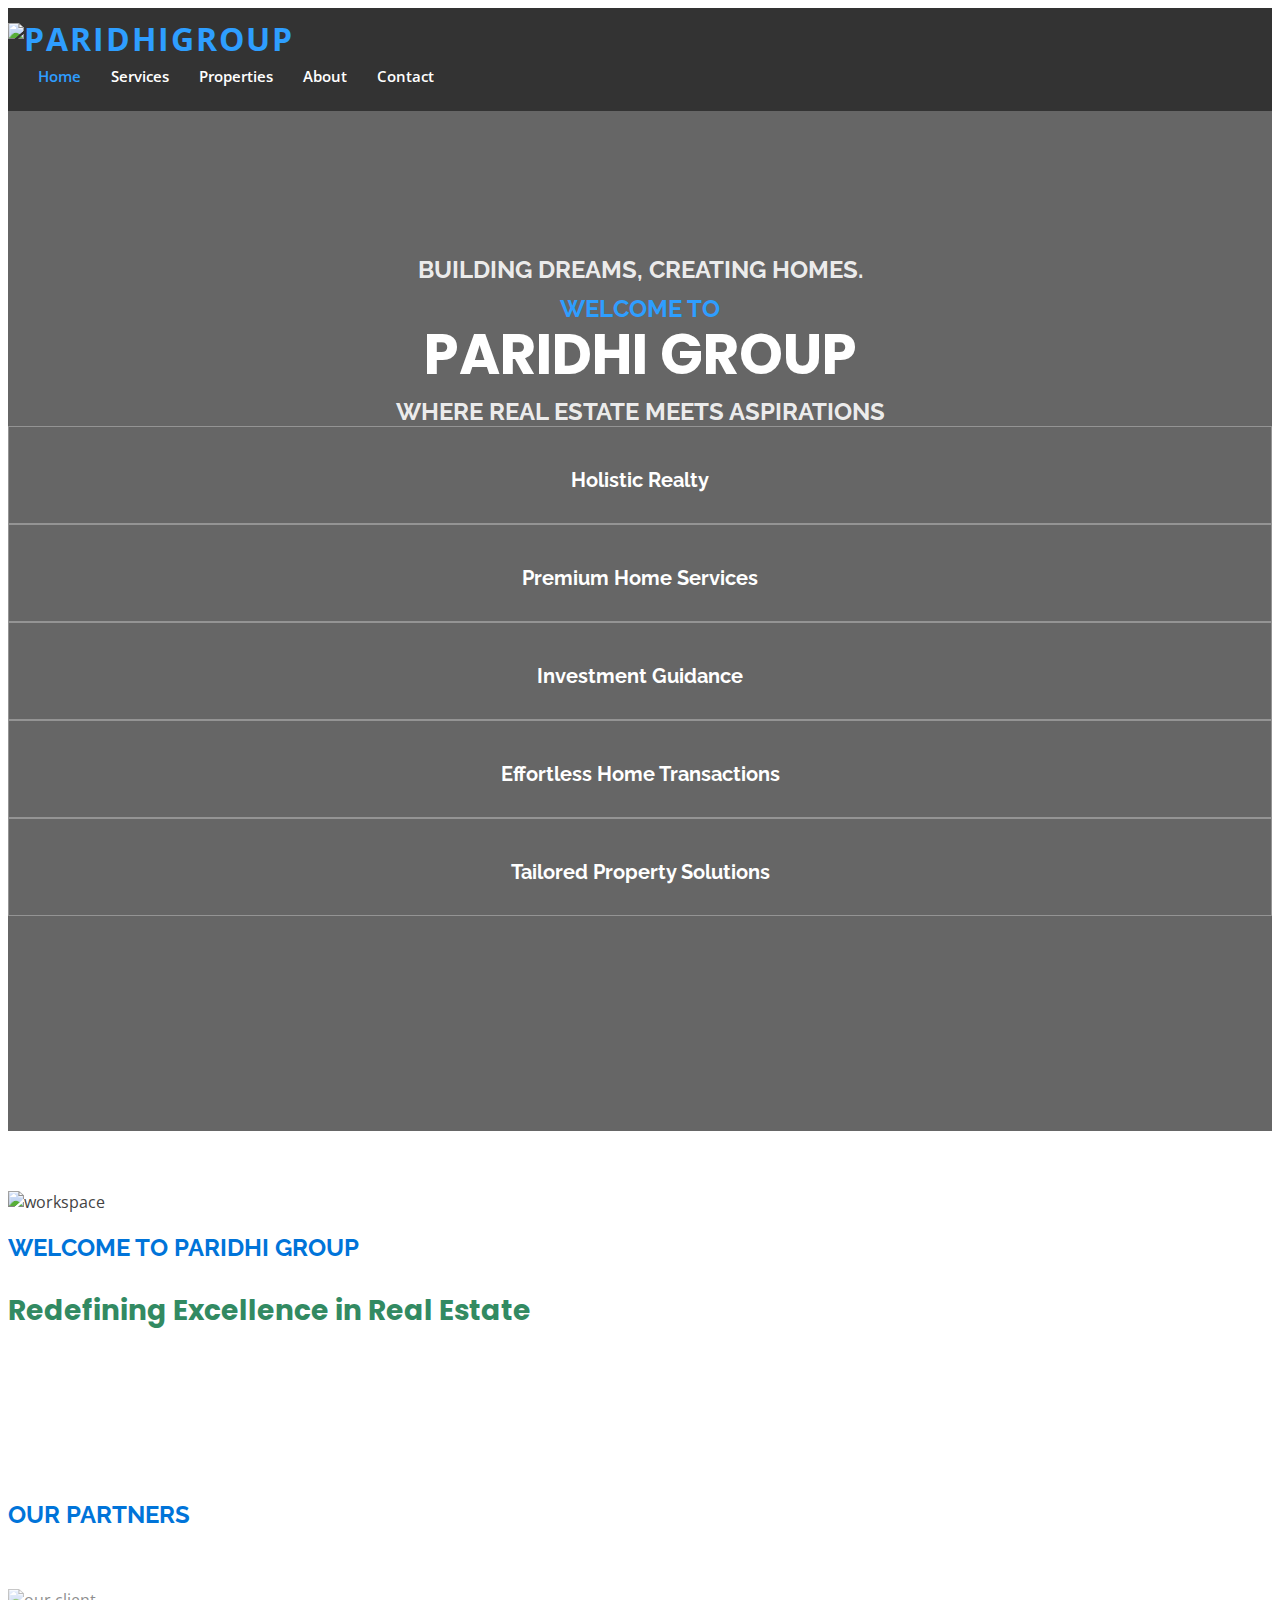
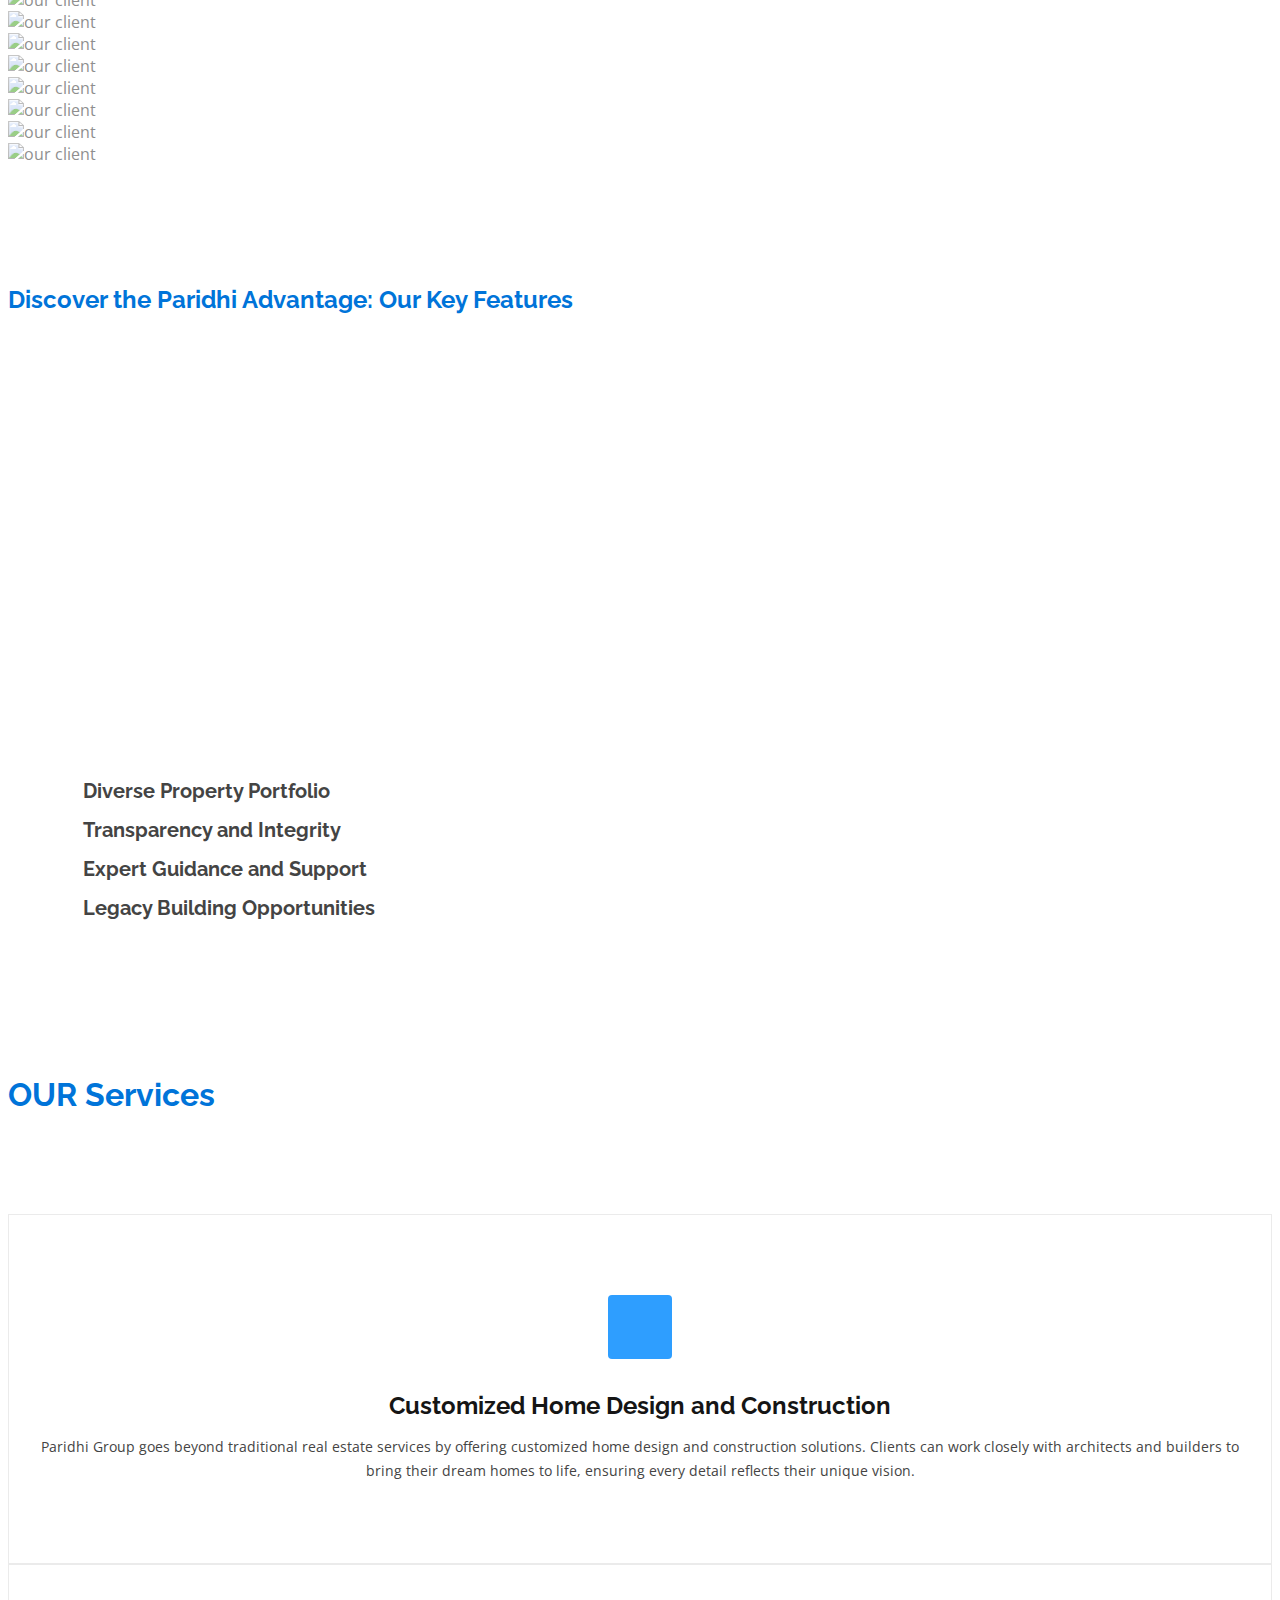
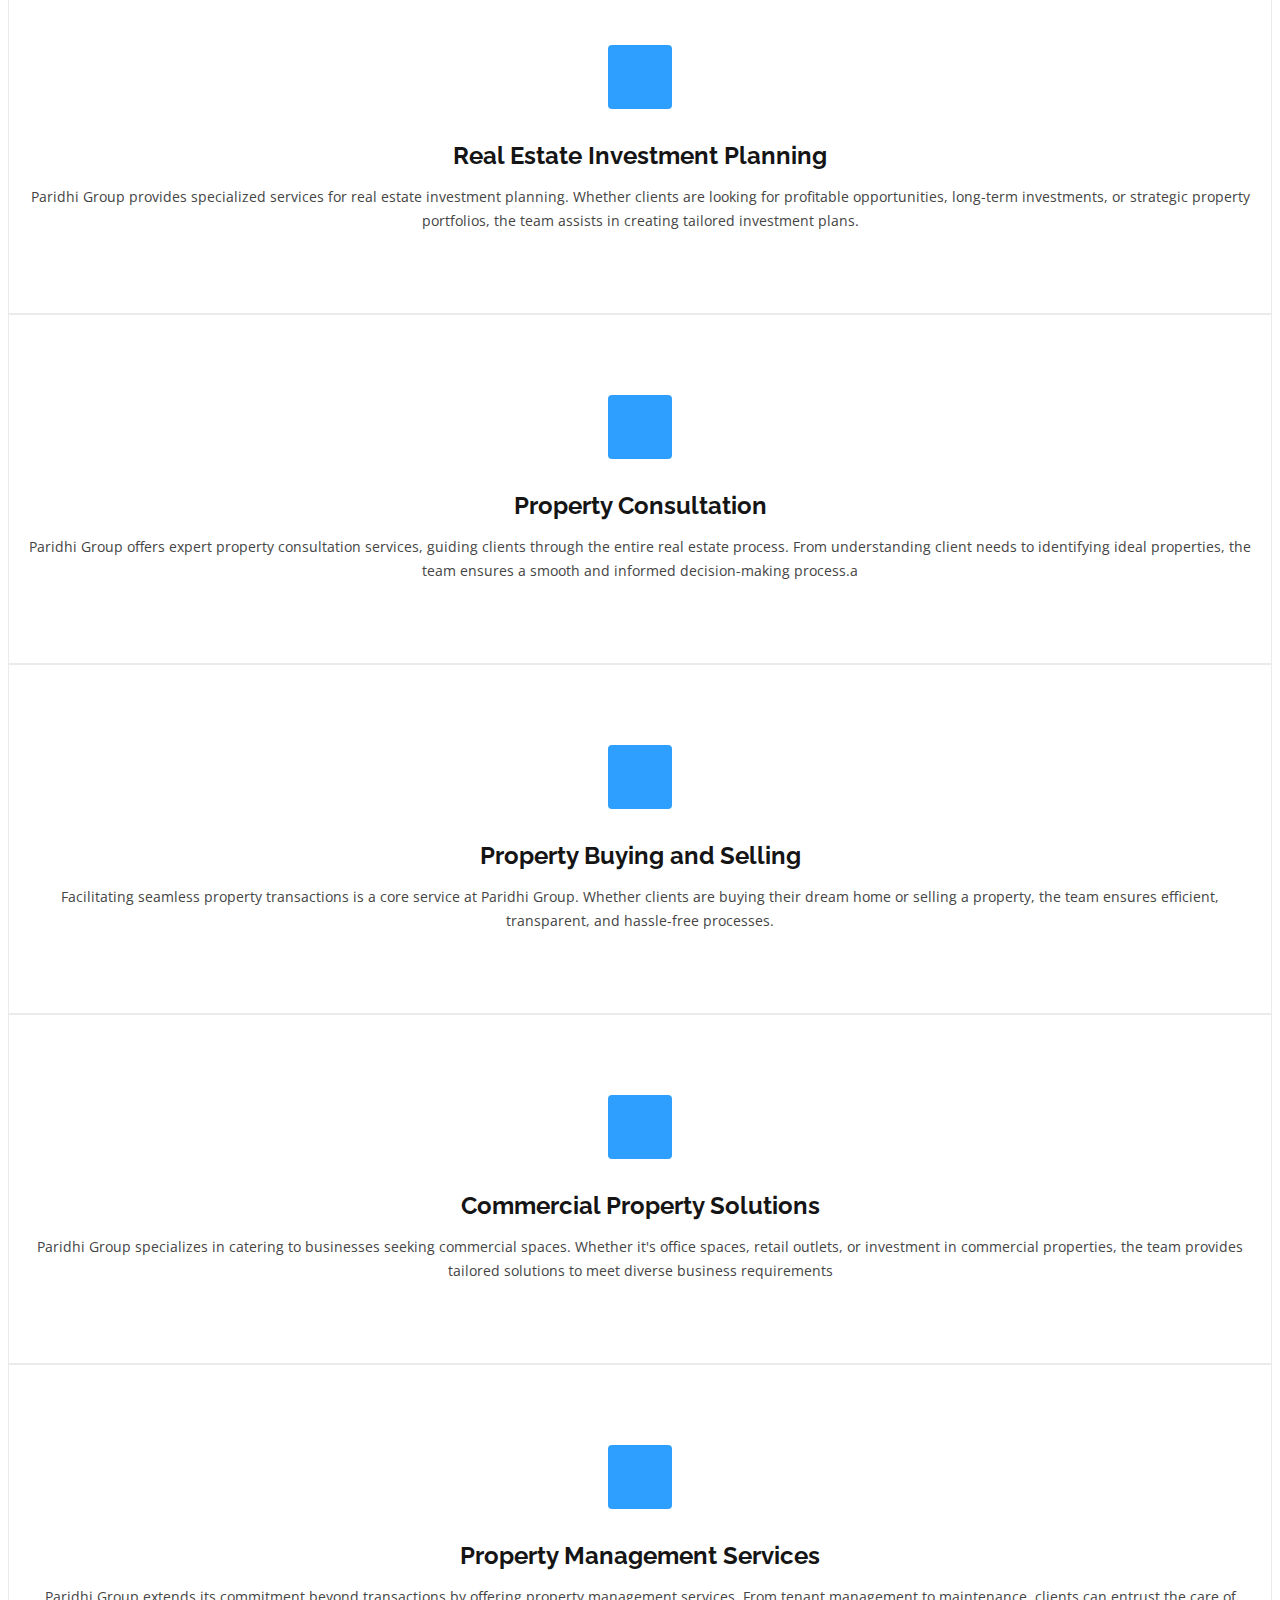
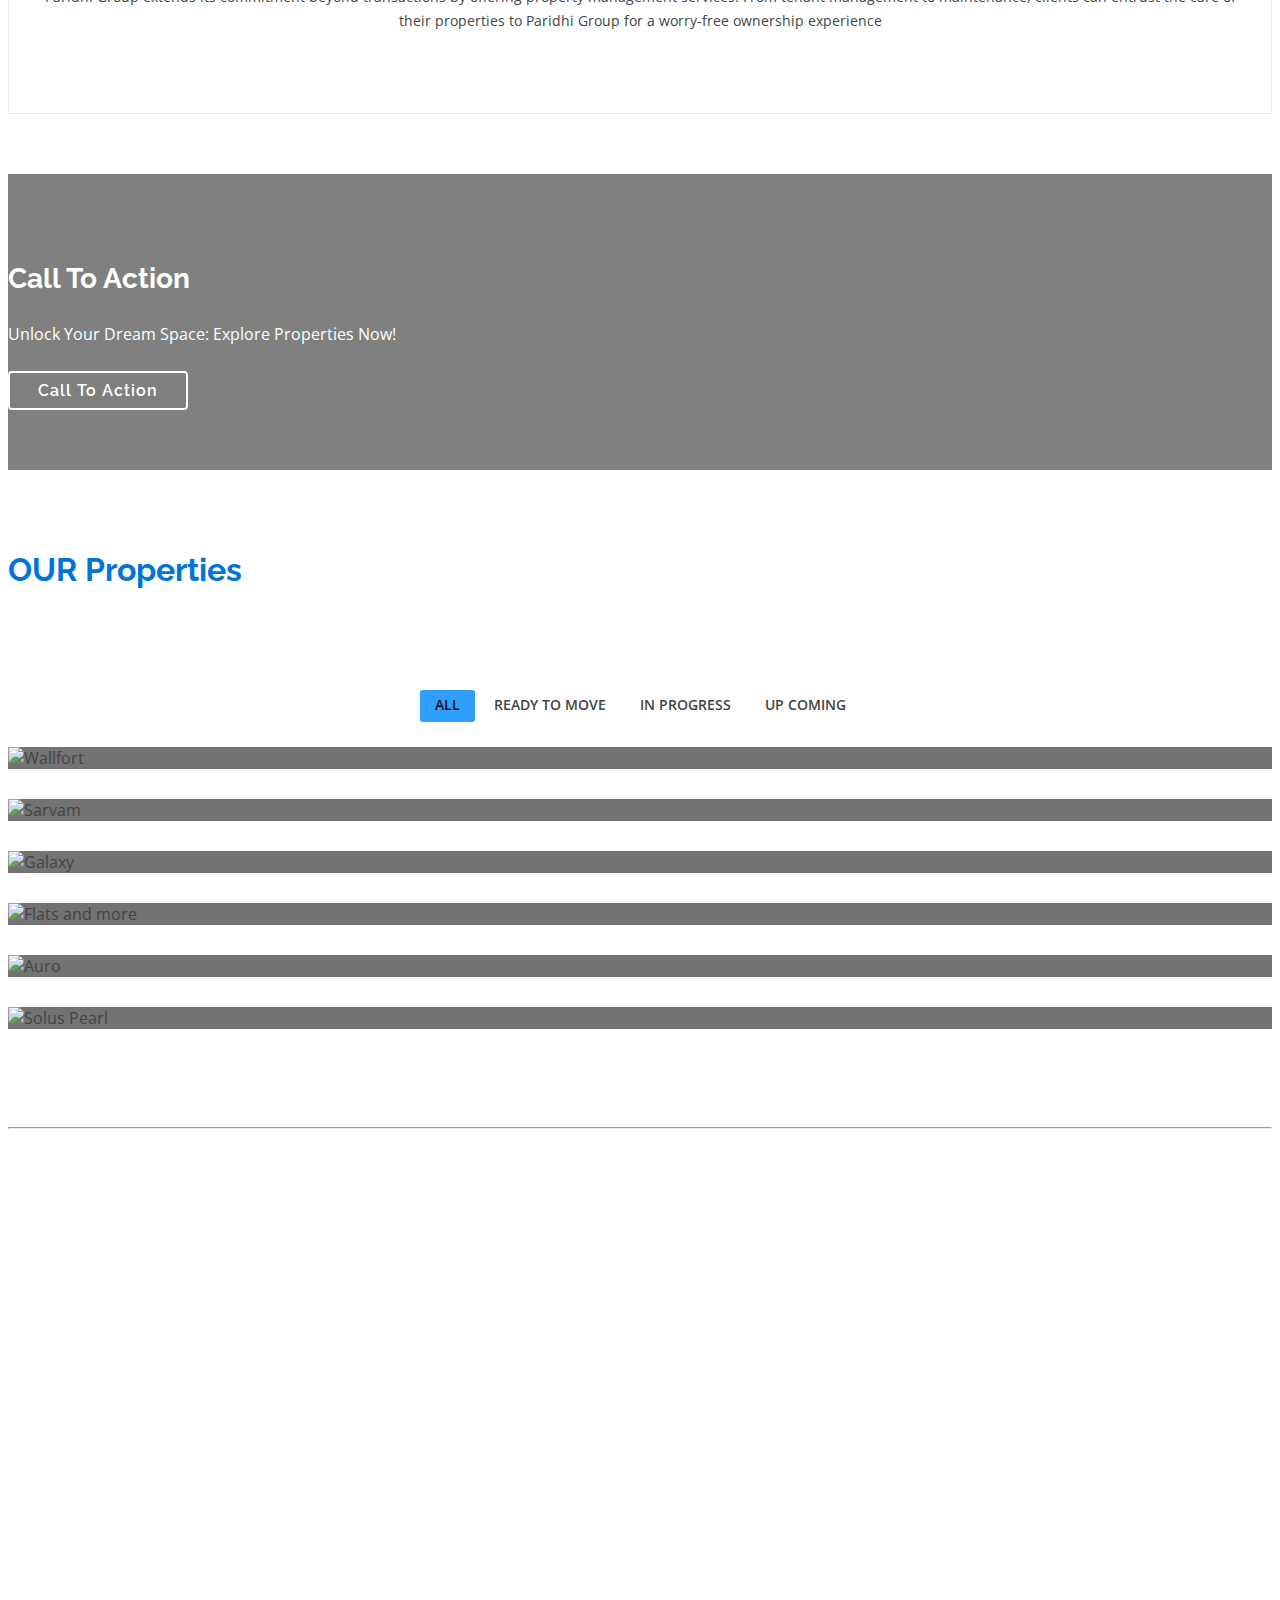
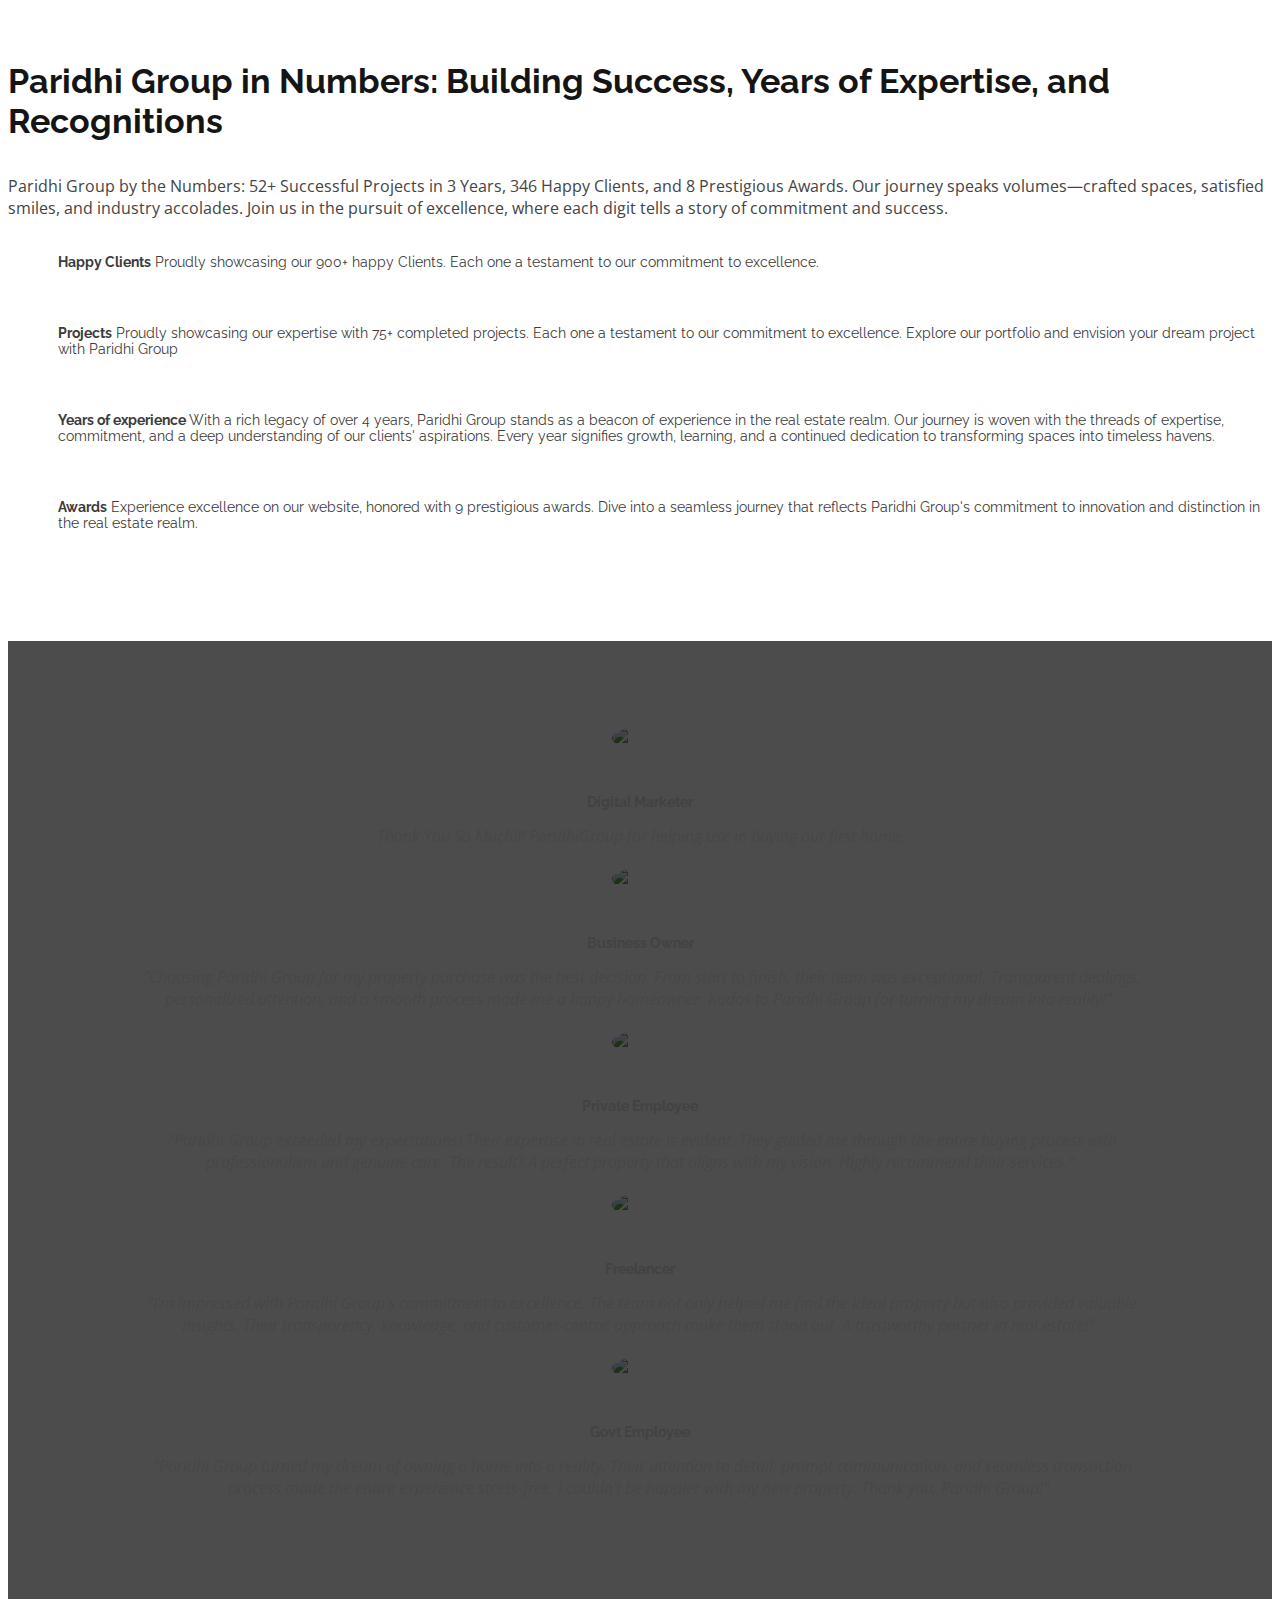
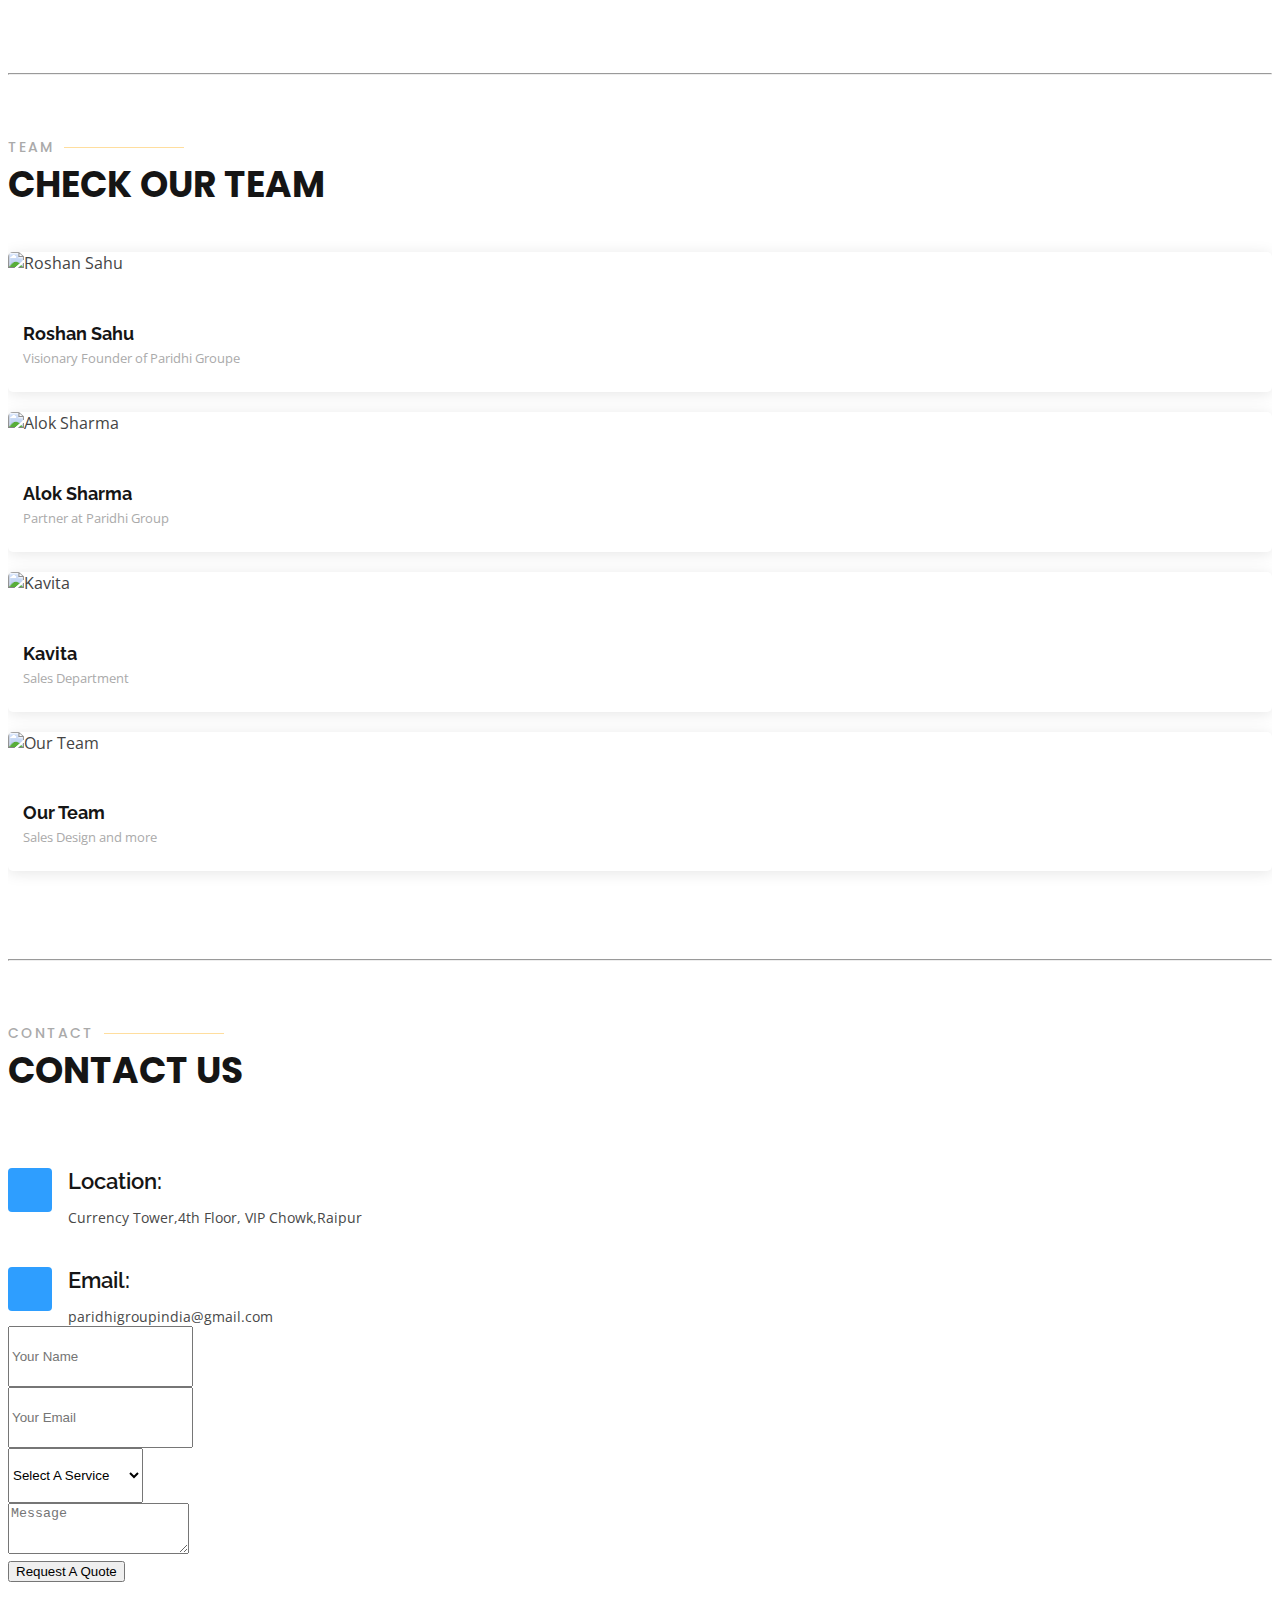
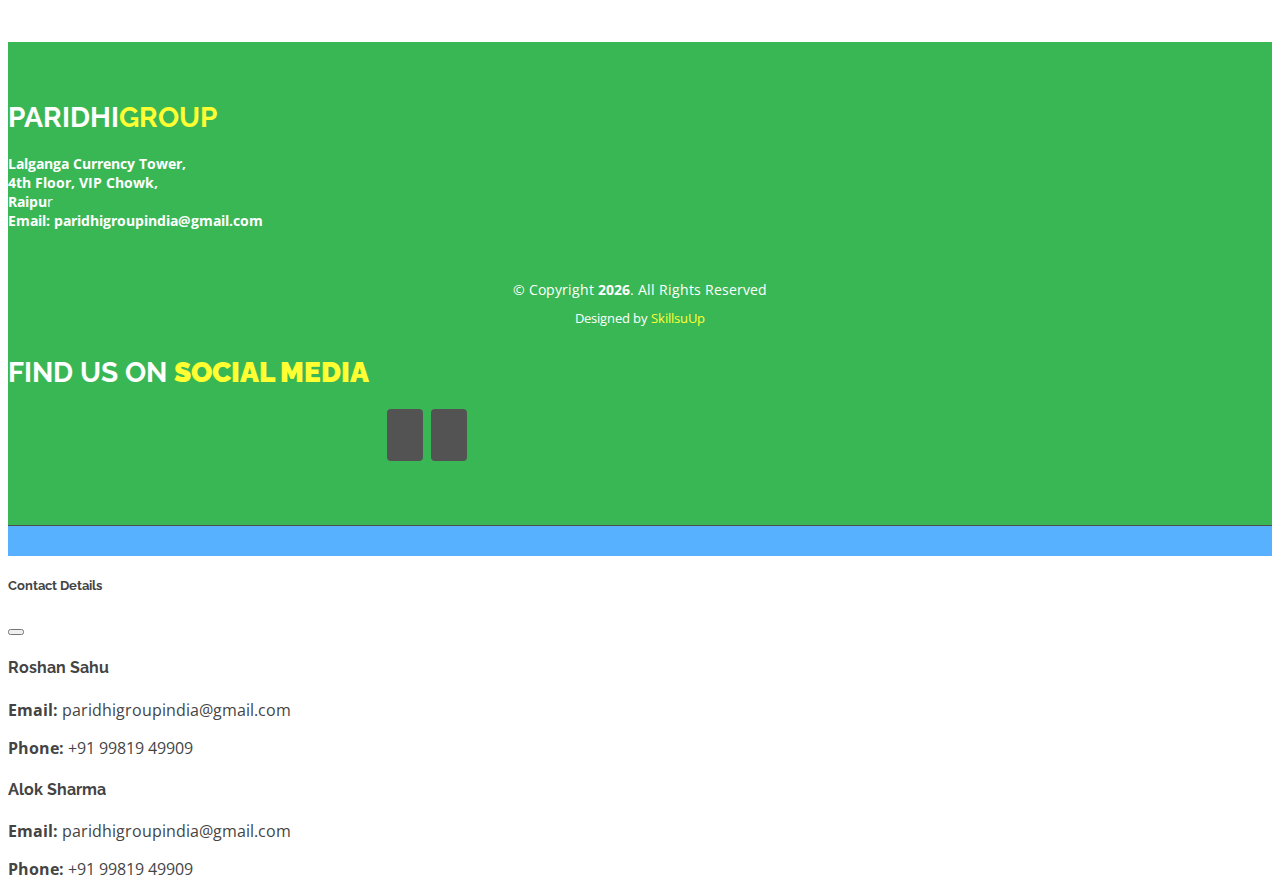
==== index.html @ 6c8f05ec "added information collection and other stulf" ====
<!DOCTYPE html>
<html lang="en">

<head>
  <meta charset="utf-8">
  <meta content="width=device-width, initial-scale=1.0" name="viewport">

  <title>ParidhiGroup</title>
  <meta content="" name="description">
  <meta content="" name="keywords">

  <!-- Favicons -->
  <link href="assets/img/Paridhi-Group-Logo.png" rel="icon">
  <link href="assets/img/apple-touch-icon.png" rel="apple-touch-icon">

  <!-- Google Fonts -->
  <link href="https://fonts.googleapis.com/css?family=Open+Sans:300,300i,400,400i,600,600i,700,700i|Raleway:300,300i,400,400i,500,500i,600,600i,700,700i|Poppins:300,300i,400,400i,500,500i,600,600i,700,700i" rel="stylesheet">

  <!-- Vendor CSS Files -->
  <link href="assets/vendor/aos/aos.css" rel="stylesheet">
  <link href="assets/vendor/bootstrap/css/bootstrap.min.css" rel="stylesheet">
  <link href="assets/vendor/bootstrap-icons/bootstrap-icons.css" rel="stylesheet">
  <link href="assets/vendor/boxicons/css/boxicons.min.css" rel="stylesheet">
  <link href="assets/vendor/glightbox/css/glightbox.min.css" rel="stylesheet">
  <link href="assets/vendor/remixicon/remixicon.css" rel="stylesheet">
  <link href="assets/vendor/swiper/swiper-bundle.min.css" rel="stylesheet">
  <link rel="stylesheet" href="https://cdnjs.cloudflare.com/ajax/libs/font-awesome/6.6.0/css/all.min.css" integrity="sha512-Kc323vGBEqzTmouAECnVceyQqyqdsSiqLQISBL29aUW4U/M7pSPA/gEUZQqv1cwx4OnYxTxve5UMg5GT6L4JJg==" crossorigin="anonymous" referrerpolicy="no-referrer" />

  <!-- Template Main CSS File -->
  <link href="assets/css/style.css" rel="stylesheet">
</head>

<body>
<style>
  #header-container {
    background: rgba(0, 0, 0, 0.8);
}

</style>
  <!-- ======= Header ======= -->
  <div id="header-container"></div>
  <!-- End Header -->

  <!-- ======= Hero Section ======= -->
  <section id="hero" class="d-flex align-items-center justify-content-center" data-aos="fade-up">
    <div class="container">
  
      <div class="row justify-content-center" data-aos="fade-up" data-aos-delay="150">
        <div class="col-xl-6 col-lg-8" style="text-transform: uppercase;">
          <h2 data-aos="fade-up" data-aos-delay="200">Building dreams, creating homes. <br><h2 style="color: rgb(46 158 255);" class="welcome-text">Welcome to</h2></h2>
  
          <h1 data-aos="fade-up" data-aos-delay="250" class="welcome-text">Paridhi Group</h1>
          <h2 data-aos="fade-up" data-aos-delay="300">Where real estate meets aspirations</h2>
        </div>
      </div>
  
      <div class="row gy-4 mt-5 justify-content-center" data-aos="zoom-in" data-aos-delay="250">
        <div class="col-xl-2 col-md-4">
          <div class="icon-box" data-aos="zoom-in" data-aos-delay="350">
            <i class="ri-store-line"></i>
            <h3><a >Holistic Realty</a></h3>
          </div>
        </div>
        <div class="col-xl-2 col-md-4">
          <div class="icon-box" data-aos="zoom-in" data-aos-delay="400">
            <i class="ri-bar-chart-box-line"></i>
            <h3><a >Premium Home Services</a></h3>
          </div>
        </div>
        <div class="col-xl-2 col-md-4">
          <div class="icon-box" data-aos="zoom-in" data-aos-delay="450">
            <i class="ri-calendar-todo-line"></i>
            <h3><a > Investment Guidance</a></h3>
          </div>
        </div>
        <div class="col-xl-2 col-md-4">
          <div class="icon-box" data-aos="zoom-in" data-aos-delay="500">
            <i class="ri-paint-brush-line"></i>
            <h3><a >Effortless Home Transactions</a></h3>
          </div>
        </div>
        <div class="col-xl-2 col-md-4">
          <div class="icon-box" data-aos="zoom-in" data-aos-delay="550">
            <i class="ri-database-2-line"></i>
            <h3><a >Tailored Property Solutions</a></h3>
          </div>
        </div>
      </div>
  
    </div>
  </section>
  
  <!-- End Hero -->

  <main id="main">

    <!-- ======= About Section ======= -->
    <section id="about" class="about">
      <div class="container" data-aos="fade-up">

        <div class="row">
          <div class="col-lg-6 order-1 order-lg-2" data-aos="fade-left" data-aos-delay="100">
            <img src="assets/img/workspace.jpg" class="img-fluid" alt="workspace">
          </div>
          <div class="col-lg-6 pt-4 pt-lg-0 order-2 order-lg-1 content" data-aos="fade-right" data-aos-delay="100">
            <h2 style="text-transform: uppercase; color: #0074d9; font-weight: bolder;">Welcome to Paridhi Group</h2>
              <h3 style=" color: #328a62;">Redefining Excellence in Real Estate</h3>
            <p class="fst-italic" id="estabishmentInformation">
      
            </p>
            <ul>
              <li id="point1"><i class="ri-check-double-line" ></i></li>
              <li id="point2"> <i class="ri-check-double-line" ></i>  </li>
              <li id="point3"><i class="ri-check-double-line"></i> </li>
            </ul>
            <p id="point4">
             
            </p>
          </div>
        </div>

      </div>
    </section><!-- End About Section -->

    <section id="clients" class="clients">
      <div class="container" data-aos="zoom-in">
        <h2 class="section-title" style="color: #0074d9; font-weight: bolder">OUR PARTNERS</h2>
        <div class="clients-slider swiper">
          <div class="swiper-wrapper align-items-center">
            <div class="swiper-slide"><img src="assets/img/clients/sun.png" class="img-fluid" alt="our client"></div>
            <div class="swiper-slide"><img src="assets/img/clients/swastik.png" class="img-fluid" alt="our client"></div>
            <div class="swiper-slide"><img src="assets/img/clients/rosbey.jpeg" class="img-fluid" alt="our client"></div>
            <div class="swiper-slide"><img src="assets/img/clients/royal.jpeg" class="img-fluid" alt="our client"></div>
            <div class="swiper-slide"><img src="assets/img/clients/sarvam.jpeg" class="img-fluid" alt="our client"></div>
            <div class="swiper-slide"><img src="assets/img/clients/wall.png" class="img-fluid" alt="our client"></div>
            <div class="swiper-slide"><img src="assets/img/clients/shris.png" class="img-fluid" alt="our client"></div>
            <div class="swiper-slide"><img src="assets/img/clients/auro.jpeg" class="img-fluid" alt="our client"></div>
          </div>
          <div class="swiper-pagination"></div>
        </div>
      </div>
    </section>
    
    
    <!-- ======= Features Section ======= -->
    <section id="features" class="features">
      <div class="container" data-aos="fade-up">

        <h2 class="section-title" style="color: #0074d9; font-weight: bolder">Discover the Paridhi Advantage: Our Key Features</h2>
        <div class="row">
          <div class="image col-lg-6" style='background-image: url("assets/img/clients/key\ Features.jpg");' data-aos="fade-right"></div>
          <div class="col-lg-6" data-aos="fade-left" data-aos-delay="100">
            <div class="icon-box mt-5 mt-lg-0" data-aos="zoom-in" data-aos-delay="150">
              <i class="bx bx-receipt"></i>
              <h4>Diverse Property Portfolio</h4>
              <p id="point5"></p>
            </div>
            <div class="icon-box mt-5" data-aos="zoom-in" data-aos-delay="150">
              <i class="bx bx-cube-alt"></i>
              <h4>Transparency and Integrity</h4>
              <p id="point8"></p>
            </div>
            <div class="icon-box mt-5" data-aos="zoom-in" data-aos-delay="150">
              <i class="bx bx-images"></i>
              <h4>Expert Guidance and Support</h4>
              <p id="point6">
              </p>
            </div>
            <div class="icon-box mt-5" data-aos="zoom-in" data-aos-delay="150">
              <i class="bx bx-shield"></i>
              <h4>Legacy Building Opportunities</h4>
              <p id="point7"></p>
            </div>
          </div>
        </div>

      </div>
    </section><!-- End Features Section -->

    <!-- ======= Services Section ======= -->
    <section id="services" class="services">
      <div class="container" data-aos="fade-up">

        <div class="section-title">
          <h1 class="section-title" style="color: #0074d9; font-weight: bolder">OUR Services</h1>

        </div>

        <div class="row">
          <div class="col-lg-4 col-md-6 d-flex align-items-stretch" data-aos="zoom-in" data-aos-delay="100">
            <div class="icon-box">
              <div class="icon"><i class="bx bxl-dribbble"></i></div>
              <h4><a href="">Customized Home Design and Construction</a></h4>
              <p>Paridhi Group goes beyond traditional real estate services by offering customized home design and construction solutions. 
                Clients can work closely with architects and builders to bring their dream homes to life, ensuring every detail reflects their unique vision. </p>
            </div>
          </div>

          <div class="col-lg-4 col-md-6 d-flex align-items-stretch mt-4 mt-md-0" data-aos="zoom-in" data-aos-delay="200">
            <div class="icon-box">
              <div class="icon"><i class="bx bx-file"></i></div>
              <h4><a href="">Real Estate Investment Planning</a></h4>
              <p>Paridhi Group provides specialized services for real estate investment planning. Whether clients are looking for profitable opportunities, 
                long-term investments, or strategic property portfolios, the team assists in creating tailored investment plans.</p>
            </div>
          </div>

          <div class="col-lg-4 col-md-6 d-flex align-items-stretch mt-4 mt-lg-0" data-aos="zoom-in" data-aos-delay="300">
            <div class="icon-box">
              <div class="icon"><i class="bx bx-tachometer"></i></div>
              <h4><a href="">Property Consultation</a></h4>
              <p>Paridhi Group offers expert property consultation services, guiding clients through the entire real estate process. 
                From understanding client needs to identifying ideal properties, the team ensures a smooth and informed decision-making process.a</p>
            </div>
          </div>

          <div class="col-lg-4 col-md-6 d-flex align-items-stretch mt-4" data-aos="zoom-in" data-aos-delay="100">
            <div class="icon-box">
              <div class="icon"><i class="bx bx-world"></i></div>
              <h4><a href="">Property Buying and Selling</a></h4>
              <p>Facilitating seamless property transactions is a core service at Paridhi Group. Whether clients are buying their dream home or selling a property,
                 the team ensures efficient, transparent, and hassle-free processes.</p>
            </div>
          </div>

          <div class="col-lg-4 col-md-6 d-flex align-items-stretch mt-4" data-aos="zoom-in" data-aos-delay="200">
            <div class="icon-box">
              <div class="icon"><i class="bx bx-slideshow"></i></div>
              <h4><a href="">Commercial Property Solutions</a></h4>
              <p>Paridhi Group specializes in catering to businesses seeking commercial spaces. Whether it's office spaces, retail outlets, or investment in commercial properties, 
                the team provides tailored solutions to meet diverse business requirements</p>
            </div>
          </div>

          <div class="col-lg-4 col-md-6 d-flex align-items-stretch mt-4" data-aos="zoom-in" data-aos-delay="300">
            <div class="icon-box">
              <div class="icon"><i class="bx bx-arch"></i></div>
              <h4><a href="">Property Management Services</a></h4>
              <p>Paridhi Group extends its commitment beyond transactions by offering property management services. From tenant management to maintenance, 
                clients can entrust the care of their properties to Paridhi Group for a worry-free ownership experience</p>
            </div>
          </div>

        </div>

      </div>
    </section><!-- End Services Section -->

    <!-- ======= Cta Section ======= -->
    <section id="cta" class="cta">
      <div class="container" data-aos="zoom-in">

        <div class="text-center">
          <h3>Call To Action</h3>
          <p>Unlock Your Dream Space: Explore Properties Now!</p>
      <a href="#" class="cta-btn" data-bs-toggle="modal" data-bs-target="#contactModal">Call To Action</a>
        </div>

      </div>
    </section><!-- End Cta Section -->

    <!-- ======= Portfolio Section ======= -->
    <section id="portfolio" class="portfolio">
      <div class="container" data-aos="fade-up">

        <div class="section-title">
          <h1 class="section-title" style="color: #0074d9; font-weight: bolder">OUR Properties</h1>
        </div>

        <div class="row" data-aos="fade-up" data-aos-delay="100">
          <div class="col-lg-12 d-flex justify-content-center">
            <ul id="portfolio-flters">
              <li data-filter="*" class="filter-active">All</li>
              <li data-filter=".filter-app">Ready To Move</li>
              <li data-filter=".filter-card">In Progress</li>
              <li data-filter=".filter-web">Up Coming</li>
            </ul>
          </div>
        </div>

        <div class="row portfolio-container" data-aos="fade-up" data-aos-delay="200">

          <div class="col-lg-4 col-md-6 portfolio-item filter-app">
            <div class="portfolio-wrap">
              <img src="assets/img/portfolio/wallfor.jpg" class="img-fluid" alt="Wallfort">
              <div class="portfolio-info">
                <h4>Wallfort </h4>
                <p>Wallfort</p>
                <div class="portfolio-links">
                  <a href="assets/img/portfolio/Wallfort.jpeg" data-gallery="portfolioGallery" class="portfolio-lightbox" title="Wallfort Park View"><i class="bx bx-plus"></i></a>
                  <a href="portfolio-details.html#0" title="More Details"><i class="bx bx-link"></i></a>
                </div>
              </div>
            </div>
          </div>

          <div class="col-lg-4 col-md-6 portfolio-item filter-card">
            <div class="portfolio-wrap">
              <img src="assets/img/portfolio/sarvam-.jpg" class="img-fluid" alt="Sarvam">
              <div class="portfolio-info">
                <h4>Sarvam </h4>
                <p>The Complete Life</p>
                <div class="portfolio-links">
                  <a href="assets/img/portfolio/SARVAM.jpeg" data-gallery="portfolioGallery" class="portfolio-lightbox" title="Sarvam The Complet Life! "><i class="bx bx-plus"></i></a>
                  <a href="portfolio-details.html#1" title="More Details"><i class="bx bx-link"></i></a>
                </div>
              </div>
            </div>
          </div>

          <div class="col-lg-4 col-md-6 portfolio-item filter-web">
            <div class="portfolio-wrap">
              <img src="assets/img/portfolio/shristi2.jpg" class="img-fluid" alt="Galaxy">
              <div class="portfolio-info">
                <h4>Galaxy Shrishti Heights</h4>
                <p>Galaxy Shrishti Heights</p>
                <div class="portfolio-links">
                  <a href="assets/img/portfolio/Shristi.jpeg" data-gallery="portfolioGallery" class="portfolio-lightbox" title="Galaxy Shrishti Heights"><i class="bx bx-plus"></i></a>
                  <a href="portfolio-details.html#2" title="More Details"><i class="bx bx-link"></i></a>
                </div>
              </div>
            </div>
          </div>

          <div class="col-lg-4 col-md-6 portfolio-item filter-app">
            <div class="portfolio-wrap">
              <img src="assets/img/portfolio/flats.jpg" class="img-fluid" alt="Flats and more">
              <div class="portfolio-info">
                <h4>Apartment</h4>
                <p>Flats to move</p>
                <div class="portfolio-links">
                  <a href="assets/img/portfolio/flat2.jpg" data-gallery="portfolioGallery" class="portfolio-lightbox" title="Ready to Move "><i class="bx bx-plus"></i></a>
                  <a href="portfolio-details.html#3" title="More Details"><i class="bx bx-link"></i></a>
                </div>
              </div>
            </div>
          </div>

          <div class="col-lg-4 col-md-6 portfolio-item filter-card">
            <div class="portfolio-wrap">
              <img src="assets/img/portfolio/Aura-.jpg" class="img-fluid" alt="Auro">
              <div class="portfolio-info">
                <h4>Auro</h4>
                <p>Auro Villas</p>
                <div class="portfolio-links">
                  <a href="assets/img/portfolio/AURA.jpeg" data-gallery="portfolioGallery" class="portfolio-lightbox" title="Auro Villas"><i class="bx bx-plus"></i></a>
                  <a href="portfolio-details.html#4" title="More Details"><i class="bx bx-link"></i></a>
                </div>
              </div>
            </div>
          </div>

          <div class="col-lg-4 col-md-6 portfolio-item filter-app">
            <div class="portfolio-wrap">
              <img src="assets/img/portfolio/souls.jpg" class="img-fluid" alt="Solus Pearl">
              <div class="portfolio-info">
                <h4>Sun & Sun </h4>
                <p>Solus Pearl</p>
                <div class="portfolio-links">
                  <a href="assets/img/portfolio/souls-2.jpg" data-gallery="portfolioGallery" class="portfolio-lightbox" title="Solus Pearl "><i class="bx bx-plus"></i></a>
                  <a href="portfolio-details.html#5" title="More Details"><i class="bx bx-link"></i></a>
                </div>
              </div>
            </div>
          </div>
        </div>

      </div>
    </section><!-- End Portfolio Section -->
    <hr style="color: rgb(46 158 255); font-weight: bolder;">
    <!-- ======= Counts Section ======= -->
    <section id="counts" class="counts">
      <div class="container" data-aos="fade-up">

        <div class="row no-gutters">
          <div class="image col-xl-5 d-flex align-items-stretch justify-content-center justify-content-lg-start" data-aos="fade-right" data-aos-delay="100"></div>
          <div class="col-xl-7 ps-4 ps-lg-5 pe-4 pe-lg-1 d-flex align-items-stretch" data-aos="fade-left" data-aos-delay="100">
            <div class="content d-flex flex-column justify-content-center">
              <h3>Paridhi Group in Numbers: Building Success, Years of Expertise, and Recognitions</h3>
              <p>

Paridhi Group by the Numbers: 52+ Successful Projects in 3 Years, 346 Happy Clients, and 8 Prestigious Awards. Our journey speaks volumes—crafted spaces, satisfied smiles, and industry accolades. 
Join us in the pursuit of excellence, where each digit tells a story of commitment and success.
            </p>
              <div class="row">
                <div class="col-md-6 d-md-flex align-items-md-stretch">
                  <div class="count-box">
                    <i class="bi bi-emoji-smile"></i>
                    <span data-purecounter-start="0" data-purecounter-end="988" data-purecounter-duration="2" class="purecounter"></span>
                    <p><strong>Happy Clients</strong>  Proudly showcasing our 900+ happy Clients. Each one a testament to our commitment to excellence. </p>
                  </div>
                </div>

                <div class="col-md-6 d-md-flex align-items-md-stretch">
                  <div class="count-box">
                    <i class="bi bi-journal-richtext"></i>
                    <span data-purecounter-start="0" data-purecounter-end="78" data-purecounter-duration="2" class="purecounter"></span>
                    <p><strong>Projects</strong> Proudly showcasing our expertise with 75+ completed projects. Each one a testament to our commitment to excellence. Explore our portfolio and envision your dream project with Paridhi Group</p>
                  </div>
                </div>

                <div class="col-md-6 d-md-flex align-items-md-stretch">
                  <div class="count-box">
                    <i class="bi bi-clock"></i>
                    <span data-purecounter-start="0" data-purecounter-end="4" data-purecounter-duration="2" class="purecounter"></span>
                    <p><strong>Years of experience </strong>With a rich legacy of over 4 years, Paridhi Group stands as a beacon of experience in the real estate realm. Our journey is woven with the threads of expertise, commitment, and a deep understanding of our clients' aspirations. Every year signifies growth, learning, and a continued dedication to transforming spaces into timeless havens. </p>
                  </div>
                </div>

                <div class="col-md-6 d-md-flex align-items-md-stretch">
                  <div class="count-box">
                    <i class="bi bi-award"></i>
                    <span data-purecounter-start="0" data-purecounter-end="9" data-purecounter-duration="2" class="purecounter"></span>
                    <p><strong>Awards</strong> Experience excellence on our website, honored with 9 prestigious awards. 
                      Dive into a seamless journey that reflects Paridhi Group's commitment to innovation and distinction in the real estate realm.</p>
                  </div>
                </div>
              </div>
            </div><!-- End .content-->
          </div>
        </div>

      </div>
    </section><!-- End Counts Section -->

    <!-- ======= Testimonials Section ======= -->
    <section id="testimonials" class="testimonials">
      <div class="container" data-aos="zoom-in">

        <div class="testimonials-slider swiper" data-aos="fade-up" data-aos-delay="100">
          <div class="swiper-wrapper">
            <div class="swiper-slide">
              <div class="testimonial-item">
                <img src="assets/img/testimonials/IMG_8819.jpg" class="testimonial-img" alt="client">
                <h3>Vandana Meena</h3>
                <h4>Digital Marketer</h4>
                <p>
                  <i class="bx bxs-quote-alt-left quote-icon-left"></i>
                  Thank You So Much!!! ParidhiGroup for helping use in buying our first home.
              <i class="bx bxs-quote-alt-right quote-icon-right"></i>
                </p>
              </div>
            </div><!-- End testimonial item -->

            <div class="swiper-slide">
              <div class="testimonial-item">
                <img src="assets/img/testimonials/testimonials-1.jpg" class="testimonial-img" alt="client">
                <h3>Mr Bhatiya</h3>
                <h4>Business Owner</h4>
                <p>
                  <i class="bx bxs-quote-alt-left quote-icon-left"></i>
                  "Choosing Paridhi Group for my property purchase was the best decision. From start to finish, their team was exceptional.
                   Transparent dealings, personalized attention, and a smooth process made me a happy homeowner. Kudos to Paridhi Group for turning my dream into reality!"
                 <i class="bx bxs-quote-alt-right quote-icon-right"></i>
                </p>
              </div>
            </div><!-- End testimonial item -->

          
            <div class="swiper-slide">
              <div class="testimonial-item">
                <img src="assets/img/testimonials/testimonials-3.jpg" class="testimonial-img" alt="client">
                <h3>Jia Sen</h3>
                <h4>Private Employee</h4>
                <p>
                  <i class="bx bxs-quote-alt-left quote-icon-left"></i>
                  "Paridhi Group exceeded my expectations! Their expertise in real estate is evident. They guided me through the entire buying process with professionalism and genuine care. The result? A perfect property that aligns with my vision. Highly recommend their services."<i class="bx bxs-quote-alt-right quote-icon-right"></i>
                </p>
              </div>
            </div><!-- End testimonial item -->

            <div class="swiper-slide">
              <div class="testimonial-item">
                <img src="assets/img/testimonials/testimonials-4.jpg" class="testimonial-img" alt="client">
                <h3>Mithesh Gupta</h3>
                <h4>Freelancer</h4>
                <p>
                  <i class="bx bxs-quote-alt-left quote-icon-left"></i>
                  "I'm impressed with Paridhi Group's commitment to excellence. The team not only helped me find the ideal property but also provided valuable insights. Their transparency, knowledge, and customer-centric approach make them stand out. A trustworthy partner in real estate!"
                <i class="bx bxs-quote-alt-right quote-icon-right"></i>
                </p>
              </div>
            </div><!-- End testimonial item -->

            <div class="swiper-slide">
              <div class="testimonial-item">
                <img src="assets/img/testimonials/testimonials-5.jpg" class="testimonial-img" alt="client">
                <h3>Ajesh M.</h3>
                <h4>Govt Employee</h4>
                <p>
                  <i class="bx bxs-quote-alt-left quote-icon-left"></i>
                  "Paridhi Group turned my dream of owning a home into a reality. Their attention to detail, prompt communication, and seamless transaction process made the entire experience stress-free. I couldn't be happier with my new property. Thank you, Paridhi Group!"
              <i class="bx bxs-quote-alt-right quote-icon-right"></i>
                </p>
              </div>
            </div><!-- End testimonial item -->
          </div>
          <div class="swiper-pagination"></div>
        </div>

      </div>
    </section><!-- End Testimonials Section -->
    <br><br><br>
    <hr style="color: rgb(46 158 255); font-weight: bolder;">
    <!-- ======= Team Section ======= -->
    <section id="team" class="team">
      <div class="container" data-aos="fade-up">

        <div class="section-title">
          <h2>Team</h2>
          <p>Check our Team</p>
        </div>

        <div class="row">

          <div class="col-lg-3 col-md-6 d-flex align-items-stretch">
            <div class="member" data-aos="fade-up" data-aos-delay="100">
              <div class="member-img">
                <img src="assets/img/team/Alok.jpeg" class="img-fluid" alt="Roshan Sahu">
              </div>
              <div class="member-info">
                <h4>Roshan Sahu</h4>
                <span>Visionary Founder  of Paridhi Groupe</span>
              </div>
            </div>
          </div>

          <div class="col-lg-3 col-md-6 d-flex align-items-stretch">
            <div class="member" data-aos="fade-up" data-aos-delay="200">
              <div class="member-img">
                <img src="assets/img/team/Alok_Roshan.jpeg" class="img-fluid" alt="Alok Sharma">
              </div>
              <div class="member-info">
                <h4>Alok Sharma </h4>
                <span>Partner at Paridhi Group</span>
              </div>
            </div>
          </div>

          <div class="col-lg-3 col-md-6 d-flex align-items-stretch">
            <div class="member" data-aos="fade-up" data-aos-delay="300">
              <div class="member-img">
                <img src="assets/img/team/kavita.png" class="img-fluid" alt="Kavita">
              </div>
              <div class="member-info">
                <h4>Kavita </h4>
                <span>Sales Department</span>
              </div>
            </div>
          </div>

          <div class="col-lg-3 col-md-6 d-flex align-items-stretch">
            <div class="member" data-aos="fade-up" data-aos-delay="400">
              <div class="member-img">
                <img src="assets/img/team/team.jpg" class="img-fluid" alt="Our Team">
              </div>
              <div class="member-info">
                <h4>Our Team</h4>
                <span>Sales Design and more</span>
              </div>
            </div>
          </div>

        </div>

      </div>
    </section><!-- End Team Section -->
    <hr style="color: rgb(46 158 255); font-weight: bolder;">
    <!-- ======= Contact Section ======= -->
    <section id="contact" class="contact">
      <div class="container" data-aos="fade-up">

        <div class="section-title">
          <h2>Contact</h2>
          <p>Contact Us</p>
        </div>
        <div class="row mt-5">

          <div class="col-lg-4">
            <div class="info">
              <div class="address">
                <i class="bi bi-geo-alt"></i>
                <h4>Location:</h4>
                <p> Currency Tower,4th Floor, VIP Chowk,Raipur</p>
              </div>

              <div class="email">
                <i class="bi bi-envelope"></i>
                <h4>Email:</h4>
                <p>paridhigroupindia@gmail.com</p>
              </div>

            </div>

          </div>

          <div class="col-lg-8 mt-5 mt-lg-0">

            <form action="https://formspree.io/f/meqyeppg" method="POST" onsubmit="clearForm()">
              <div class="row g-3">
                  <div class="col-xl-12">
                      <input type="text" class="form-control bg-light border-0" placeholder="Your Name" style="height: 55px;" id="name" name="name">
                  </div>
                  <div class="col-12">
                      <input type="email" class="form-control bg-light border-0" placeholder="Your Email" style="height: 55px;" id="email" name="email">
                  </div>
                  <div class="col-12">
                      <select class="form-select bg-light border-0" style="height: 55px;" id="service" name="service">
                          <option selected>Select A Service</option>
                          <option value="1">Looking For House</option>
                          <option value="2">Looking For Flats</option>
                          <option value="3">Plots </option>
                          <option value="4">Rental </option>
                      </select>
                  </div>
                  <div class="col-12">
                      <textarea class="form-control bg-light border-0" rows="3" placeholder="Message" id="message" name="message"></textarea>
                  </div>
                  <div class="col-12">
                      <button class="btn btn-dark w-100 py-3" type="submit">Request A Quote</button>
                  </div>
              </div>
          </form>
          
         
          

          </div>

        </div>
      </div>
    </section><!-- End Contact Section -->

  </main><!-- End #main -->

  <!-- ======= Footer ======= -->
  <div id="footer-container"></div>
  <!-- End Footer -->

  <div id="preloader"></div>
  <a href="https://api.whatsapp.com/send?phone=917400329511" style="position: fixed;left: 10px;bottom: 0;"><i class="fa-brands fa-whatsapp" style="font-size: 40px;"></i></a>
  <a href="#" class="back-to-top d-flex align-items-center justify-content-center"><i class="bi bi-arrow-up-short"></i></a>

  <!-- Vendor JS Files -->
  <script src="assets/vendor/purecounter/purecounter_vanilla.js"></script>
  <script src="assets/vendor/aos/aos.js"></script>
  <script src="assets/vendor/bootstrap/js/bootstrap.bundle.min.js"></script>
  <script src="assets/vendor/glightbox/js/glightbox.min.js"></script>
  <script src="assets/vendor/isotope-layout/isotope.pkgd.min.js"></script>
  <script src="assets/vendor/swiper/swiper-bundle.min.js"></script>
  <script src="assets/vendor/php-email-form/validate.js"></script>

<!-- Modal -->
<div class="modal fade" id="contactModal" tabindex="-1" aria-labelledby="contactModalLabel" aria-hidden="true">
  <div class="modal-dialog modal-dialog-centered">
    <div class="modal-content">
      <div class="modal-header">
        <h5 class="modal-title" id="contactModalLabel">Contact Details</h5>
        <button type="button" class="btn-close" data-bs-dismiss="modal" aria-label="Close"></button>
      </div>
      <div class="modal-body">
        <div class="row">
          <div class="col-lg-6 col-md-6 d-flex align-items-stretch" data-aos="zoom-in" data-aos-delay="200">
            <div class="icon-box">
              <div class="icon"><i class="bx bx-user"></i></div>
              <h4>Roshan Sahu</h4>
              <p><strong>Email:</strong> paridhigroupindia@gmail.com</p>
              <p><strong>Phone:</strong> +91 99819 49909</p>
            </div>
          </div>
          <div class="col-lg-6 col-md-6 d-flex align-items-stretch" data-aos="zoom-in" data-aos-delay="100">
            <div class="icon-box">
              <div class="icon"><i class="bx bx-user"></i></div>
              <h4>Alok Sharma</h4>
              <p><strong>Email:</strong>  paridhigroupindia@gmail.com</p>
              <p><strong>Phone:</strong> +91 99819 49909</p>
            </div>
          </div>
         
        </div>
      </div>
    </div>
  </div>
</div>

<script>
  fetch('header.html')
    .then(response => response.text())
    .then(data => {
      document.getElementById('header-container').innerHTML = data;
    });

    fetch('footer.html')
    .then(response => response.text())
    .then(data => {
      document.getElementById('footer-container').innerHTML = data;
       document.getElementById("currentYear").textContent = new Date().getFullYear();
    });
</script>
<script>
  
  function clearForm() {
      // Reset the form after submission
      document.getElementById('name').value = '';
      document.getElementById('email').value = '';
      document.getElementById('service').selectedIndex = 0;
      document.getElementById('message').value = '';
      document.getElementById("sub").value=''

  }
</script>




  <!-- Template Main JS File -->
  <script type="module" src="assets/js/main.js"></script>
  <script type="module" src="assets/js/firebase.js"></script>

</body>

</html>
---- assets/css/style.css ----
/**
* Template Name: Gp
* Updated: Jan 09 2024 with Bootstrap v5.3.2
* Template URL: https://bootstrapmade.com/gp-free-multipurpose-html-bootstrap-template/
* Author: BootstrapMade.com
* License: https://bootstrapmade.com/license/
*/

/*--------------------------------------------------------------
# General
--------------------------------------------------------------*/
body {
  font-family: "Open Sans", sans-serif;
  color: #444444;
}

a {
  color: rgb(46 158 255);
  text-decoration: none;
}

a:hover {
  color: #ffd584;
  text-decoration: none;
}

h1,
h2,
h3,
h4,
h5,
h6 {
  font-family: "Raleway", sans-serif;
}

/*--------------------------------------------------------------
# Back to top button
--------------------------------------------------------------*/
.back-to-top {
  position: fixed;
  visibility: hidden;
  opacity: 0;
  right: 15px;
  bottom: 15px;
  z-index: 996;
  background: rgb(46 158 255);
  width: 40px;
  height: 40px;
  border-radius: 4px;
  transition: all 0.4s;
}

.back-to-top i {
  font-size: 28px;
  color: #151515;
  line-height: 0;
}

.back-to-top:hover {
  background: #151515;
}

.back-to-top:hover i {
  color: rgb(46 158 255);
}

.back-to-top.active {
  visibility: visible;
  opacity: 1;
}

/*--------------------------------------------------------------
# Preloader
--------------------------------------------------------------*/
#preloader {
  position: fixed;
  top: 0;
  left: 0;
  right: 0;
  bottom: 0;
  z-index: 9999;
  overflow: hidden;
  background: #151515;
}

#preloader:before {
  content: "";
  position: fixed;
  top: calc(50% - 0px);
  left: calc(50% - 30px);
  border: 6px solid rgb(46 158 255);
  border-top-color: #151515;
  border-bottom-color: #151515;
  border-radius: 50%;
  width: 60px;
  height: 60px;
  animation: animate-preloader 1s linear infinite;
}

@keyframes animate-preloader {
  0% {
    transform: rotate(0deg);
  }

  100% {
    transform: rotate(360deg);
  }
}

/*--------------------------------------------------------------
# Disable aos animation delay on mobile devices
--------------------------------------------------------------*/
@media screen and (max-width: 768px) {
  [data-aos-delay] {
    transition-delay: 0 !important;
  }
}

/*--------------------------------------------------------------
# Header
--------------------------------------------------------------*/
#header {
  transition: all 0.5s;
  z-index: 997;
  padding: 15px 0;
}

#header.header-scrolled,
#header.header-inner-pages {
  background: rgba(0, 0, 0, 0.8);
}

#header .logo {
  font-size: 32px;
  margin: 0;
  padding: 0;
  line-height: 1;
  font-weight: 700;
  letter-spacing: 2px;
  text-transform: uppercase;
  
}

#header .logo a {
  color: #fff;
}

#header .logo a span {
  color: rgb(46 158 255);
}

#header .logo img {
  max-height: 48px;
}

/*--------------------------------------------------------------
#  Get Startet Button
--------------------------------------------------------------*/
.get-started-btn {
  color: #fff;
  border-radius: 4px;
  padding: 7px 25px 8px 25px;
  white-space: nowrap;
  transition: 0.3s;
  font-size: 14px;
  display: inline-block;
  border: 2px solid rgb(46 158 255);
}

.get-started-btn:hover {
  background: #ffbb38;
  color: #343a40;
}

@media (max-width: 992px) {
  .get-started-btn {
    padding: 7px 20px 8px 20px;
    margin-right: 15px;
  }
}

/*--------------------------------------------------------------
# Navigation Menu
--------------------------------------------------------------*/
/**
* Desktop Navigation 
*/
.navbar {
  padding: 0;
}

.navbar ul {
  margin: 0;
  padding: 0;
  display: flex;
  list-style: none;
  align-items: center;
}

.navbar li {
  position: relative;
}

.navbar a,
.navbar a:focus {
  display: flex;
  align-items: center;
  justify-content: space-between;
  padding: 10px 0 10px 30px;
  font-size: 15px;
  font-weight: 600;
  color: #fff;
  white-space: nowrap;
  transition: 0.3s;
}

.navbar a i,
.navbar a:focus i {
  font-size: 12px;
  line-height: 0;
  margin-left: 5px;
}

.navbar a:hover,
.navbar .active,
.navbar .active:focus,
.navbar li:hover>a {
  color: rgb(46 158 255);
}

.navbar .dropdown ul {
  display: block;
  position: absolute;
  left: 14px;
  top: calc(100% + 30px);
  margin: 0;
  padding: 10px 0;
  z-index: 99;
  opacity: 0;
  visibility: hidden;
  background: #fff;
  box-shadow: 0px 0px 30px rgba(127, 137, 161, 0.25);
  transition: 0.3s;
}

.navbar .dropdown ul li {
  min-width: 200px;
}

.navbar .dropdown ul a {
  padding: 10px 20px;
  font-size: 14px;
  text-transform: none;
  color: #151515;
  font-weight: 400;
}

.navbar .dropdown ul a i {
  font-size: 12px;
}

.navbar .dropdown ul a:hover,
.navbar .dropdown ul .active:hover,
.navbar .dropdown ul li:hover>a {
  background-color: rgb(46 158 255);
}

.navbar .dropdown:hover>ul {
  opacity: 1;
  top: 100%;
  visibility: visible;
}

.navbar .dropdown .dropdown ul {
  top: 0;
  left: calc(100% - 30px);
  visibility: hidden;
}

.navbar .dropdown .dropdown:hover>ul {
  opacity: 1;
  top: 0;
  left: 100%;
  visibility: visible;
}

@media (max-width: 1366px) {
  .navbar .dropdown .dropdown ul {
    left: -90%;
  }

  .navbar .dropdown .dropdown:hover>ul {
    left: -100%;
  }
}

/**
* Mobile Navigation 
*/
.mobile-nav-toggle {
  color: #fff;
  font-size: 28px;
  cursor: pointer;
  display: none;
  line-height: 0;
  transition: 0.5s;
}

@media (max-width: 991px) {
  .mobile-nav-toggle {
    display: block;
  }

  .navbar ul {
    display: none;
  }
}

.navbar-mobile {
  position: fixed;
  overflow: hidden;
  top: 0;
  right: 0;
  left: 0;
  bottom: 0;
  background: rgba(0, 0, 0, 0.9);
  transition: 0.3s;
  z-index: 999;
}

.navbar-mobile .mobile-nav-toggle {
  position: absolute;
  top: 15px;
  right: 15px;
}

.navbar-mobile ul {
  display: block;
  position: absolute;
  top: 55px;
  right: 15px;
  bottom: 15px;
  left: 15px;
  padding: 10px 0;
  background-color: #fff;
  overflow-y: auto;
  transition: 0.3s;
}

.navbar-mobile a,
.navbar-mobile a:focus {
  padding: 10px 20px;
  font-size: 15px;
  color: #151515;
}

.navbar-mobile a:hover,
.navbar-mobile .active,
.navbar-mobile li:hover>a {
  color: #151515;
  background-color: rgb(46 158 255);
}

.navbar-mobile .getstarted,
.navbar-mobile .getstarted:focus {
  margin: 15px;
}

.navbar-mobile .dropdown ul {
  position: static;
  display: none;
  margin: 10px 20px;
  padding: 10px 0;
  z-index: 99;
  opacity: 1;
  visibility: visible;
  background: #fff;
  box-shadow: 0px 0px 30px rgba(127, 137, 161, 0.25);
}

.navbar-mobile .dropdown ul li {
  min-width: 200px;
}

.navbar-mobile .dropdown ul a {
  padding: 10px 20px;
  color: #151515;
}

.navbar-mobile .dropdown ul a i {
  font-size: 12px;
}

.navbar-mobile .dropdown ul a:hover,
.navbar-mobile .dropdown ul .active:hover,
.navbar-mobile .dropdown ul li:hover>a {
  background-color: rgb(46 158 255);
}

.navbar-mobile .dropdown>.dropdown-active {
  display: block;
}

/*--------------------------------------------------------------
# Hero Section
--------------------------------------------------------------*/
#hero {
  width: 100%;
  min-height: 100vh;
  background: url("../img/background.png") top center;
  background-size: cover;
  position: relative;
}

#hero:before {
  content: "";
  background: rgba(0, 0, 0, 0.6);
  position: absolute;
  bottom: 0;
  top: 0;
  left: 0;
  right: 0;
}

#hero .container {
  position: relative;
  padding-top: 74px;
  text-align: center;
}

#hero h1 {
  margin: 0;
  font-size: 56px;
  font-weight: 700;
  line-height: 64px;
  color: #fff;
  font-family: "Poppins", sans-serif;
}

#hero h1 span {
  color: rgb(46 158 255);
}

#hero h2 {
  color: rgba(255, 255, 255, 0.9);
  margin: 10px 0 0 0;
  font-size: 24px;
}

#hero .icon-box {
  padding: 30px 20px;
  transition: ease-in-out 0.3s;
  border: 1px solid rgba(255, 255, 255, 0.3);
  height: 100%;
  text-align: center;
}

#hero .icon-box i {
  font-size: 32px;
  line-height: 1;
  color: rgb(46 158 255);
}

#hero .icon-box h3 {
  font-weight: 700;
  margin: 10px 0 0 0;
  padding: 0;
  line-height: 1;
  font-size: 20px;
  line-height: 26px;
}

#hero .icon-box h3 a {
  color: #fff;
  transition: ease-in-out 0.3s;
}

#hero .icon-box h3 a:hover {
  color: rgb(46 158 255);
}

#hero .icon-box:hover {
  border-color: rgb(46 158 255);
}

@media (min-width: 1024px) {
  #hero {
    background-attachment: fixed;
  }
}

@media (max-width: 768px) {
  #hero h1 {
    font-size: 28px;
    line-height: 36px;
  }

  #hero h2 {
    font-size: 20px;
    line-height: 24px;
  }
}

/*--------------------------------------------------------------
# Sections General
--------------------------------------------------------------*/
section {
  padding: 60px 0;
  overflow: hidden;
}

.section-title {
  padding-bottom: 40px;
}

.section-title h2 {
  font-size: 14px;
  font-weight: 500;
  padding: 0;
  line-height: 1px;
  margin: 0 0 5px 0;
  letter-spacing: 2px;
  text-transform: uppercase;
  color: #aaaaaa;
  font-family: "Poppins", sans-serif;
}

.section-title h2::after {
  content: "";
  width: 120px;
  height: 1px;
  display: inline-block;
  background: #ffde9e;
  margin: 4px 10px;
}

.section-title p {
  margin: 0;
  margin: 0;
  font-size: 36px;
  font-weight: 700;
  text-transform: uppercase;
  font-family: "Poppins", sans-serif;
  color: #151515;
}

/*--------------------------------------------------------------
# About
--------------------------------------------------------------*/
.about .content h3 {
  font-weight: 700;
  font-size: 28px;
  font-family: "Poppins", sans-serif;
}

.about .content ul {
  list-style: none;
  padding: 0;
}

.about .content ul li {
  padding: 0 0 8px 26px;
  position: relative;
}

.about .content ul i {
  position: absolute;
  font-size: 20px;
  left: 0;
  top: -3px;
  color: rgb(46 158 255);
}

.about .content p:last-child {
  margin-bottom: 0;
}

/*--------------------------------------------------------------
# Clients
--------------------------------------------------------------*/
.clients {
  padding-top: 20px;
}

.clients .swiper-slide img {
  opacity: 0.6;
  transition: 0.3s;
 
}

.clients .swiper-slide img:hover {
  filter: none;
  opacity: 1;
}

.clients .swiper-pagination {
  margin-top: 20px;
  position: relative;
}

.clients .swiper-pagination .swiper-pagination-bullet {
  width: 12px;
  height: 12px;
  background-color: #fff;
  opacity: 1;
  background-color: #ddd;
}

.clients .swiper-pagination .swiper-pagination-bullet-active {
  background-color: rgb(46 158 255);
}

/*--------------------------------------------------------------
# Features
--------------------------------------------------------------*/
.features {
  padding-top: 20px;
}

.features .icon-box {
  padding-left: 15px;
}

.features .icon-box h4 {
  font-size: 20px;
  font-weight: 700;
  margin: 5px 0 10px 60px;
}

.features .icon-box i {
  font-size: 48px;
  float: left;
  color: rgb(46 158 255);
}

.features .icon-box p {
  font-size: 15px;
  color: #848484;
  margin-left: 60px;
}

.features .image {
  background-position: center center;
  background-repeat: no-repeat;
  background-size: cover;
  min-height: 400px;
}

/*--------------------------------------------------------------
# Services
--------------------------------------------------------------*/
.services .icon-box {
  text-align: center;
  border: 1px solid #ebebeb;
  padding: 80px 20px;
  transition: all ease-in-out 0.3s;
  background: #fff;
}

.services .icon-box .icon {
  margin: 0 auto;
  width: 64px;
  height: 64px;
  background: rgb(46 158 255);
  border-radius: 4px;
  display: flex;
  align-items: center;
  justify-content: center;
  margin-bottom: 20px;
  transition: 0.3s;
}

.services .icon-box .icon i {
  color: #151515;
  font-size: 28px;
  transition: ease-in-out 0.3s;
}

.services .icon-box h4 {
  font-weight: 700;
  margin-bottom: 15px;
  font-size: 24px;
}

.services .icon-box h4 a {
  color: #151515;
  transition: ease-in-out 0.3s;
}

.services .icon-box h4 a:hover {
  color: rgb(46 158 255);
}

.services .icon-box p {
  line-height: 24px;
  font-size: 14px;
  margin-bottom: 0;
}

.services .icon-box:hover {
  border-color: #fff;
  box-shadow: 0px 0 25px 0 rgba(0, 0, 0, 0.1);
  transform: translateY(-10px);
}

/*--------------------------------------------------------------
# Cta
--------------------------------------------------------------*/
.cta {
  background: linear-gradient(rgba(2, 2, 2, 0.5), rgba(0, 0, 0, 0.5)), url("../img/cta-bg.jpg") fixed center center;
  background-size: cover;
  padding: 60px 0;
}

.cta h3 {
  color: #fff;
  font-size: 28px;
  font-weight: 700;
}

.cta p {
  color: #fff;
}

.cta .cta-btn {
  font-family: "Raleway", sans-serif;
  font-weight: 600;
  font-size: 16px;
  letter-spacing: 1px;
  display: inline-block;
  padding: 8px 28px;
  border-radius: 4px;
  transition: 0.5s;
  margin-top: 10px;
  border: 2px solid #fff;
  color: #fff;
}

.cta .cta-btn:hover {
  background: rgb(46 158 255);
  border-color: rgb(46 158 255);
  color: #151515;
}

/*--------------------------------------------------------------
# Portfolio
--------------------------------------------------------------*/
.portfolio .portfolio-item {
  margin-bottom: 30px;
}

.portfolio #portfolio-flters {
  padding: 0;
  margin: 0 auto 20px auto;
  list-style: none;
  text-align: center;
}

.portfolio #portfolio-flters li {
  cursor: pointer;
  display: inline-block;
  padding: 8px 15px 10px 15px;
  font-size: 14px;
  font-weight: 600;
  line-height: 1;
  text-transform: uppercase;
  color: #444444;
  margin-bottom: 5px;
  transition: all 0.3s ease-in-out;
  border-radius: 3px;
}

.portfolio #portfolio-flters li:hover,
.portfolio #portfolio-flters li.filter-active {
  color: #151515;
  background: rgb(46 158 255);
}

.portfolio #portfolio-flters li:last-child {
  margin-right: 0;
}

.portfolio .portfolio-wrap {
  transition: 0.3s;
  position: relative;
  overflow: hidden;
  z-index: 1;
  background: rgba(21, 21, 21, 0.6);
}

.portfolio .portfolio-wrap::before {
  content: "";
  background: rgba(21, 21, 21, 0.6);
  position: absolute;
  left: 0;
  right: 0;
  top: 0;
  bottom: 0;
  transition: all ease-in-out 0.3s;
  z-index: 2;
  opacity: 0;
}

.portfolio .portfolio-wrap img {
  transition: all ease-in-out 0.3s;
}

.portfolio .portfolio-wrap .portfolio-info {
  opacity: 0;
  position: absolute;
  top: 0;
  left: 0;
  right: 0;
  bottom: 0;
  z-index: 3;
  transition: all ease-in-out 0.3s;
  display: flex;
  flex-direction: column;
  justify-content: flex-end;
  align-items: flex-start;
  padding: 20px;
}

.portfolio .portfolio-wrap .portfolio-info h4 {
  font-size: 20px;
  color: #fff;
  font-weight: 600;
}

.portfolio .portfolio-wrap .portfolio-info p {
  color: rgba(255, 255, 255, 0.7);
  font-size: 14px;
  text-transform: uppercase;
  padding: 0;
  margin: 0;
  font-style: italic;
}

.portfolio .portfolio-wrap .portfolio-links {
  text-align: center;
  z-index: 4;
}

.portfolio .portfolio-wrap .portfolio-links a {
  color: #fff;
  margin: 0 5px 0 0;
  font-size: 28px;
  display: inline-block;
  transition: 0.3s;
}

.portfolio .portfolio-wrap .portfolio-links a:hover {
  color: rgb(46 158 255);
}

.portfolio .portfolio-wrap:hover::before {
  opacity: 1;
}

.portfolio .portfolio-wrap:hover img {
  transform: scale(1.2);
}

.portfolio .portfolio-wrap:hover .portfolio-info {
  opacity: 1;
}

/*--------------------------------------------------------------
# Portfolio Details
--------------------------------------------------------------*/
.portfolio-details {
  padding-top: 40px;
}

.portfolio-details .portfolio-details-slider img {
  width: 100%;
}

.portfolio-details .portfolio-details-slider .swiper-pagination {
  margin-top: 20px;
  position: relative;
}

.portfolio-details .portfolio-details-slider .swiper-pagination .swiper-pagination-bullet {
  width: 12px;
  height: 12px;
  background-color: #fff;
  opacity: 1;
  border: 1px solid rgb(46 158 255);
}

.portfolio-details .portfolio-details-slider .swiper-pagination .swiper-pagination-bullet-active {
  background-color: rgb(46 158 255);
}

.portfolio-details .portfolio-info {
  padding: 30px;
  box-shadow: 0px 0 30px rgba(21, 21, 21, 0.08);
}

.portfolio-details .portfolio-info h3 {
  font-size: 22px;
  font-weight: 700;
  margin-bottom: 20px;
  padding-bottom: 20px;
  border-bottom: 1px solid #eee;
}

.portfolio-details .portfolio-info ul {
  list-style: none;
  padding: 0;
  font-size: 15px;
}

.portfolio-details .portfolio-info ul li+li {
  margin-top: 10px;
}

.portfolio-details .portfolio-description {
  padding-top: 30px;
}

.portfolio-details .portfolio-description h2 {
  font-size: 26px;
  font-weight: 700;
  margin-bottom: 20px;
}

.portfolio-details .portfolio-description p {
  padding: 0;
}

/*--------------------------------------------------------------
# Counts
--------------------------------------------------------------*/
.counts .content {
  padding: 30px 0;
}

.counts .content h3 {
  font-weight: 700;
  font-size: 34px;
  color: #151515;
}

.counts .content p {
  margin-bottom: 0;
}

.counts .content .count-box {
  padding: 20px 0;
  width: 100%;
}

.counts .content .count-box i {
  display: block;
  font-size: 36px;
  color: rgb(46 158 255);
  float: left;
}

.counts .content .count-box span {
  font-size: 36px;
  line-height: 30px;
  display: block;
  font-weight: 700;
  color: #151515;
  margin-left: 50px;
}

.counts .content .count-box p {
  padding: 15px 0 0 0;
  margin: 0 0 0 50px;
  font-family: "Raleway", sans-serif;
  font-size: 14px;
  color: #3b3b3b;
}
@keyframes slideIn {
  0% {
    transform: translateX(-100%);
  }
  100% {
    transform: translateX(0);
  }
}

.slide-in {
  animation: slideIn 2s ease-in-out;
}


.glow {
  text-shadow: 0 0 0 #8ee7ff; /* Initial text-shadow with no glow */
  transition: text-shadow 0.5s ease-in-out;
}

.glow-active {
  text-shadow: 0 0 10px #8ee7ff; /* Final text-shadow with glow effect */
}

.counts .content .count-box a {
  font-weight: 600;
  display: block;
  margin-top: 20px;
  color: #3b3b3b;
  font-size: 15px;
  font-family: "Poppins", sans-serif;
  transition: ease-in-out 0.3s;
}

.counts .content .count-box a:hover {
  color: #626262;
}

.counts .image {
  background: url("../img/happy2.jpg") center center no-repeat;
  background-size: cover;
  min-height: 400px;
}

@media (max-width: 991px) {
  .counts .image {
    text-align: center;
  }

  .counts .image img {
    max-width: 80%;
  }
}

@media (max-width: 667px) {
  .counts .image img {
    max-width: 100%;
  }
}


.swiper-container {
  display: none;
}
/*--------------------------------------------------------------
# Testimonials
--------------------------------------------------------------*/
.testimonials {
  padding: 80px 0;
  background: url("../img/testimonials-bg.jpg") no-repeat;
  background-position: center center;
  background-size: cover;
  position: relative;
}

.testimonials::before {
  content: "";
  position: absolute;
  left: 0;
  right: 0;
  top: 0;
  bottom: 0;
  background: rgba(0, 0, 0, 0.7);
}

.testimonials .section-header {
  margin-bottom: 40px;
}

.testimonials .testimonials-carousel,
.testimonials .testimonials-slider {
  overflow: hidden;
}

.testimonials .testimonial-item {
  text-align: center;
  color: #fff;
}

.testimonials .testimonial-item .testimonial-img {
  width: 100px;
  border-radius: 50%;
  border: 6px solid rgba(255, 255, 255, 0.15);
  margin: 0 auto;
}

.testimonials .testimonial-item h3 {
  font-size: 20px;
  font-weight: bold;
  margin: 10px 0 5px 0;
  color: #fff;
}

.testimonials .testimonial-item h4 {
  font-size: 14px;
  color: #ddd;
  margin: 0 0 15px 0;
}

.testimonials .testimonial-item .quote-icon-left,
.testimonials .testimonial-item .quote-icon-right {
  color: rgba(255, 255, 255, 0.6);
  font-size: 26px;
}

.testimonials .testimonial-item .quote-icon-left {
  display: inline-block;
  left: -5px;
  position: relative;
}

.testimonials .testimonial-item .quote-icon-right {
  display: inline-block;
  right: -5px;
  position: relative;
  top: 10px;
}

.testimonials .testimonial-item p {
  font-style: italic;
  margin: 0 auto 15px auto;
  color: #eee;
}

.testimonials .swiper-pagination {
  margin-top: 20px;
  position: relative;
}

.testimonials .swiper-pagination .swiper-pagination-bullet {
  width: 12px;
  height: 12px;
  background-color: rgba(255, 255, 255, 0.4);
  opacity: 0.5;
}

.testimonials .swiper-pagination .swiper-pagination-bullet-active {
  background-color: rgb(46 158 255);
  opacity: 1;
}

@media (min-width: 1024px) {
  .testimonials {
    background-attachment: fixed;
  }
}

@media (min-width: 992px) {
  .testimonials .testimonial-item p {
    width: 80%;
  }
}

/*--------------------------------------------------------------
# Team
--------------------------------------------------------------*/
.team {
  background: #fff;
  padding: 60px 0;
}

.team .member {
  margin-bottom: 20px;
  overflow: hidden;
  border-radius: 5px;
  background: #fff;
  box-shadow: 0px 2px 15px rgba(0, 0, 0, 0.1);
}

.team .member .member-img {
  position: relative;
  overflow: hidden;
}

.team .member .social {
  position: absolute;
  left: 0;
  bottom: 30px;
  right: 0;
  opacity: 0;
  transition: ease-in-out 0.3s;
  text-align: center;
}

.team .member .social a {
  transition: color 0.3s;
  color: #151515;
  margin: 0 3px;
  border-radius: 4px;
  width: 36px;
  height: 36px;
  background: rgba(255, 255, 255, 0.8);
  transition: ease-in-out 0.3s;
  color: #484848;
  display: inline-flex;
  justify-content: center;
  align-items: center;
}

.team .member .social a:hover {
  color: #151515;
  background: rgb(46 158 255);
}

.team .member .social i {
  font-size: 18px;
  line-height: 0;
}

.team .member .member-info {
  padding: 25px 15px;
}

.team .member .member-info h4 {
  font-weight: 700;
  margin-bottom: 5px;
  font-size: 18px;
  color: #151515;
}

.team .member .member-info span {
  display: block;
  font-size: 13px;
  font-weight: 400;
  color: #aaaaaa;
}

.team .member .member-info p {
  font-style: italic;
  font-size: 14px;
  line-height: 26px;
  color: #777777;
}

.team .member:hover .social {
  opacity: 1;
  bottom: 15px;
}

/*--------------------------------------------------------------
# Contact
--------------------------------------------------------------*/
.contact .info {
  width: 100%;
  background: #fff;
}

.contact .info i {
  font-size: 20px;
  background: rgb(46 158 255);
  color: #151515;
  float: left;
  width: 44px;
  height: 44px;
  display: flex;
  justify-content: center;
  align-items: center;
  border-radius: 4px;
  transition: all 0.3s ease-in-out;
}

.contact .info h4 {
  padding: 0 0 0 60px;
  font-size: 22px;
  font-weight: 600;
  margin-bottom: 5px;
  color: #151515;
}

.contact .info p {
  padding: 0 0 0 60px;
  margin-bottom: 0;
  font-size: 14px;
  color: #484848;
}

.contact .info .email,
.contact .info .phone {
  margin-top: 40px;
}

.contact .php-email-form {
  width: 100%;
  background: #fff;
}

.contact .php-email-form .form-group {
  padding-bottom: 8px;
}

.contact .php-email-form .error-message {
  display: none;
  color: #fff;
  background: #ed3c0d;
  text-align: left;
  padding: 15px;
  font-weight: 600;
}

.contact .php-email-form .error-message br+br {
  margin-top: 25px;
}

.contact .php-email-form .sent-message {
  display: none;
  color: #fff;
  background: #18d26e;
  text-align: center;
  padding: 15px;
  font-weight: 600;
}

.contact .php-email-form .loading {
  display: none;
  background: #fff;
  text-align: center;
  padding: 15px;
}

.contact .php-email-form .loading:before {
  content: "";
  display: inline-block;
  border-radius: 50%;
  width: 24px;
  height: 24px;
  margin: 0 10px -6px 0;
  border: 3px solid #18d26e;
  border-top-color: #eee;
  animation: animate-loading 1s linear infinite;
}

.contact .php-email-form input,
.contact .php-email-form textarea {
  border-radius: 0;
  box-shadow: none;
  font-size: 14px;
  border-radius: 4px;
}

.contact .php-email-form input:focus,
.contact .php-email-form textarea:focus {
  border-color: rgb(46 158 255);
}

.contact .php-email-form input {
  height: 44px;
}

.contact .php-email-form textarea {
  padding: 10px 12px;
}

.contact .php-email-form button[type=submit] {
  background: rgb(46 158 255);
  border: 0;
  padding: 10px 24px;
  color: #151515;
  transition: 0.4s;
  border-radius: 4px;
}

.contact .php-email-form button[type=submit]:hover {
  background: #ffcd6b;
}

@keyframes animate-loading {
  0% {
    transform: rotate(0deg);
  }

  100% {
    transform: rotate(360deg);
  }
}

/*--------------------------------------------------------------
# Breadcrumbs
--------------------------------------------------------------*/
.breadcrumbs {
  padding: 15px 0;
  background: whitesmoke;
  min-height: 40px;
  margin-top: 74px;
}

.breadcrumbs h2 {
  font-size: 28px;
  font-weight: 400;
}

.breadcrumbs ol {
  display: flex;
  flex-wrap: wrap;
  list-style: none;
  padding: 0;
  margin: 0;
}

.breadcrumbs ol li+li {
  padding-left: 10px;
}

.breadcrumbs ol li+li::before {
  display: inline-block;
  padding-right: 10px;
  color: #2f2f2f;
  content: "/";
}

@media (max-width: 992px) {
  .breadcrumbs {
    margin-top: 68px;
  }

  .breadcrumbs .d-flex {
    display: block !important;
  }

  .breadcrumbs ol {
    display: block;
  }

  .breadcrumbs ol li {
    display: inline-block;
  }
}

/*--------------------------------------------------------------
# Footer
--------------------------------------------------------------*/
#footer {
  background: rgb(46 158 255);
  padding: 0 0 30px 0;
  color: #fff;
  font-size: 14px;
  opacity: .8;
}

#footer .footer-top {
  background: rgb(9, 166, 43);
  border-bottom: 1px solid #222222;
  padding: 60px 0 30px 0;
}

#footer .footer-top .footer-info {
  margin-bottom: 30px;
}

#footer .footer-top .footer-info h3 {
  font-size: 28px;
  margin: 0 0 20px 0;
  padding: 2px 0 2px 0;
  line-height: 1;
  font-weight: 700;
  text-transform: uppercase;
}

#footer .footer-top .footer-info h3 span {
  color: rgb(46 158 255);
}

#footer .footer-top .footer-info p {
  font-size: 14px;
  line-height: 24px;
  margin-bottom: 0;
  font-family: "Raleway", sans-serif;
  color: #fff;
}

#footer .footer-top .social-links a {
  font-size: 18px;
  display: inline-block;
  background: #292929;
  color: #fff;
  line-height: 1;
  padding: 8px 0;
  margin-right: 4px;
  border-radius: 4px;
  text-align: center;
  width: 36px;
  height: 36px;
  transition: 0.3s;
}

#footer .footer-top .social-links a:hover {
  background: rgb(46 158 255);
  color: #151515;
  text-decoration: none;
}

#footer .footer-top h4 {
  font-size: 16px;
  font-weight: 600;
  color: #fff;
  position: relative;
  padding-bottom: 12px;
}

#footer .footer-top .footer-links {
  margin-bottom: 30px;
}

#footer .footer-top .footer-links ul {
  list-style: none;
  padding: 0;
  margin: 0;
}

#footer .footer-top .footer-links ul i {
  padding-right: 2px;
  color: rgb(46 158 255);
  font-size: 18px;
  line-height: 1;
}

#footer .footer-top .footer-links ul li {
  padding: 10px 0;
  display: flex;
  align-items: center;
}

#footer .footer-top .footer-links ul li:first-child {
  padding-top: 0;
}

#footer .footer-top .footer-links ul a {
  color: #fff;
  transition: 0.3s;
  display: inline-block;
  line-height: 1;
}

#footer .footer-top .footer-links ul a:hover {
  color: rgb(46 158 255);
}

#footer .footer-top .footer-newsletter form {
  margin-top: 30px;
  background: #fff;
  padding: 6px 10px;
  position: relative;
  border-radius: 4px;
}

#footer .footer-top .footer-newsletter form input[type=email] {
  border: 0;
  padding: 4px;
  width: calc(100% - 110px);
}

#footer .footer-top .footer-newsletter form input[type=submit] {
  position: absolute;
  top: 0;
  right: -2px;
  bottom: 0;
  border: 0;
  background: none;
  font-size: 16px;
  padding: 0 20px;
  background: rgb(46 158 255);
  color: #151515;
  transition: 0.3s;
  border-radius: 0 4px 4px 0;
}

#footer .footer-top .footer-newsletter form input[type=submit]:hover {
  background: #ffcd6b;
}

#footer .copyright {
  text-align: center;
  /* padding-top: 30px; */
}

#footer .credits {
  padding-top: 10px;
  text-align: center;
  font-size: 13px;
  color: #fff;
}
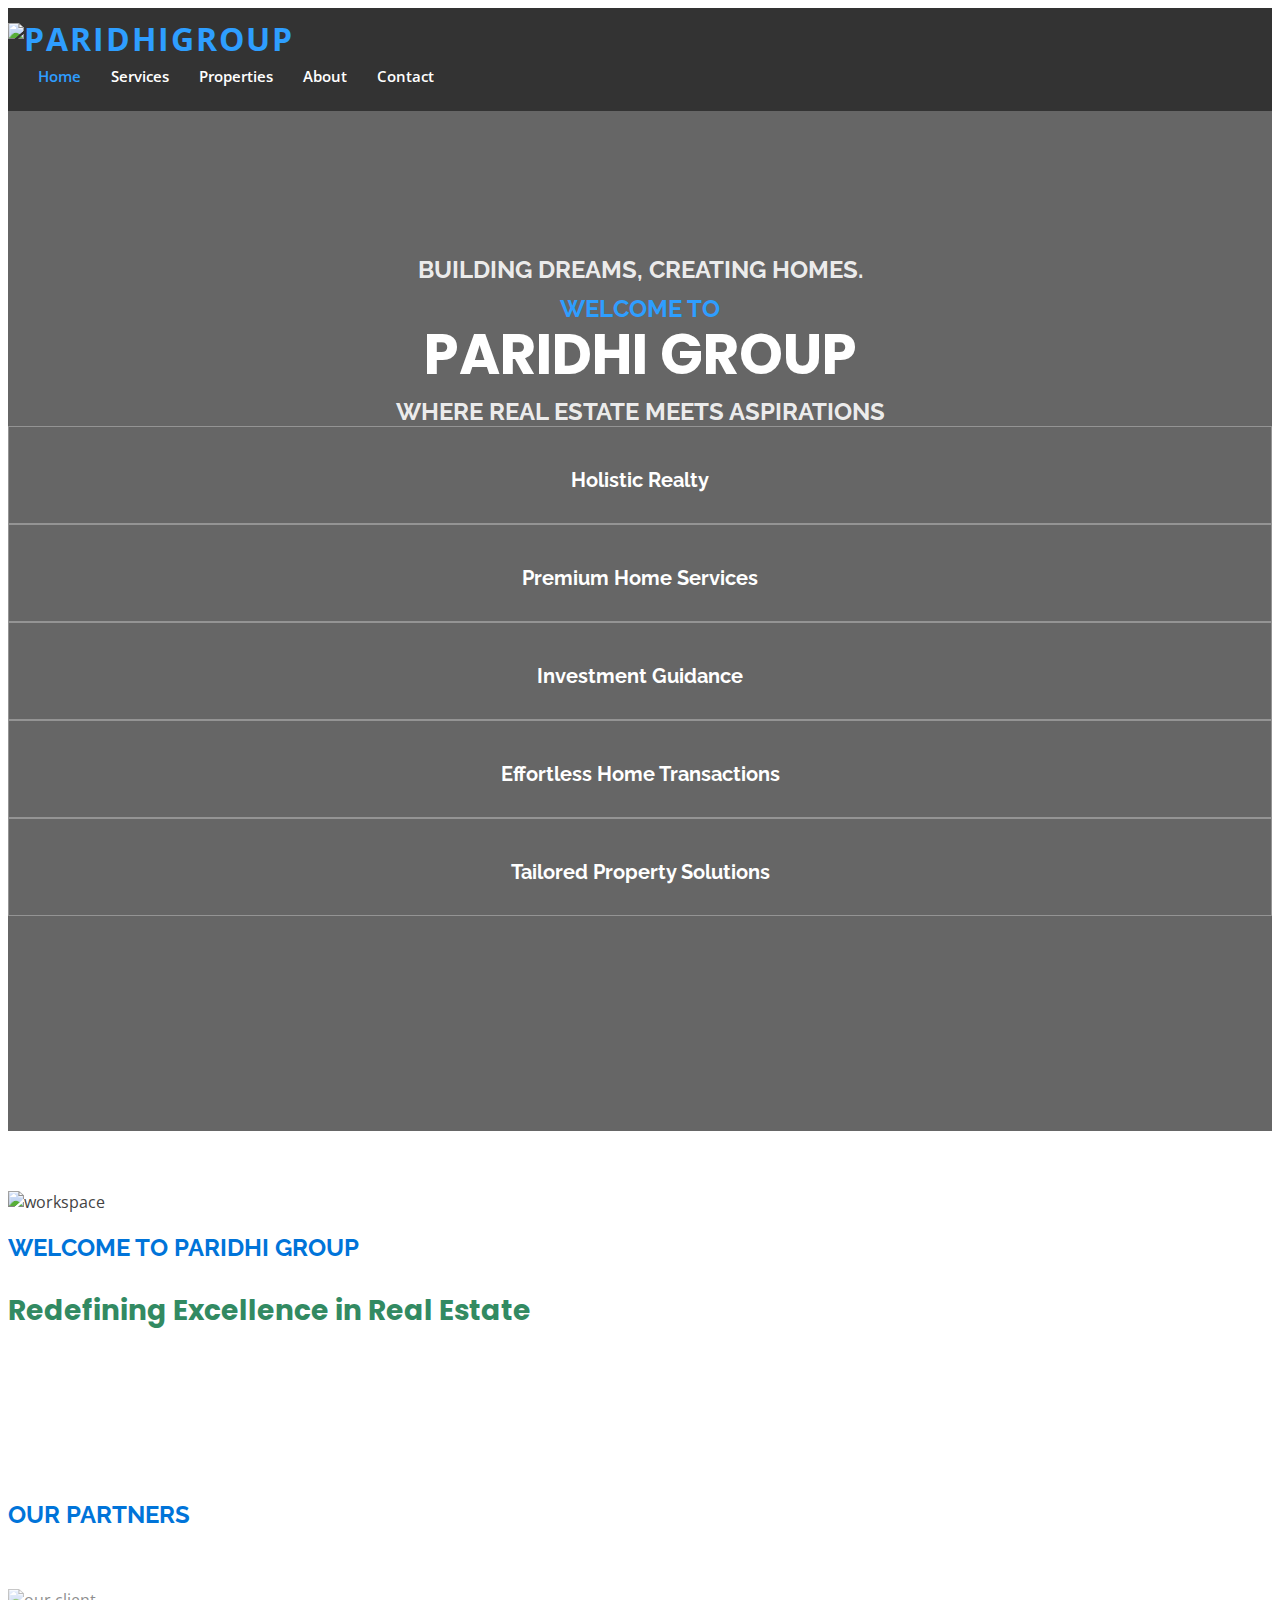
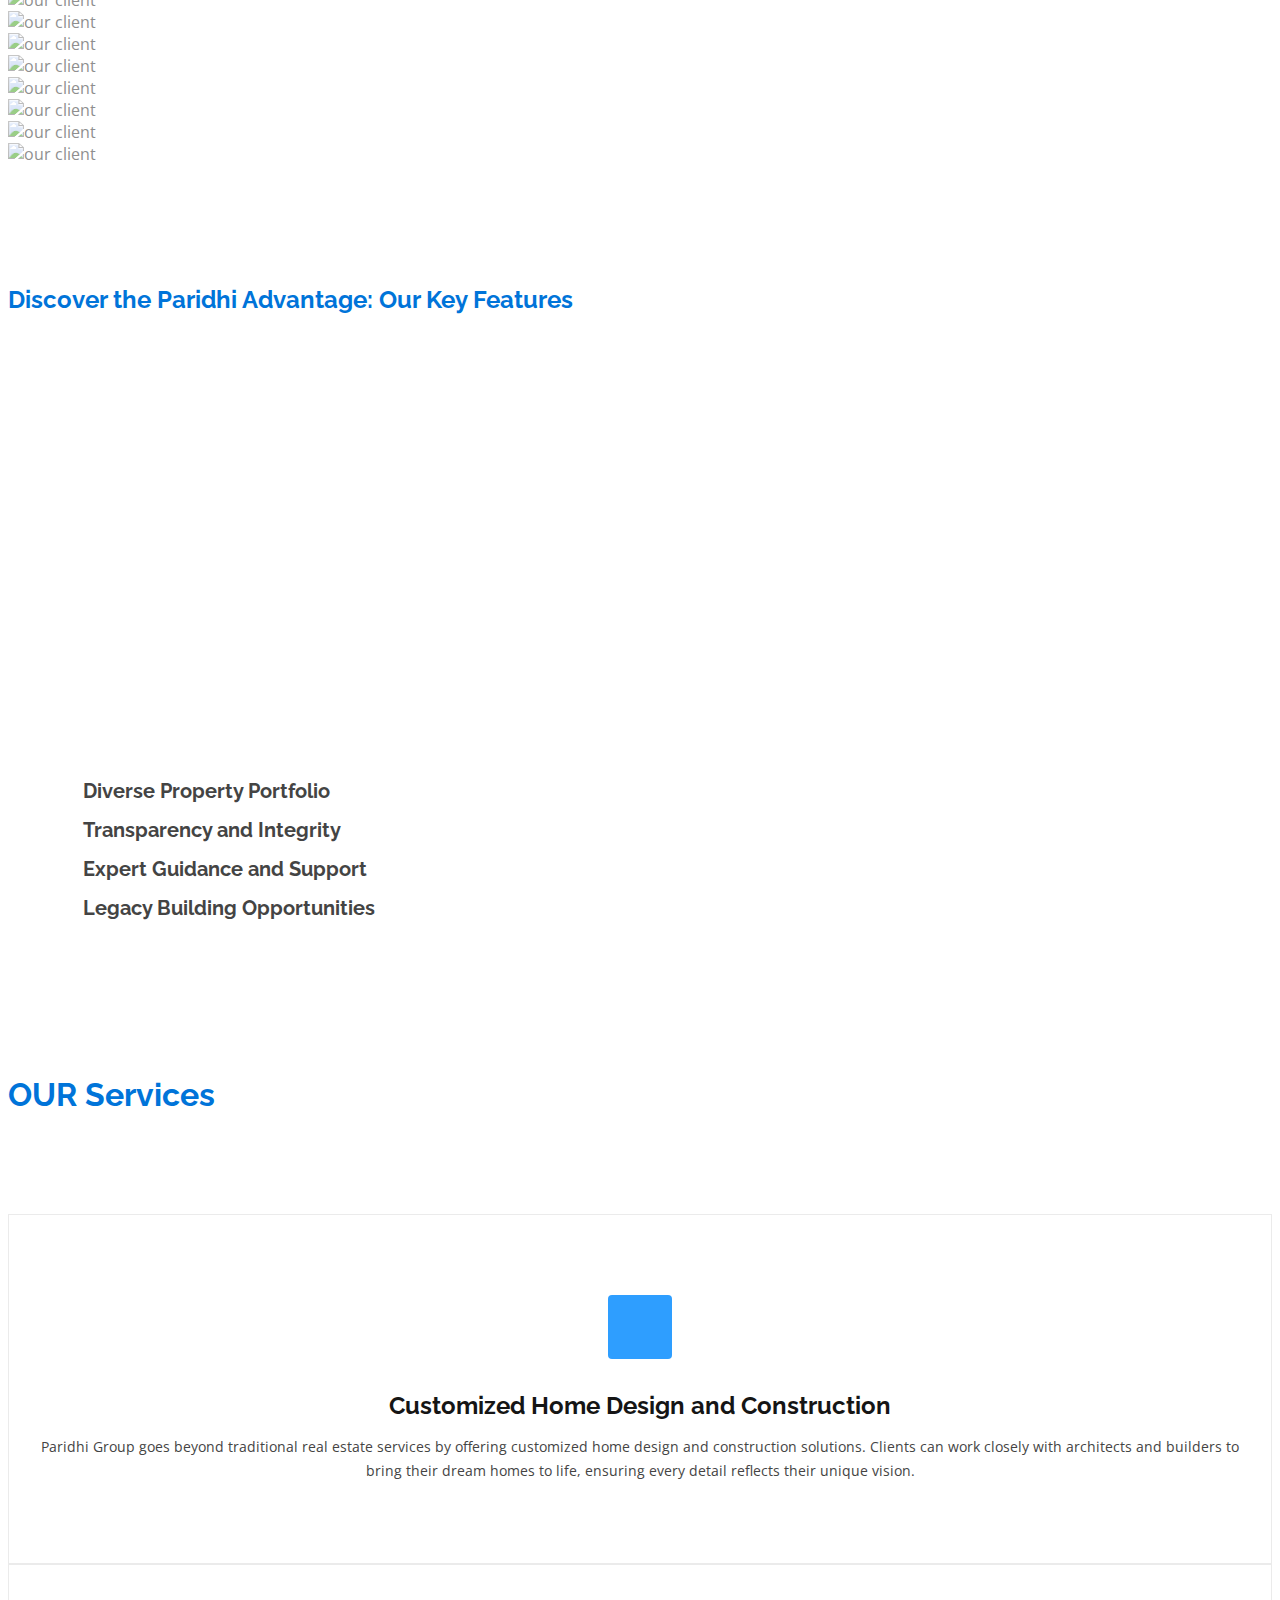
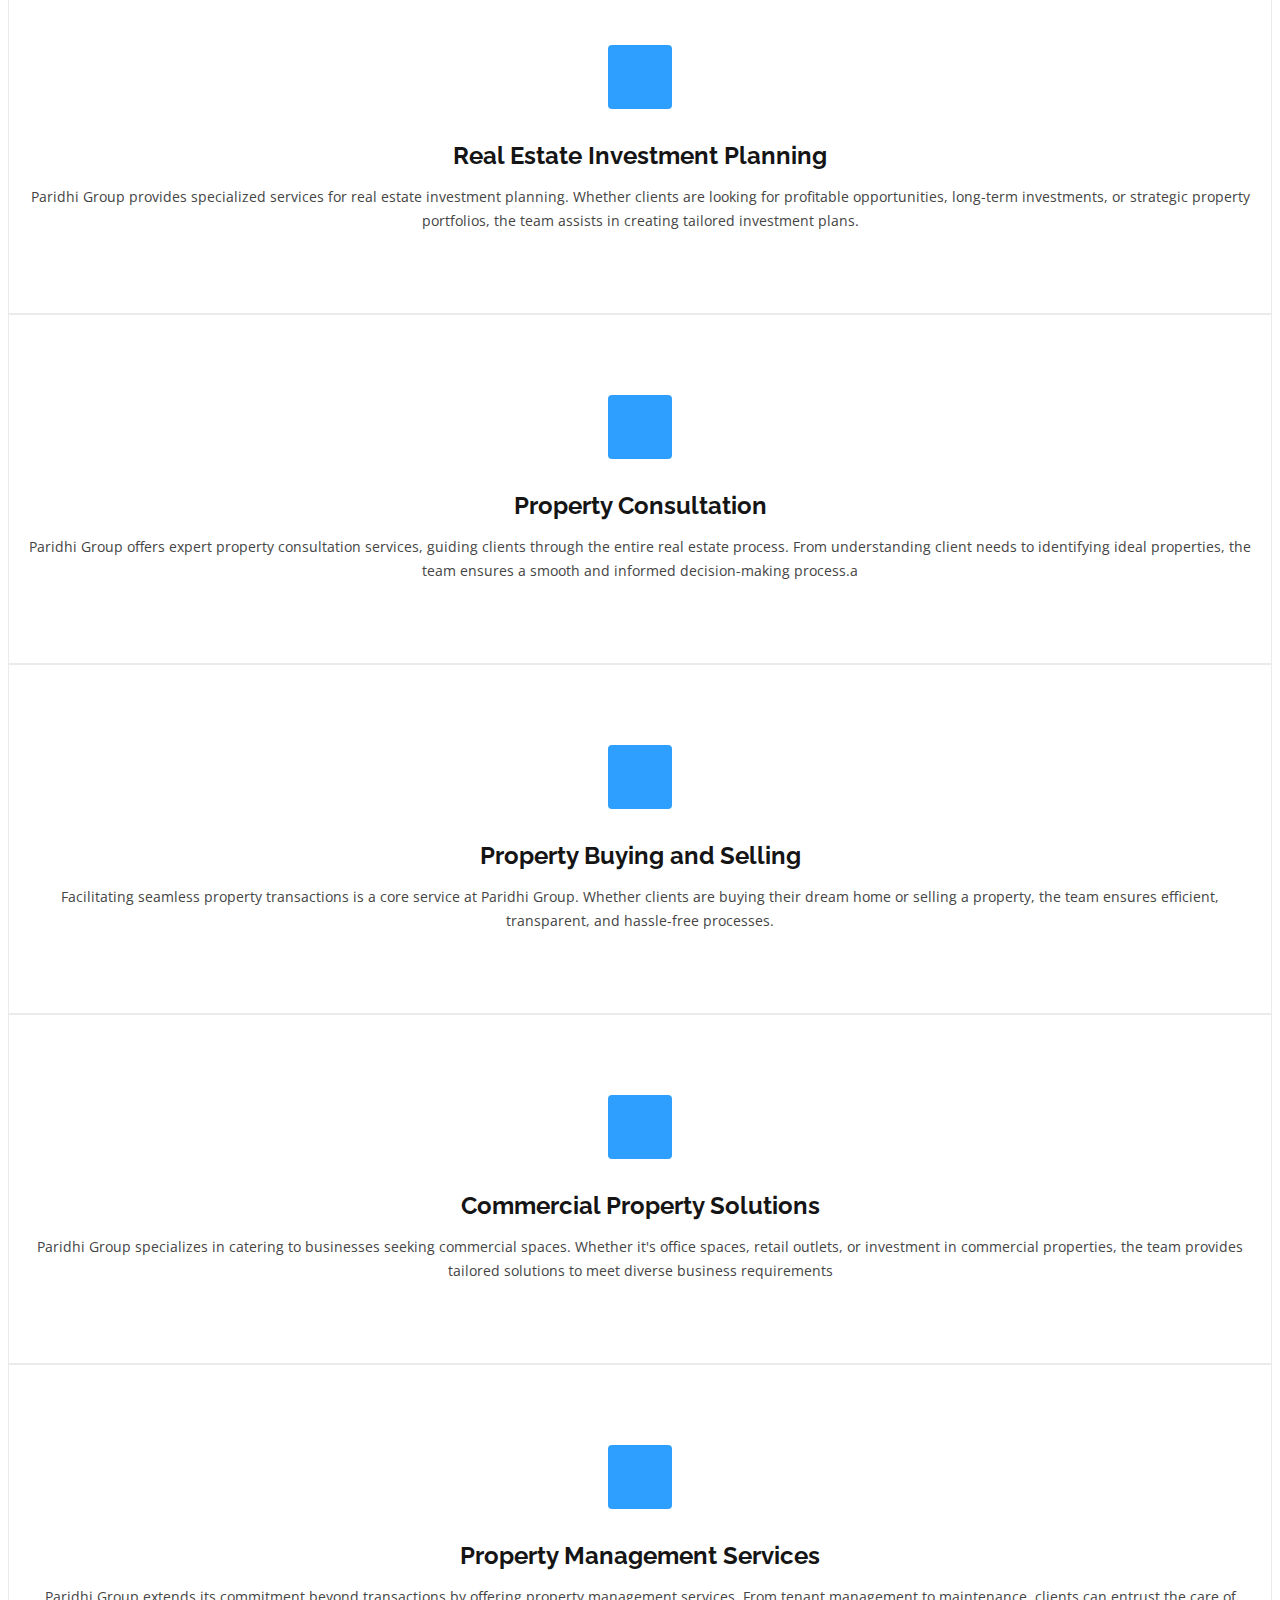
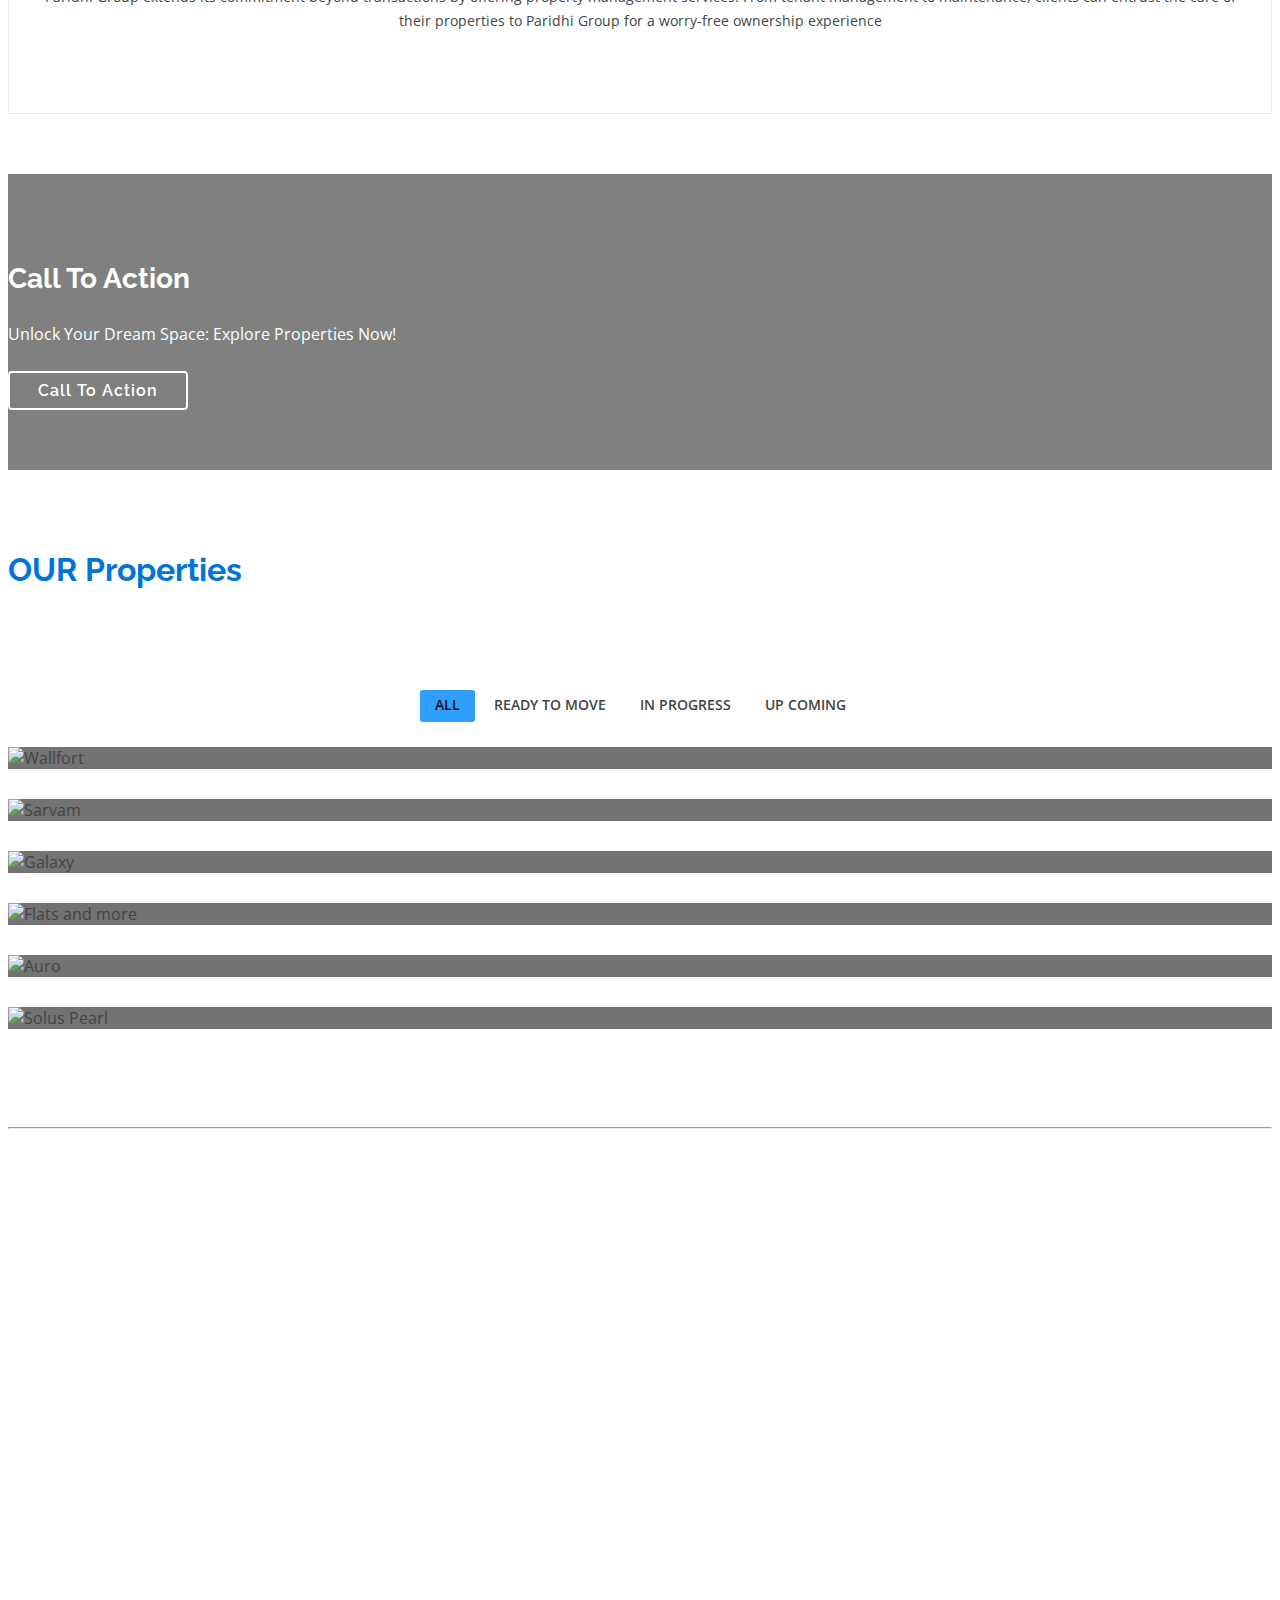
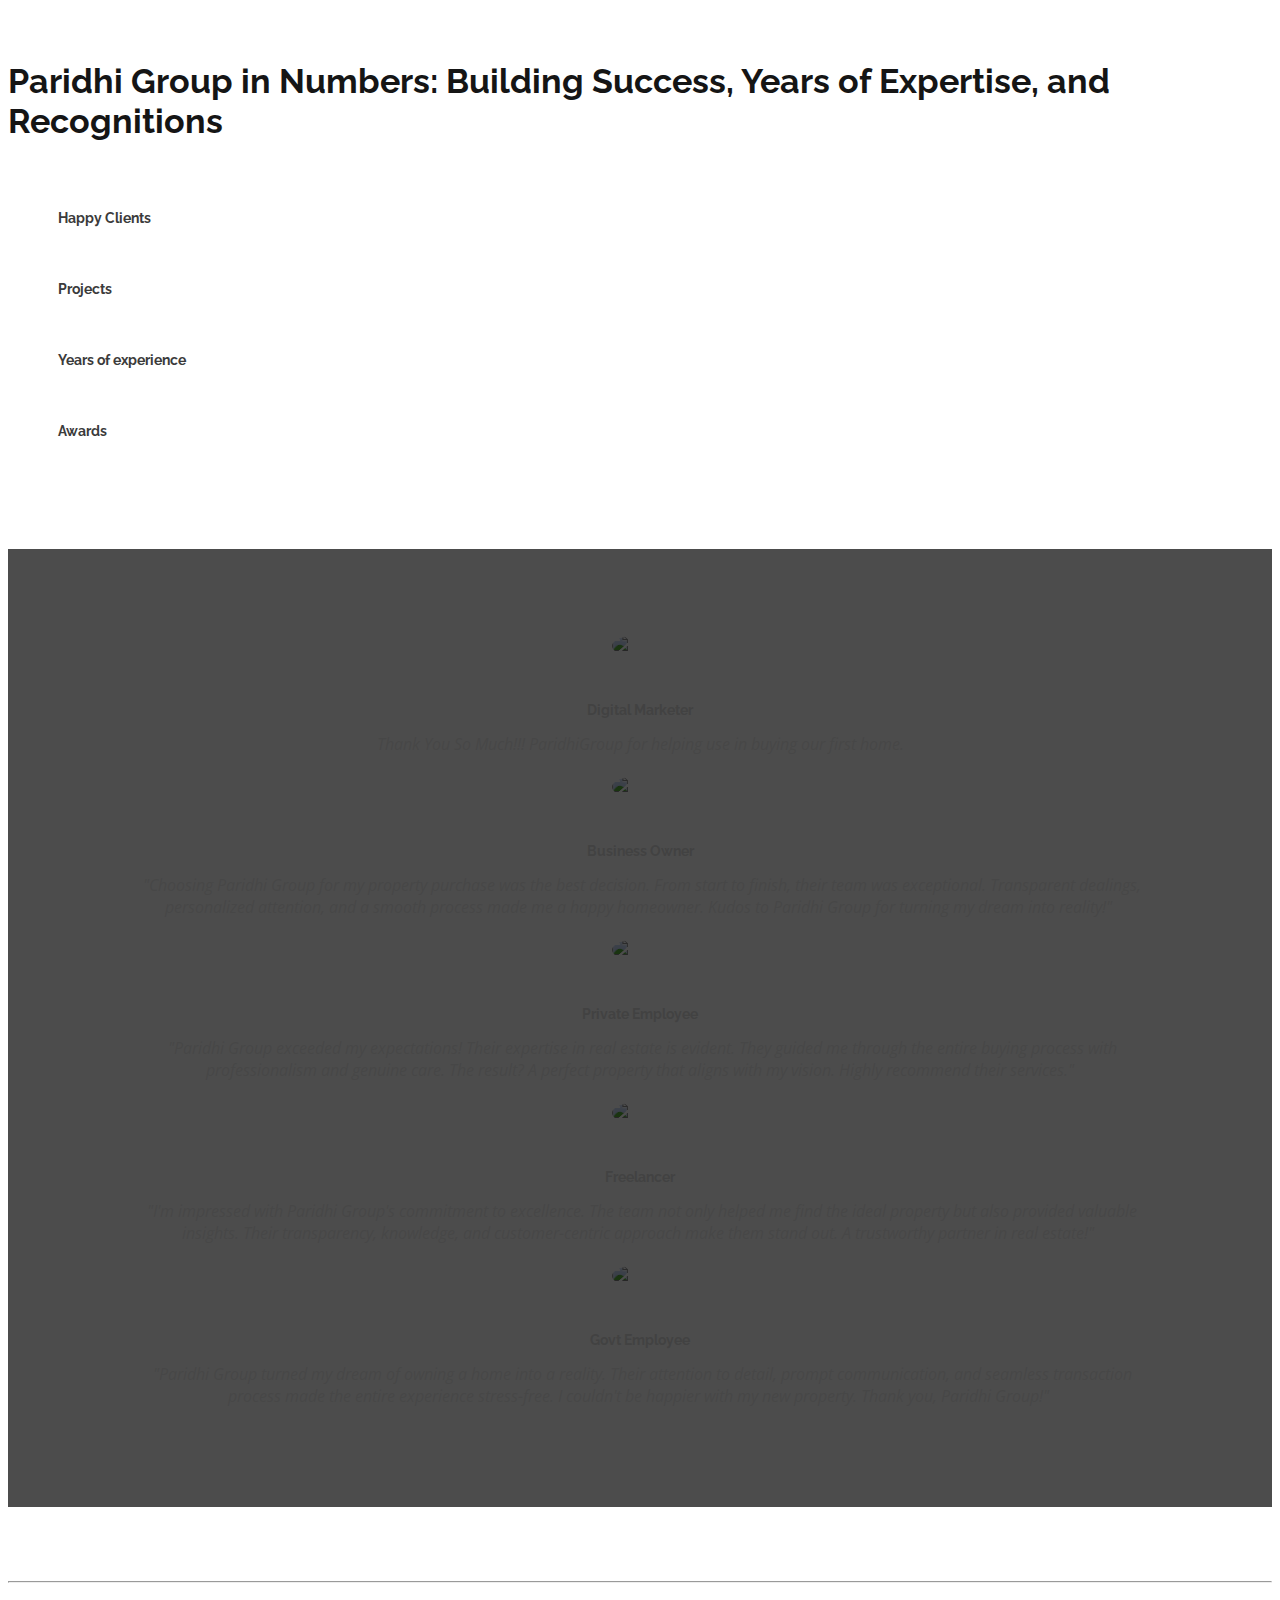
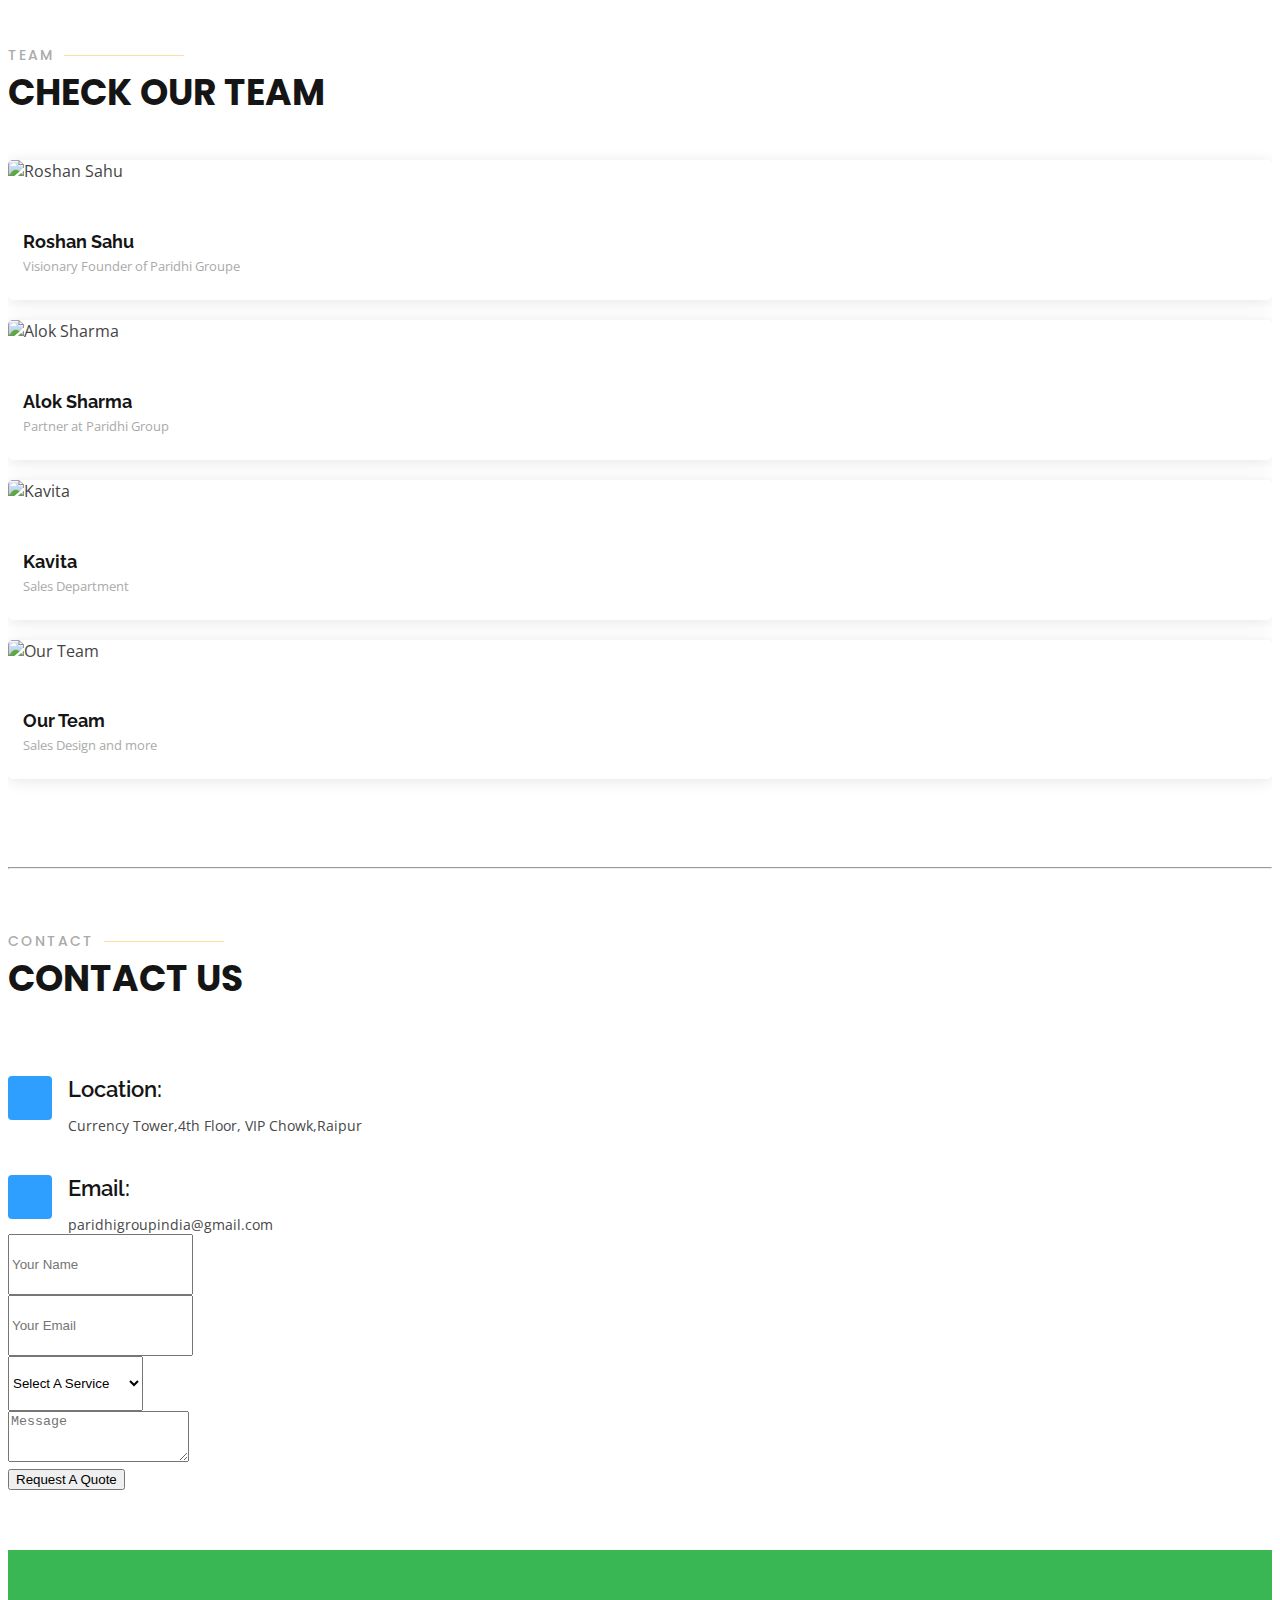
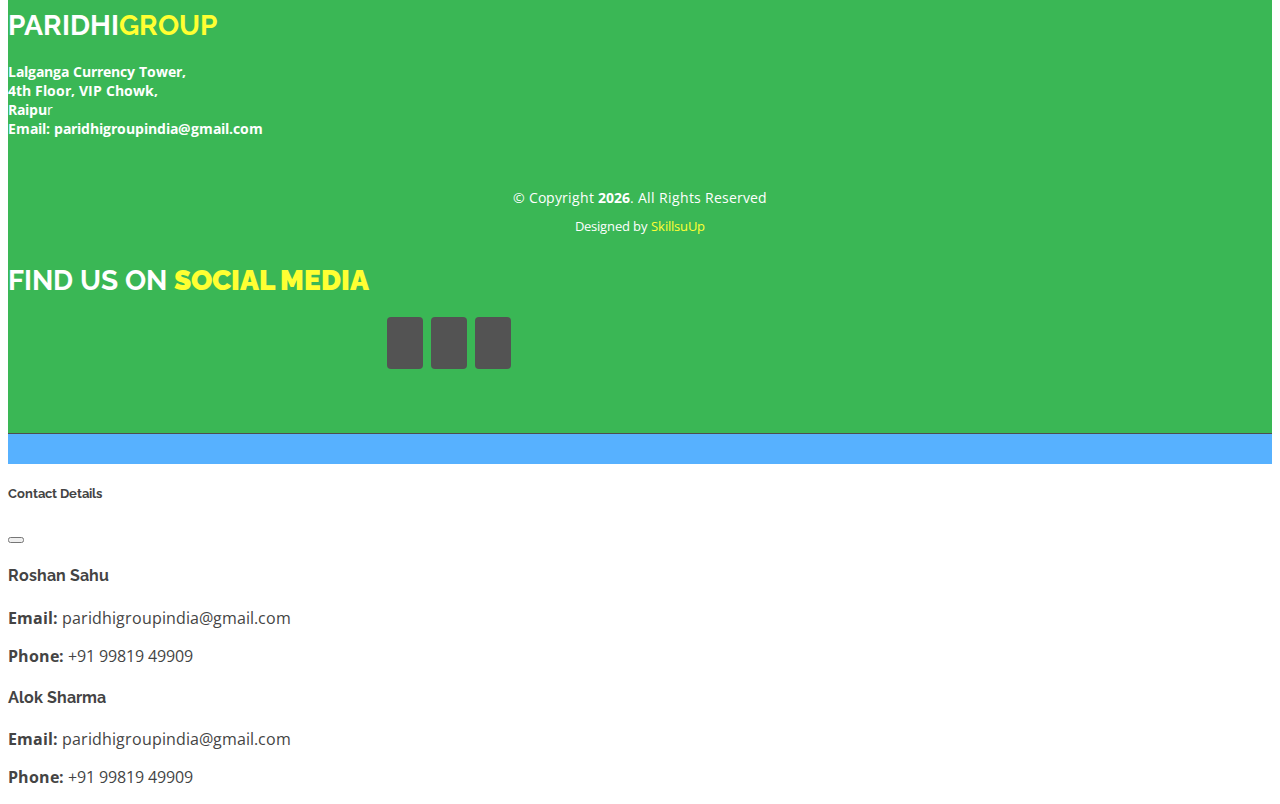
==== commit febe7285: "added the component for footer header index" ====
--- a/index.html
+++ b/index.html
@@ -377,17 +377,14 @@
           <div class="col-xl-7 ps-4 ps-lg-5 pe-4 pe-lg-1 d-flex align-items-stretch" data-aos="fade-left" data-aos-delay="100">
             <div class="content d-flex flex-column justify-content-center">
               <h3>Paridhi Group in Numbers: Building Success, Years of Expertise, and Recognitions</h3>
-              <p>
-
-Paridhi Group by the Numbers: 52+ Successful Projects in 3 Years, 346 Happy Clients, and 8 Prestigious Awards. Our journey speaks volumes—crafted spaces, satisfied smiles, and industry accolades. 
-Join us in the pursuit of excellence, where each digit tells a story of commitment and success.
+              <p id="point9">
             </p>
               <div class="row">
                 <div class="col-md-6 d-md-flex align-items-md-stretch">
                   <div class="count-box">
                     <i class="bi bi-emoji-smile"></i>
                     <span data-purecounter-start="0" data-purecounter-end="988" data-purecounter-duration="2" class="purecounter"></span>
-                    <p><strong>Happy Clients</strong>  Proudly showcasing our 900+ happy Clients. Each one a testament to our commitment to excellence. </p>
+                    <p id="point10"><strong>Happy Clients</strong>  </p>
                   </div>
                 </div>
 
@@ -395,7 +392,7 @@
                   <div class="count-box">
                     <i class="bi bi-journal-richtext"></i>
                     <span data-purecounter-start="0" data-purecounter-end="78" data-purecounter-duration="2" class="purecounter"></span>
-                    <p><strong>Projects</strong> Proudly showcasing our expertise with 75+ completed projects. Each one a testament to our commitment to excellence. Explore our portfolio and envision your dream project with Paridhi Group</p>
+                    <p id="point11"><strong>Projects</strong></p>
                   </div>
                 </div>
 
@@ -403,7 +400,7 @@
                   <div class="count-box">
                     <i class="bi bi-clock"></i>
                     <span data-purecounter-start="0" data-purecounter-end="4" data-purecounter-duration="2" class="purecounter"></span>
-                    <p><strong>Years of experience </strong>With a rich legacy of over 4 years, Paridhi Group stands as a beacon of experience in the real estate realm. Our journey is woven with the threads of expertise, commitment, and a deep understanding of our clients' aspirations. Every year signifies growth, learning, and a continued dedication to transforming spaces into timeless havens. </p>
+                    <p id="point12"><strong>Years of experience </strong></p>
                   </div>
                 </div>
 
@@ -411,8 +408,7 @@
                   <div class="count-box">
                     <i class="bi bi-award"></i>
                     <span data-purecounter-start="0" data-purecounter-end="9" data-purecounter-duration="2" class="purecounter"></span>
-                    <p><strong>Awards</strong> Experience excellence on our website, honored with 9 prestigious awards. 
-                      Dive into a seamless journey that reflects Paridhi Group's commitment to innovation and distinction in the real estate realm.</p>
+                    <p id="point13"> <strong>Awards</strong> </p>
                   </div>
                 </div>
               </div>
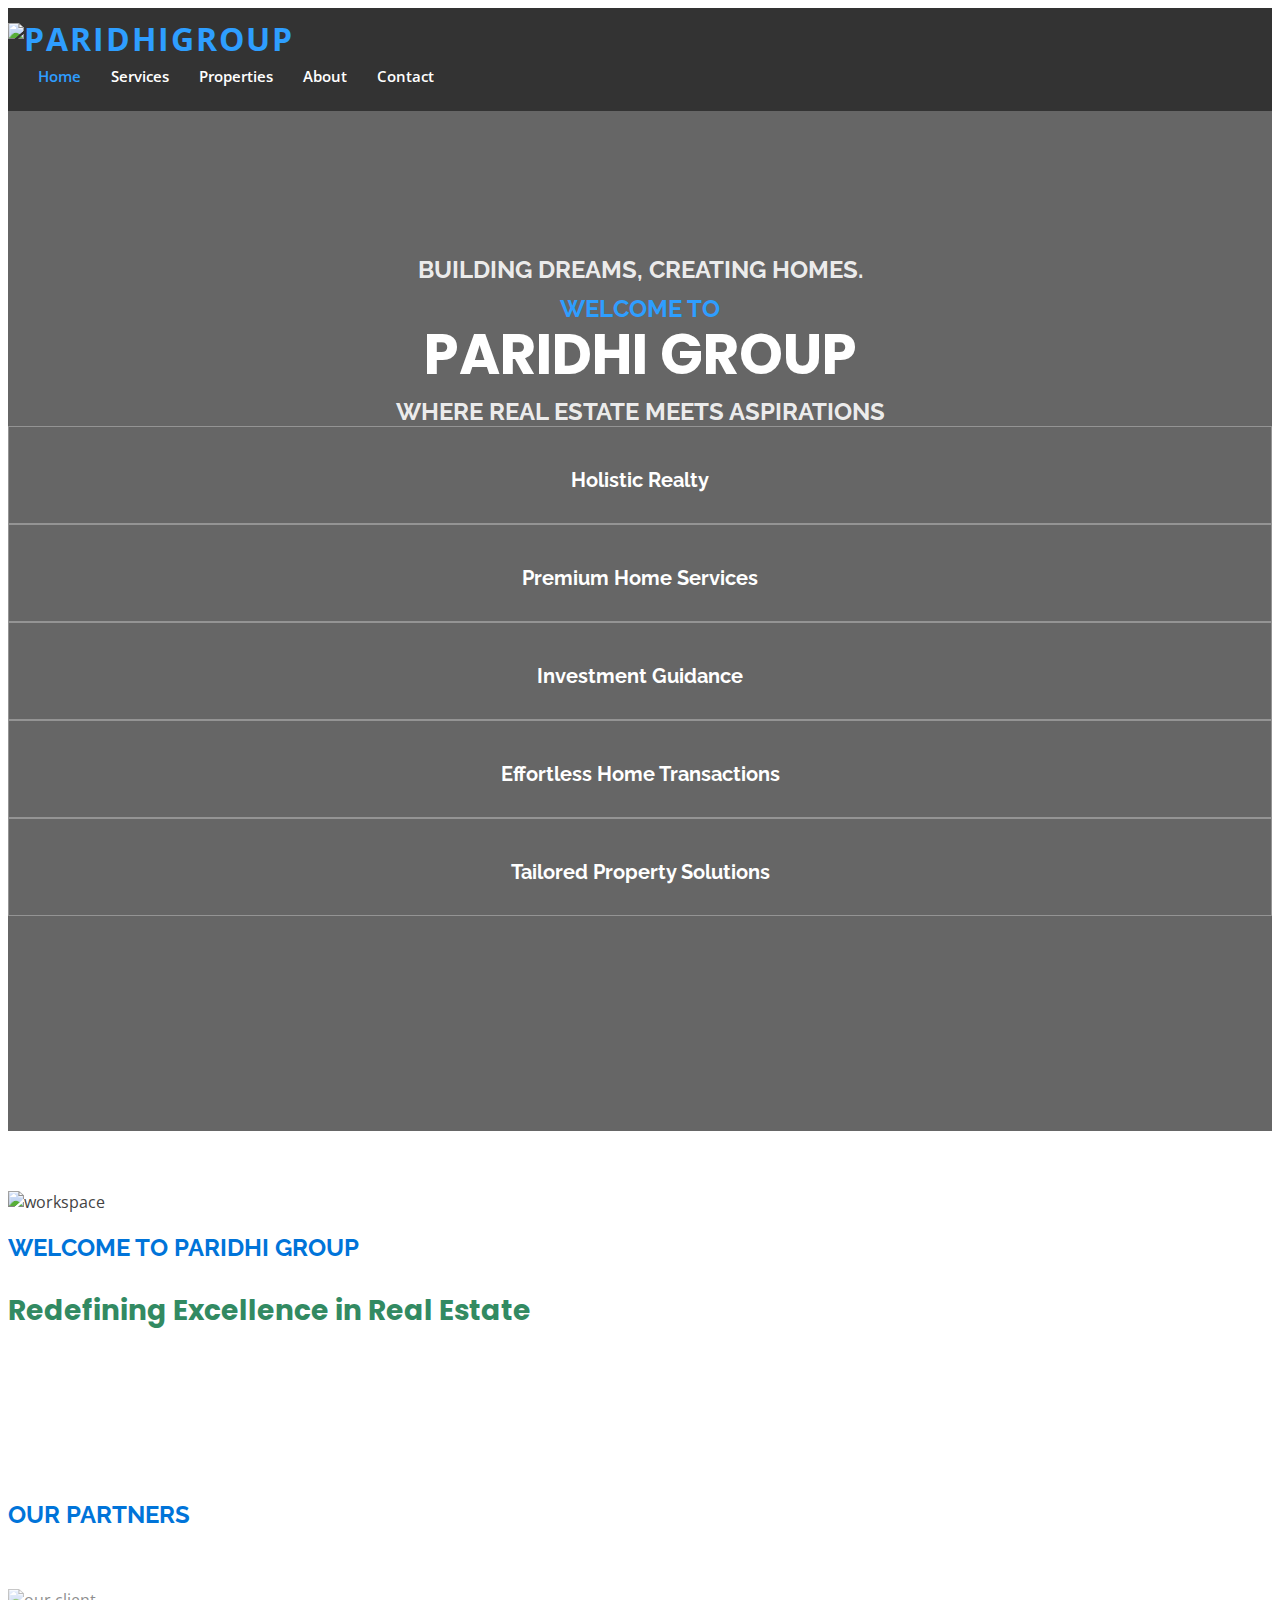
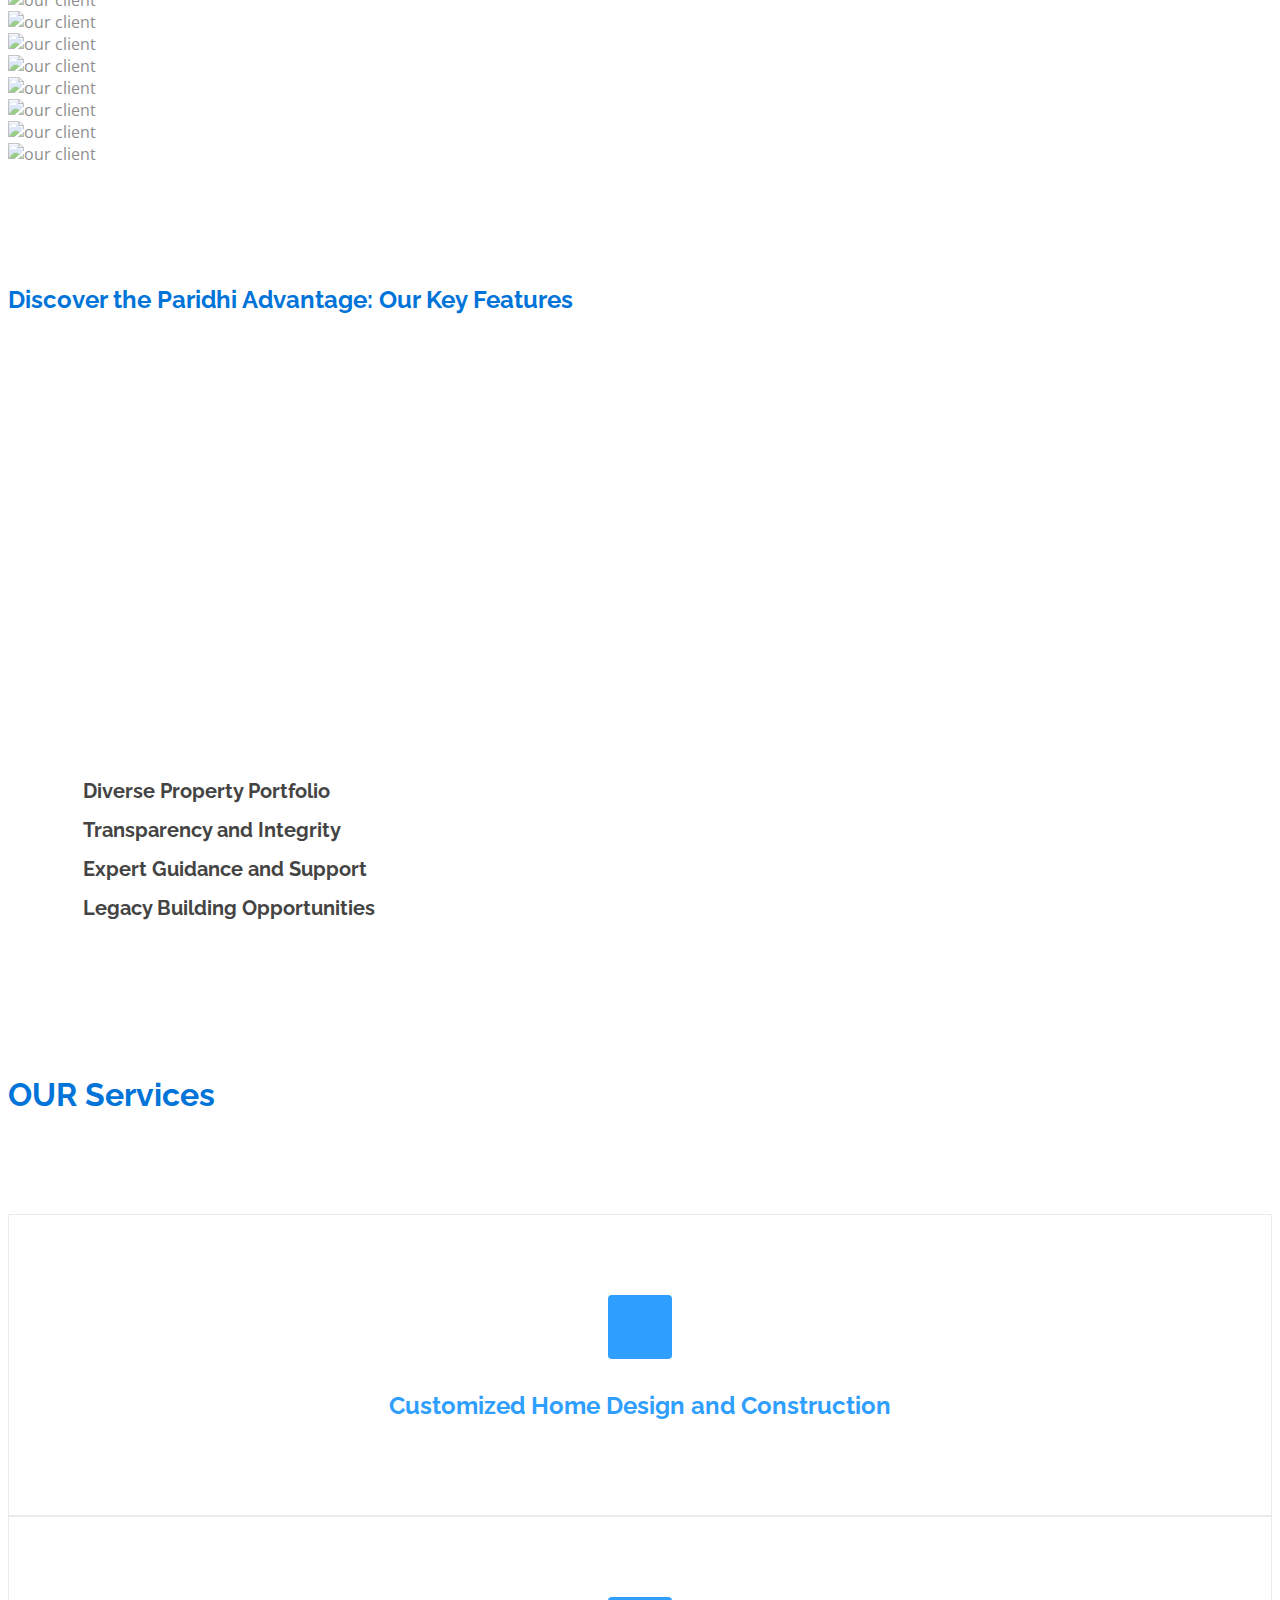
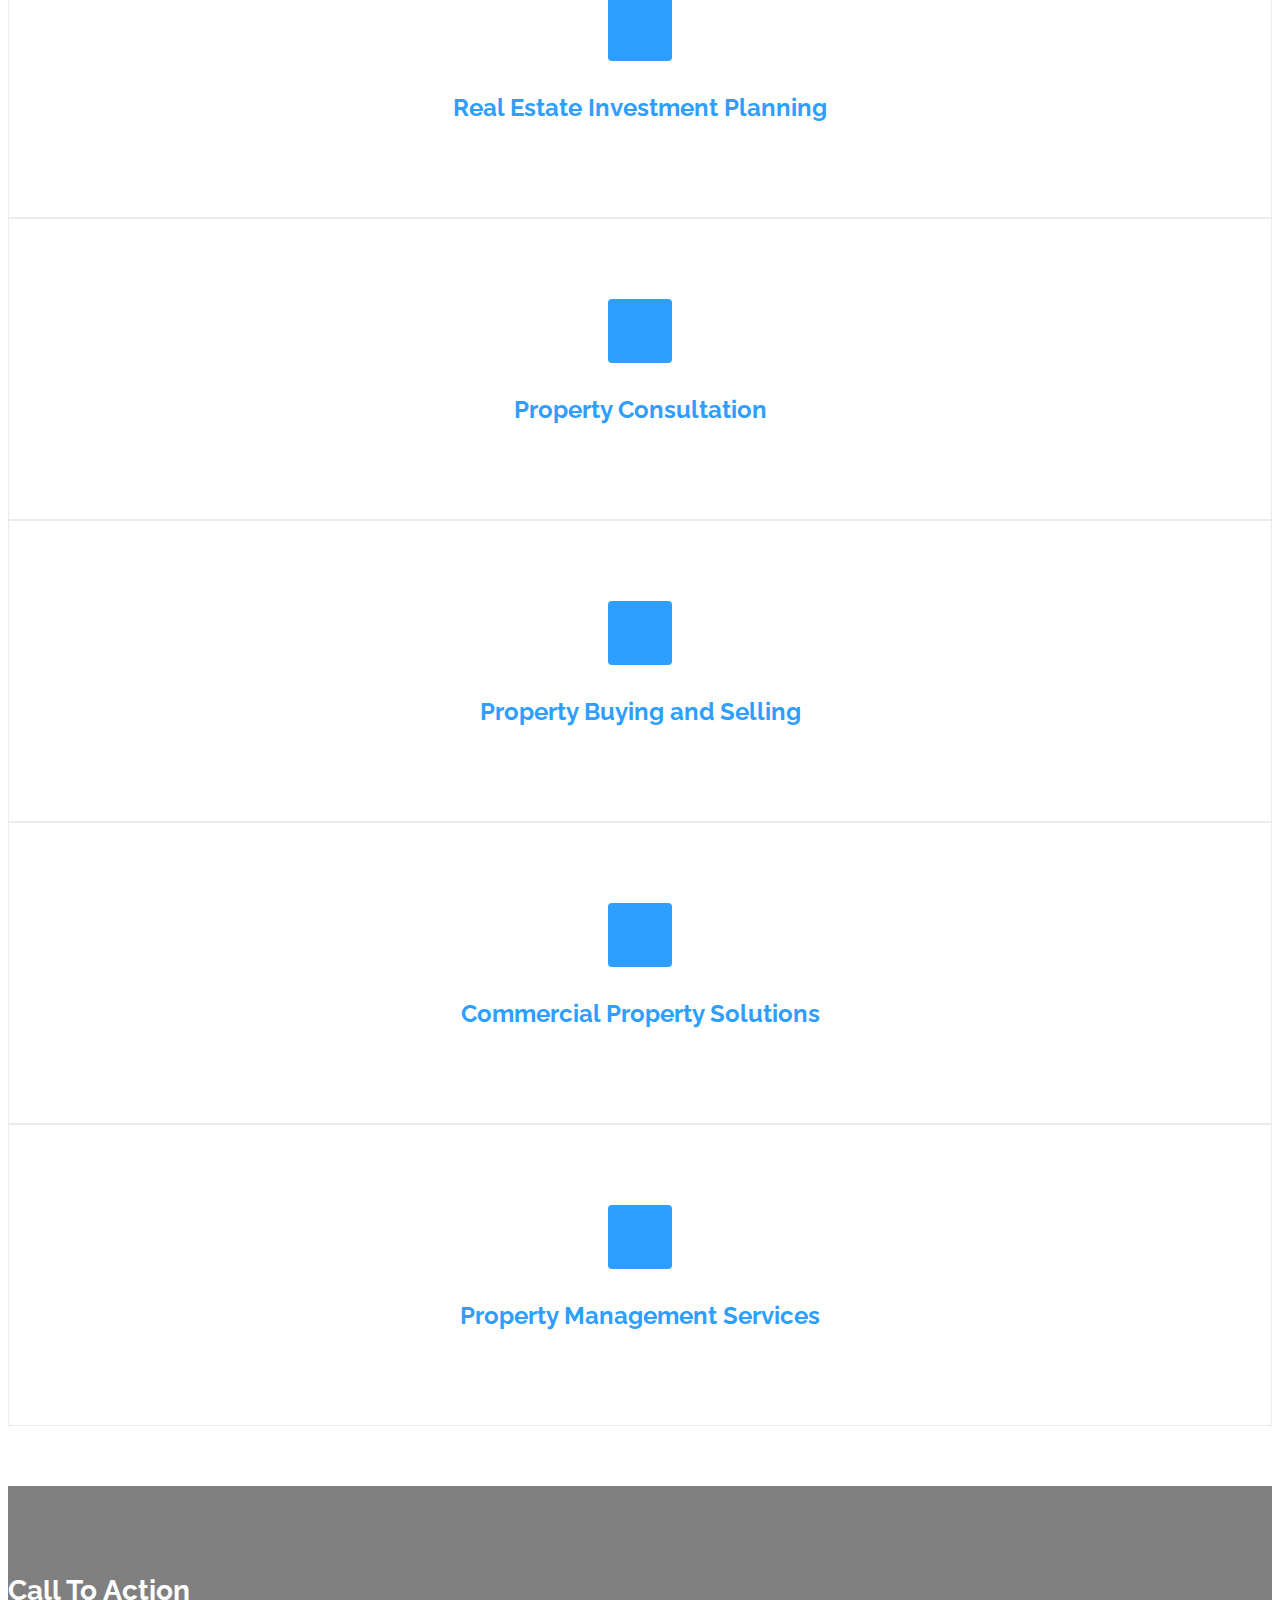
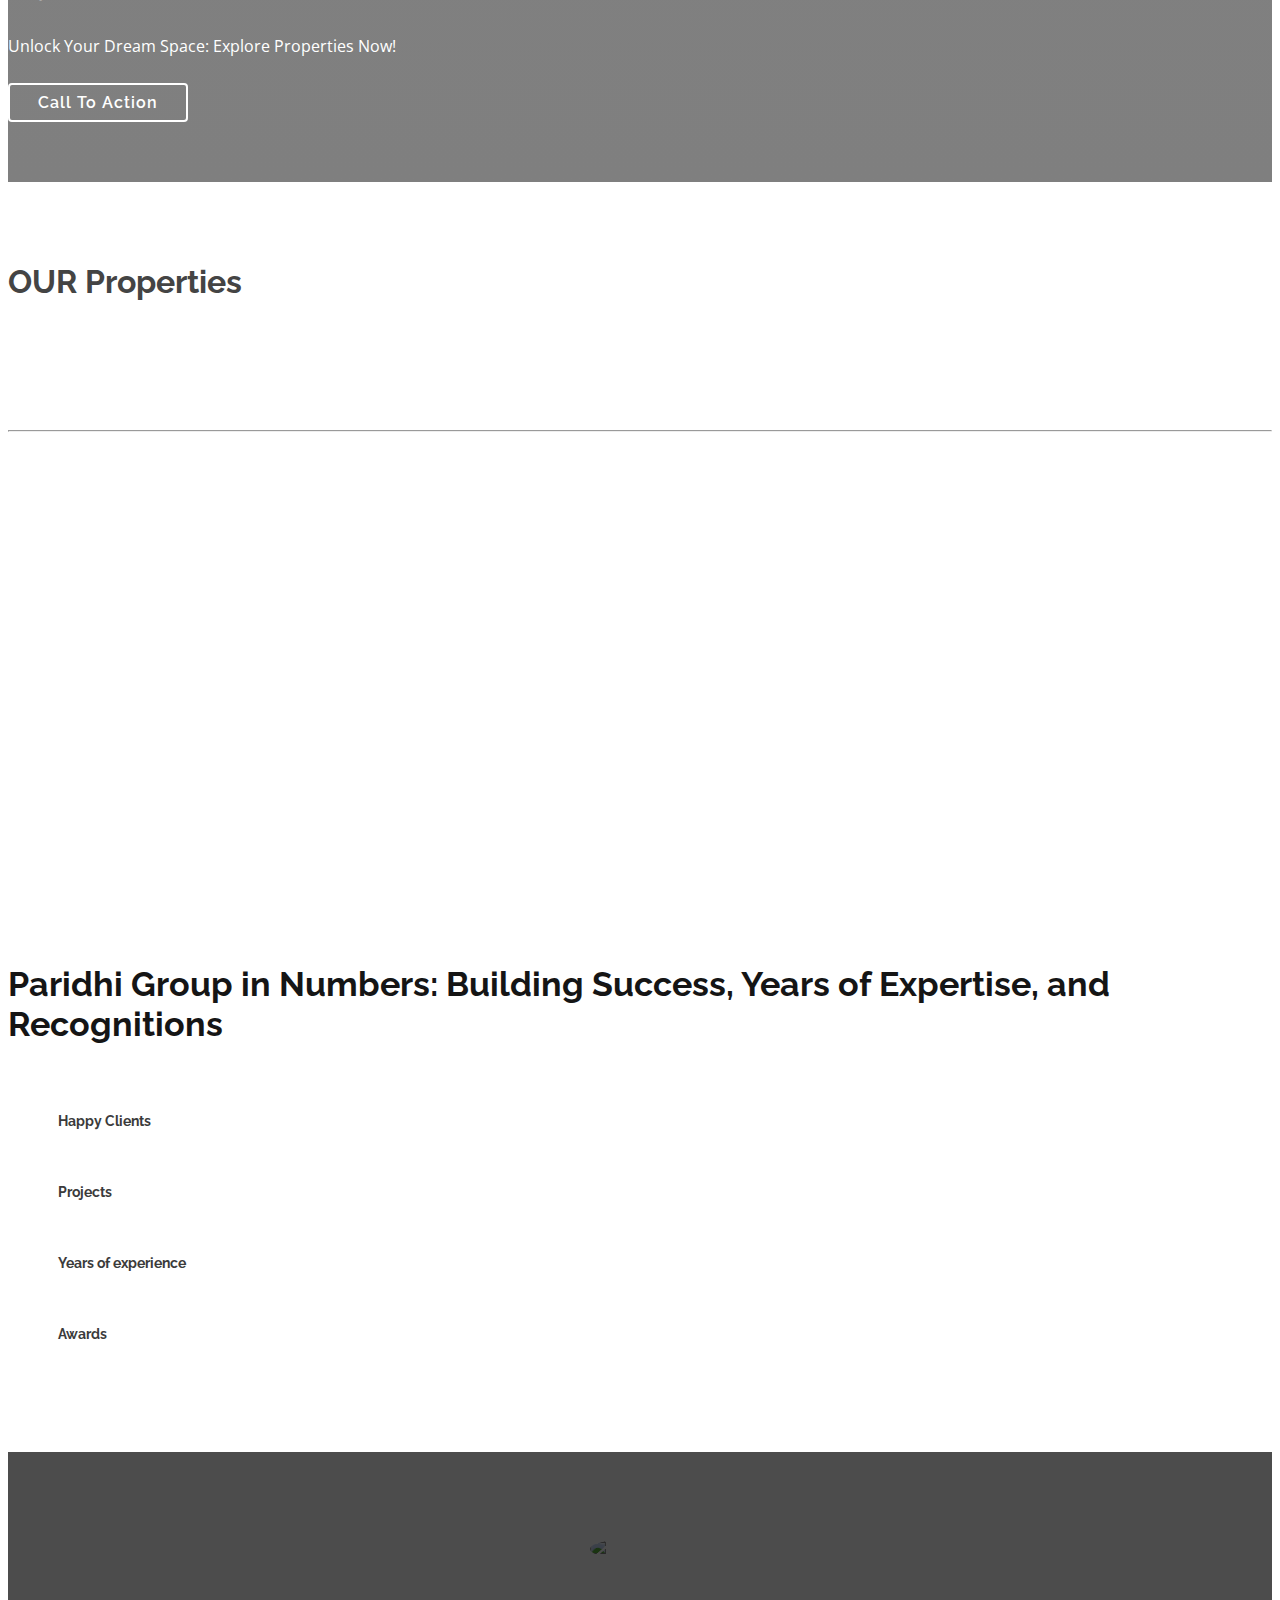
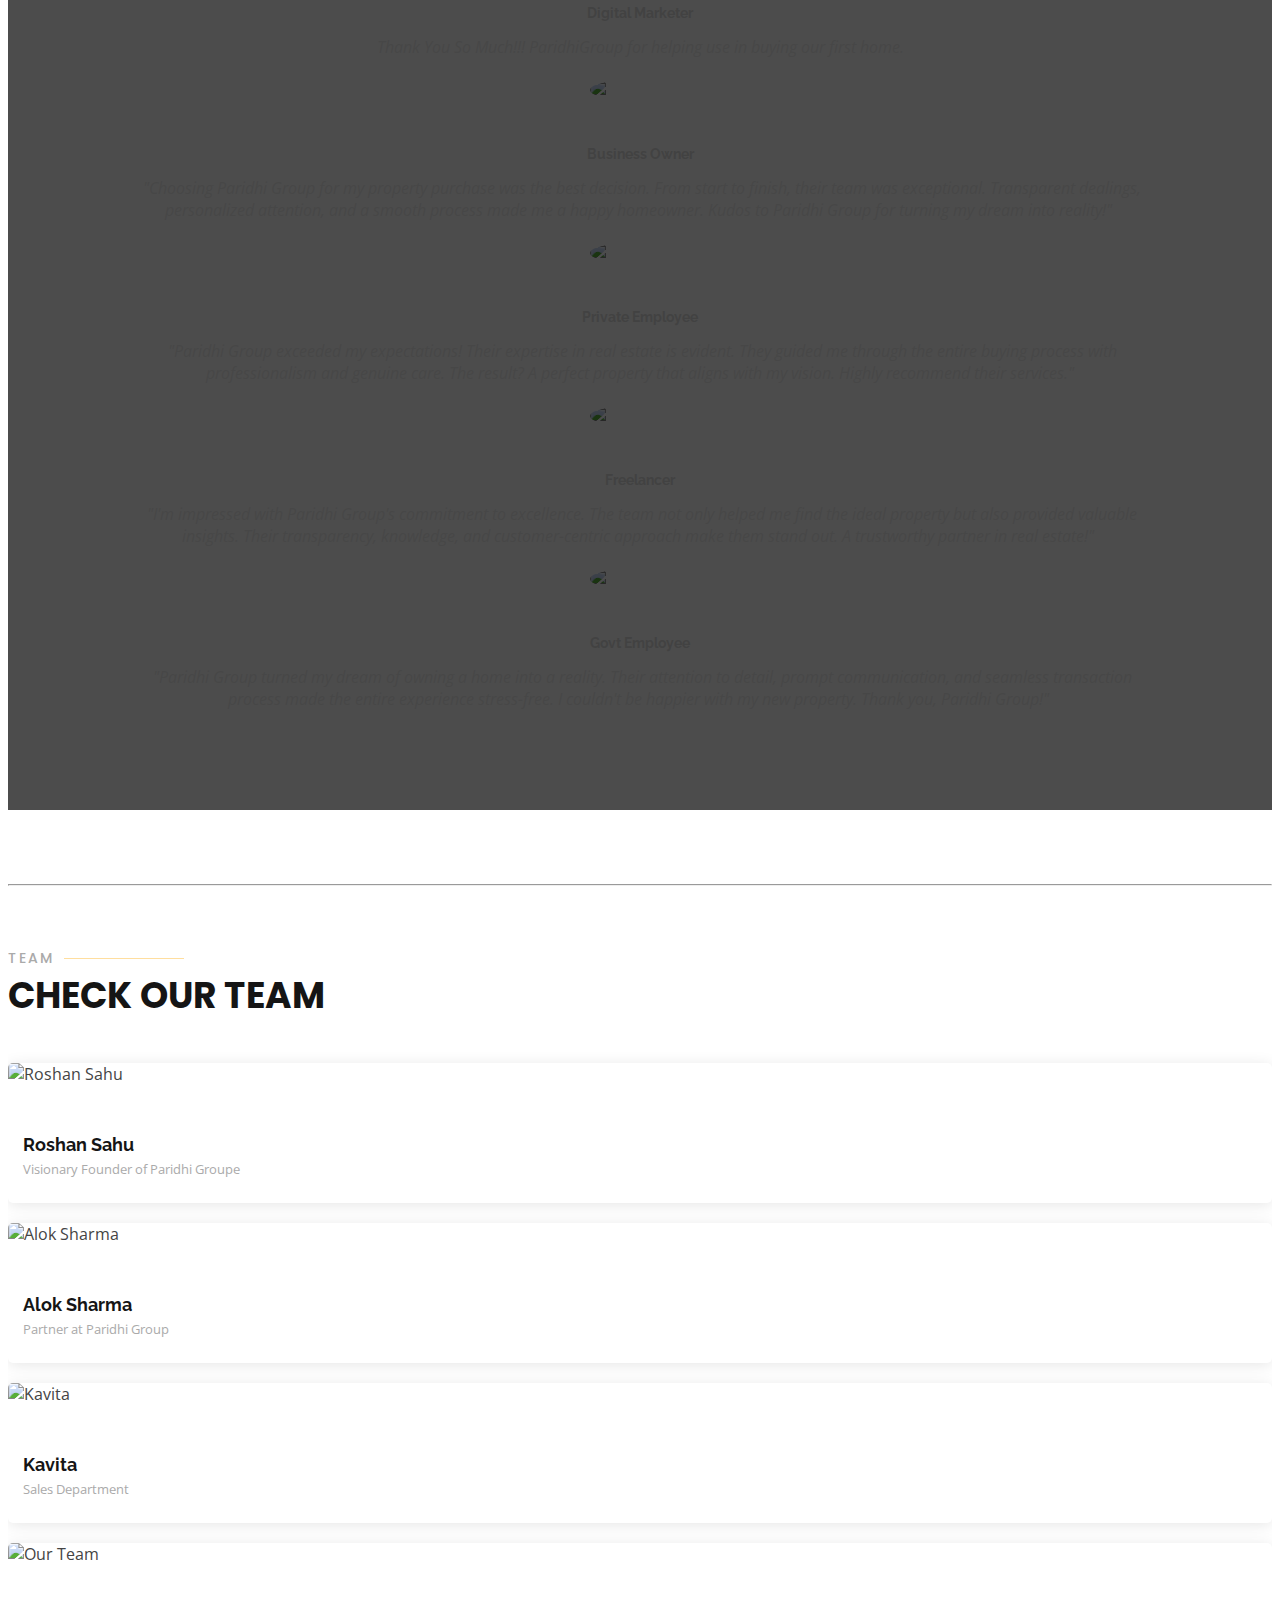
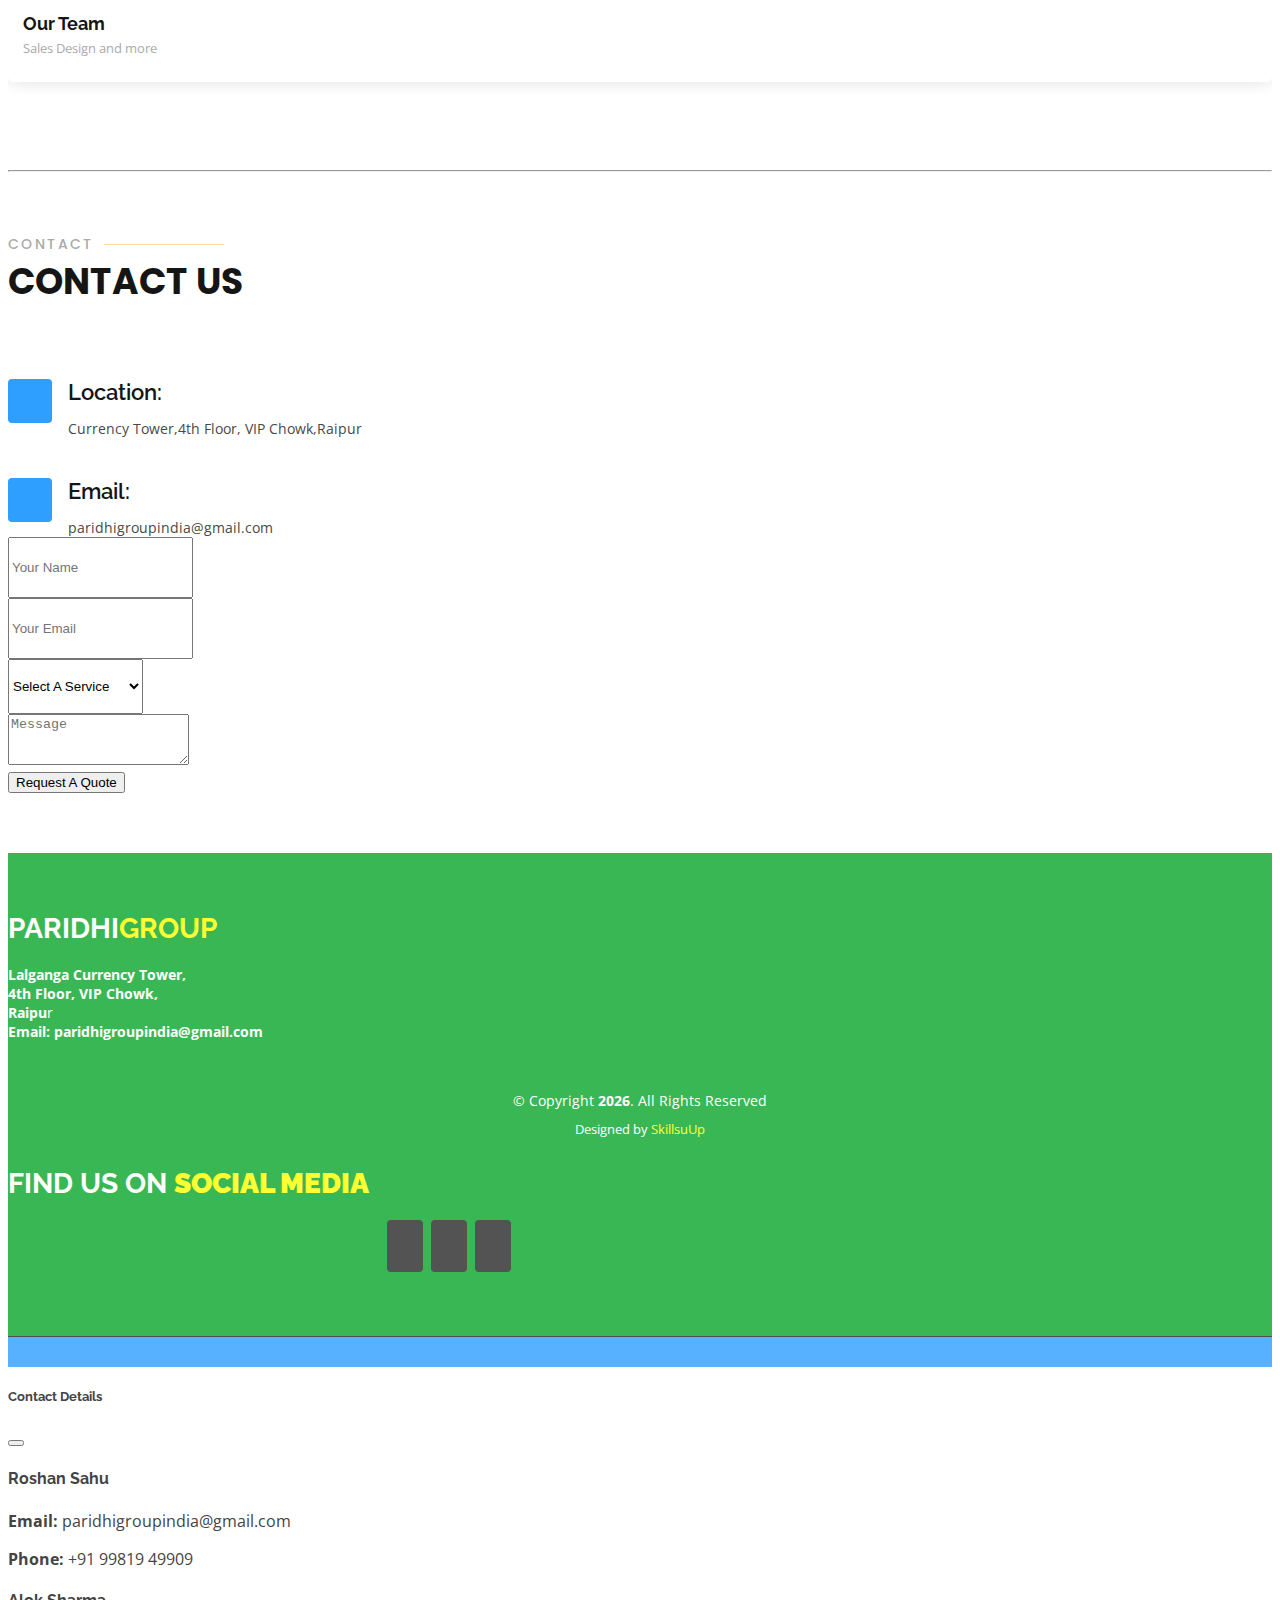
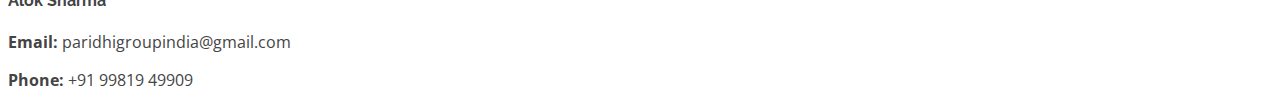
==== commit c9331ca0: "added property mamangement service managment for" ====
--- a/index.html
+++ b/index.html
@@ -28,6 +28,7 @@
 
   <!-- Template Main CSS File -->
   <link href="assets/css/style.css" rel="stylesheet">
+
 </head>
 
 <body>
@@ -180,72 +181,74 @@
     <!-- ======= Services Section ======= -->
     <section id="services" class="services">
       <div class="container" data-aos="fade-up">
-
         <div class="section-title">
           <h1 class="section-title" style="color: #0074d9; font-weight: bolder">OUR Services</h1>
-
-        </div>
-
+        </div>
+    
         <div class="row">
           <div class="col-lg-4 col-md-6 d-flex align-items-stretch" data-aos="zoom-in" data-aos-delay="100">
-            <div class="icon-box">
-              <div class="icon"><i class="bx bxl-dribbble"></i></div>
-              <h4><a href="">Customized Home Design and Construction</a></h4>
-              <p>Paridhi Group goes beyond traditional real estate services by offering customized home design and construction solutions. 
-                Clients can work closely with architects and builders to bring their dream homes to life, ensuring every detail reflects their unique vision. </p>
-            </div>
-          </div>
-
+            <a href="services.html?id=0" class="icon-box-link">
+              <div class="icon-box">
+                <div class="icon"><i class="bx bxl-dribbble"></i></div>
+                <h4>Customized Home Design and Construction</h4>
+                <p id="service1"></p>
+              </div>
+            </a>
+          </div>
+    
           <div class="col-lg-4 col-md-6 d-flex align-items-stretch mt-4 mt-md-0" data-aos="zoom-in" data-aos-delay="200">
-            <div class="icon-box">
-              <div class="icon"><i class="bx bx-file"></i></div>
-              <h4><a href="">Real Estate Investment Planning</a></h4>
-              <p>Paridhi Group provides specialized services for real estate investment planning. Whether clients are looking for profitable opportunities, 
-                long-term investments, or strategic property portfolios, the team assists in creating tailored investment plans.</p>
-            </div>
-          </div>
-
+            <a href="services.html?id=1" class="icon-box-link">
+              <div class="icon-box">
+                <div class="icon"><i class="bx bx-file"></i></div>
+                <h4>Real Estate Investment Planning</h4>
+                <p id="service2"></p>
+              </div>
+            </a>
+          </div>
+    
           <div class="col-lg-4 col-md-6 d-flex align-items-stretch mt-4 mt-lg-0" data-aos="zoom-in" data-aos-delay="300">
-            <div class="icon-box">
-              <div class="icon"><i class="bx bx-tachometer"></i></div>
-              <h4><a href="">Property Consultation</a></h4>
-              <p>Paridhi Group offers expert property consultation services, guiding clients through the entire real estate process. 
-                From understanding client needs to identifying ideal properties, the team ensures a smooth and informed decision-making process.a</p>
-            </div>
-          </div>
-
+            <a href="services.html?id=2" class="icon-box-link">
+              <div class="icon-box">
+                <div class="icon"><i class="bx bx-tachometer"></i></div>
+                <h4>Property Consultation</h4>
+                <p id="service3"></p>
+              </div>
+            </a>
+          </div>
+    
           <div class="col-lg-4 col-md-6 d-flex align-items-stretch mt-4" data-aos="zoom-in" data-aos-delay="100">
-            <div class="icon-box">
-              <div class="icon"><i class="bx bx-world"></i></div>
-              <h4><a href="">Property Buying and Selling</a></h4>
-              <p>Facilitating seamless property transactions is a core service at Paridhi Group. Whether clients are buying their dream home or selling a property,
-                 the team ensures efficient, transparent, and hassle-free processes.</p>
-            </div>
-          </div>
-
+            <a href="services.html?id=3" class="icon-box-link">
+              <div class="icon-box">
+                <div class="icon"><i class="bx bx-world"></i></div>
+                <h4>Property Buying and Selling</h4>
+                <p id="service4"></p>
+              </div>
+            </a>
+          </div>
+    
           <div class="col-lg-4 col-md-6 d-flex align-items-stretch mt-4" data-aos="zoom-in" data-aos-delay="200">
-            <div class="icon-box">
-              <div class="icon"><i class="bx bx-slideshow"></i></div>
-              <h4><a href="">Commercial Property Solutions</a></h4>
-              <p>Paridhi Group specializes in catering to businesses seeking commercial spaces. Whether it's office spaces, retail outlets, or investment in commercial properties, 
-                the team provides tailored solutions to meet diverse business requirements</p>
-            </div>
-          </div>
-
+            <a href="services.html?id=4" class="icon-box-link">
+              <div class="icon-box">
+                <div class="icon"><i class="bx bx-slideshow"></i></div>
+                <h4>Commercial Property Solutions</h4>
+                <p id="service5"></p>
+              </div>
+            </a>
+          </div>
+    
           <div class="col-lg-4 col-md-6 d-flex align-items-stretch mt-4" data-aos="zoom-in" data-aos-delay="300">
-            <div class="icon-box">
-              <div class="icon"><i class="bx bx-arch"></i></div>
-              <h4><a href="">Property Management Services</a></h4>
-              <p>Paridhi Group extends its commitment beyond transactions by offering property management services. From tenant management to maintenance, 
-                clients can entrust the care of their properties to Paridhi Group for a worry-free ownership experience</p>
-            </div>
-          </div>
-
-        </div>
-
-      </div>
-    </section><!-- End Services Section -->
-
+            <a href="services.html?id=5" class="icon-box-link">
+              <div class="icon-box">
+                <div class="icon"><i class="bx bx-arch"></i></div>
+                <h4>Property Management Services</h4>
+                <p id="service6"></p>
+              </div>
+            </a>
+          </div>
+        </div>
+      </div>
+    </section>
+    
     <!-- ======= Cta Section ======= -->
     <section id="cta" class="cta">
       <div class="container" data-aos="zoom-in">
@@ -262,111 +265,15 @@
     <!-- ======= Portfolio Section ======= -->
     <section id="portfolio" class="portfolio">
       <div class="container" data-aos="fade-up">
-
         <div class="section-title">
-          <h1 class="section-title" style="color: #0074d9; font-weight: bolder">OUR Properties</h1>
-        </div>
-
-        <div class="row" data-aos="fade-up" data-aos-delay="100">
-          <div class="col-lg-12 d-flex justify-content-center">
-            <ul id="portfolio-flters">
-              <li data-filter="*" class="filter-active">All</li>
-              <li data-filter=".filter-app">Ready To Move</li>
-              <li data-filter=".filter-card">In Progress</li>
-              <li data-filter=".filter-web">Up Coming</li>
-            </ul>
-          </div>
-        </div>
-
-        <div class="row portfolio-container" data-aos="fade-up" data-aos-delay="200">
-
-          <div class="col-lg-4 col-md-6 portfolio-item filter-app">
-            <div class="portfolio-wrap">
-              <img src="assets/img/portfolio/wallfor.jpg" class="img-fluid" alt="Wallfort">
-              <div class="portfolio-info">
-                <h4>Wallfort </h4>
-                <p>Wallfort</p>
-                <div class="portfolio-links">
-                  <a href="assets/img/portfolio/Wallfort.jpeg" data-gallery="portfolioGallery" class="portfolio-lightbox" title="Wallfort Park View"><i class="bx bx-plus"></i></a>
-                  <a href="portfolio-details.html#0" title="More Details"><i class="bx bx-link"></i></a>
-                </div>
-              </div>
-            </div>
-          </div>
-
-          <div class="col-lg-4 col-md-6 portfolio-item filter-card">
-            <div class="portfolio-wrap">
-              <img src="assets/img/portfolio/sarvam-.jpg" class="img-fluid" alt="Sarvam">
-              <div class="portfolio-info">
-                <h4>Sarvam </h4>
-                <p>The Complete Life</p>
-                <div class="portfolio-links">
-                  <a href="assets/img/portfolio/SARVAM.jpeg" data-gallery="portfolioGallery" class="portfolio-lightbox" title="Sarvam The Complet Life! "><i class="bx bx-plus"></i></a>
-                  <a href="portfolio-details.html#1" title="More Details"><i class="bx bx-link"></i></a>
-                </div>
-              </div>
-            </div>
-          </div>
-
-          <div class="col-lg-4 col-md-6 portfolio-item filter-web">
-            <div class="portfolio-wrap">
-              <img src="assets/img/portfolio/shristi2.jpg" class="img-fluid" alt="Galaxy">
-              <div class="portfolio-info">
-                <h4>Galaxy Shrishti Heights</h4>
-                <p>Galaxy Shrishti Heights</p>
-                <div class="portfolio-links">
-                  <a href="assets/img/portfolio/Shristi.jpeg" data-gallery="portfolioGallery" class="portfolio-lightbox" title="Galaxy Shrishti Heights"><i class="bx bx-plus"></i></a>
-                  <a href="portfolio-details.html#2" title="More Details"><i class="bx bx-link"></i></a>
-                </div>
-              </div>
-            </div>
-          </div>
-
-          <div class="col-lg-4 col-md-6 portfolio-item filter-app">
-            <div class="portfolio-wrap">
-              <img src="assets/img/portfolio/flats.jpg" class="img-fluid" alt="Flats and more">
-              <div class="portfolio-info">
-                <h4>Apartment</h4>
-                <p>Flats to move</p>
-                <div class="portfolio-links">
-                  <a href="assets/img/portfolio/flat2.jpg" data-gallery="portfolioGallery" class="portfolio-lightbox" title="Ready to Move "><i class="bx bx-plus"></i></a>
-                  <a href="portfolio-details.html#3" title="More Details"><i class="bx bx-link"></i></a>
-                </div>
-              </div>
-            </div>
-          </div>
-
-          <div class="col-lg-4 col-md-6 portfolio-item filter-card">
-            <div class="portfolio-wrap">
-              <img src="assets/img/portfolio/Aura-.jpg" class="img-fluid" alt="Auro">
-              <div class="portfolio-info">
-                <h4>Auro</h4>
-                <p>Auro Villas</p>
-                <div class="portfolio-links">
-                  <a href="assets/img/portfolio/AURA.jpeg" data-gallery="portfolioGallery" class="portfolio-lightbox" title="Auro Villas"><i class="bx bx-plus"></i></a>
-                  <a href="portfolio-details.html#4" title="More Details"><i class="bx bx-link"></i></a>
-                </div>
-              </div>
-            </div>
-          </div>
-
-          <div class="col-lg-4 col-md-6 portfolio-item filter-app">
-            <div class="portfolio-wrap">
-              <img src="assets/img/portfolio/souls.jpg" class="img-fluid" alt="Solus Pearl">
-              <div class="portfolio-info">
-                <h4>Sun & Sun </h4>
-                <p>Solus Pearl</p>
-                <div class="portfolio-links">
-                  <a href="assets/img/portfolio/souls-2.jpg" data-gallery="portfolioGallery" class="portfolio-lightbox" title="Solus Pearl "><i class="bx bx-plus"></i></a>
-                  <a href="portfolio-details.html#5" title="More Details"><i class="bx bx-link"></i></a>
-                </div>
-              </div>
-            </div>
-          </div>
-        </div>
-
-      </div>
-    </section><!-- End Portfolio Section -->
+          <h1 class="text-primary fw-bold">OUR Properties</h1>
+        </div>
+    
+        <div class="row" id="portfolio-container" data-aos="fade-up" data-aos-delay="200">
+          <!-- Portfolio items will be inserted here dynamically -->
+        </div>
+      </div>
+    </section>  
     <hr style="color: rgb(46 158 255); font-weight: bolder;">
     <!-- ======= Counts Section ======= -->
     <section id="counts" class="counts">
@@ -710,9 +617,10 @@
 
 
   <!-- Template Main JS File -->
+
+  <script type="module" src="assets/js/firebase.js"></script>
   <script type="module" src="assets/js/main.js"></script>
-  <script type="module" src="assets/js/firebase.js"></script>
-
+  <script type="module" src="assets/js/index.js"></script>
 </body>
 
 </html>--- a/assets/css/style.css
+++ b/assets/css/style.css
@@ -1580,3 +1580,80 @@
 
 
 
+
+
+.portfolio-wrap img {
+  width: 100%;
+  height: auto;
+  object-fit: cover;
+  max-height: 250px; /* Optional: limits image height */
+}
+
+
+
+
+.portfolio-item {
+  margin-bottom: 20px;
+}
+
+.portfolio-wrap {
+  position: relative;
+  overflow: hidden;
+  border-radius: 8px;
+  box-shadow: 0 4px 10px rgba(0, 0, 0, 0.1);
+  transition: transform 0.3s;
+}
+
+.portfolio-wrap:hover {
+  transform: scale(1.05);
+}
+
+.portfolio-wrap img {
+  width: 100%;
+  height: auto;
+  object-fit: cover;
+}
+
+.portfolio-info {
+  padding: 15px;
+  text-align: center;
+  background: #f9f9f9;
+}
+
+.portfolio-info h4 {
+  margin-top: 10px;
+  font-size: 18px;
+  font-weight: bold;
+}
+
+.portfolio-info p {
+  margin: 5px 0;
+  font-size: 14px;
+  color: #555;
+}
+
+.portfolio-links {
+  display: flex;
+  justify-content: center;
+  gap: 10px;
+  margin-top: 10px;
+}
+
+.portfolio-links a {
+  color: #0074d9;
+  font-size: 18px;
+  transition: color 0.3s;
+}
+
+.portfolio-links a:hover {
+  color: #004b80;
+}
+.swiper-slide img {
+  max-width: 100%;
+  max-height: 800px; /* Adjust the height as needed */
+  width: auto;
+  height: auto;
+  object-fit: contain; /* Ensures the image is scaled without cropping */
+  display: block;
+  margin: 0 auto; /* Centers the image within the slide */
+}
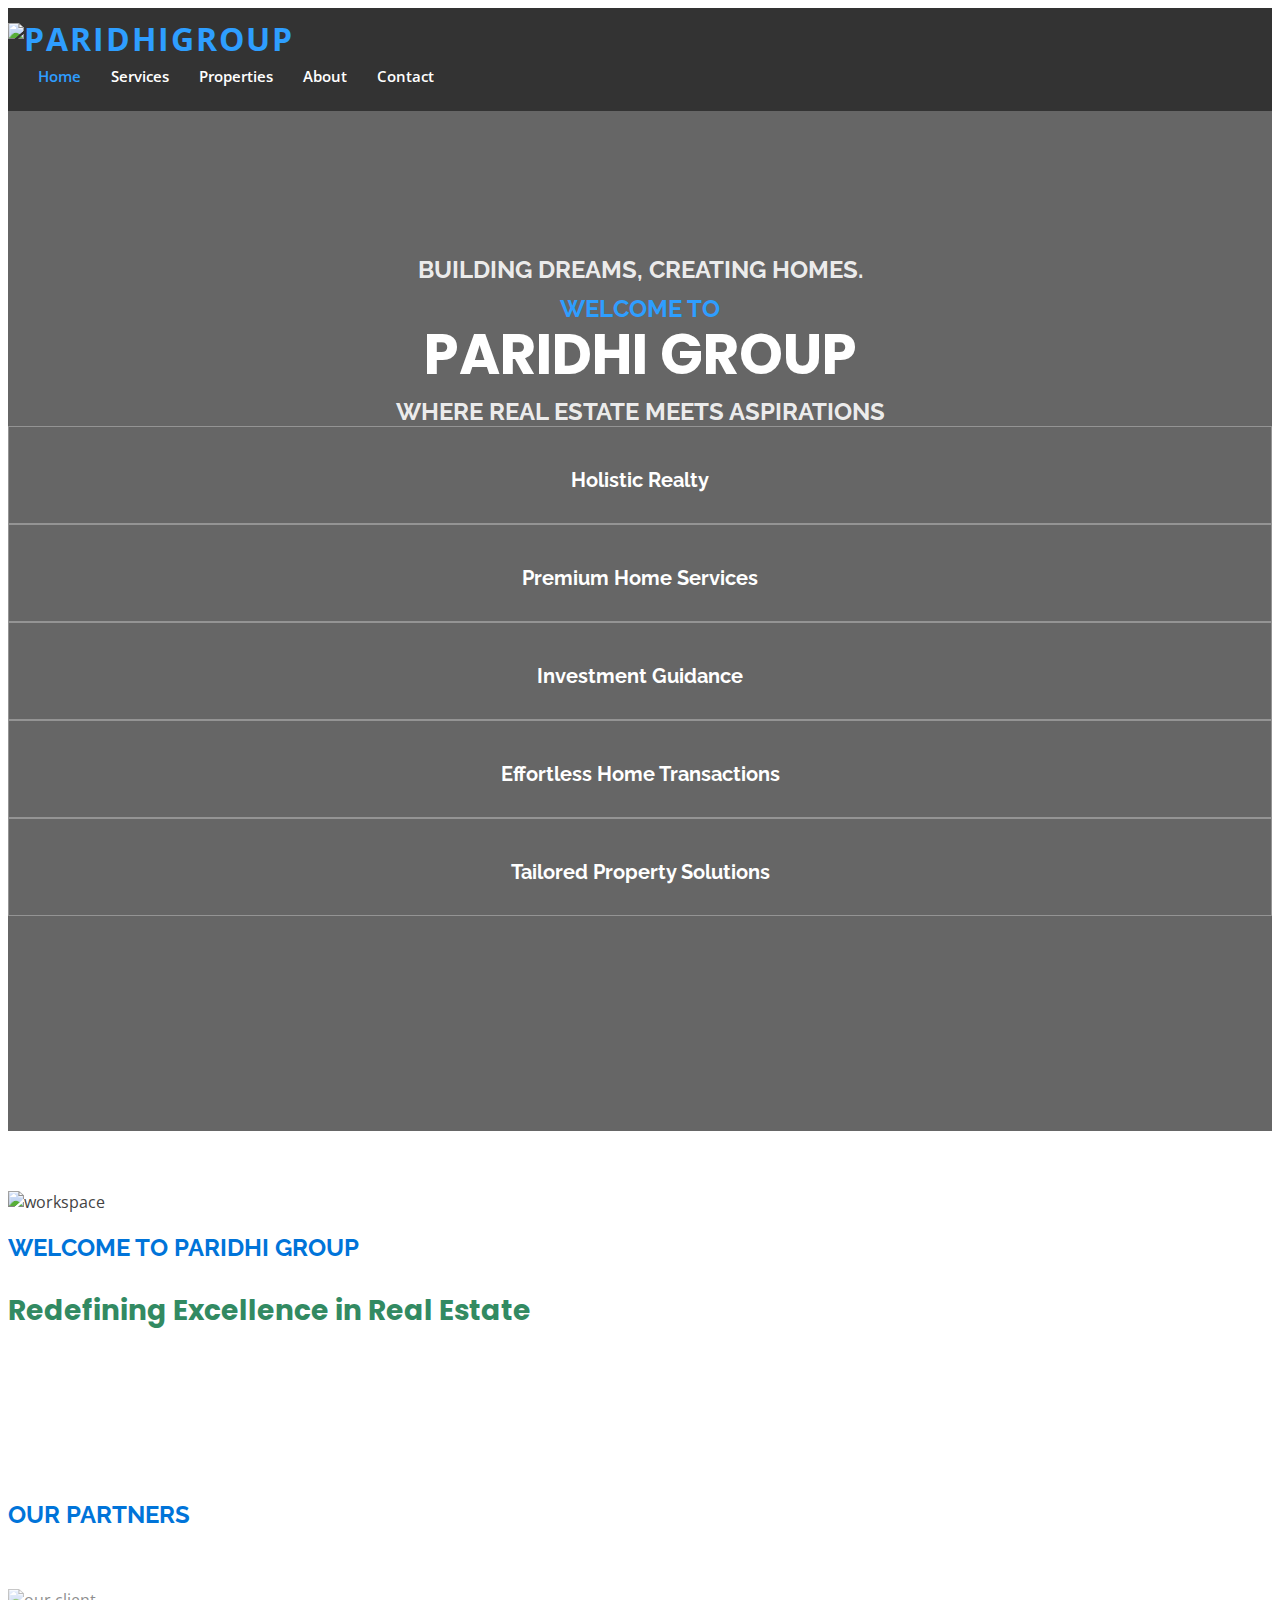
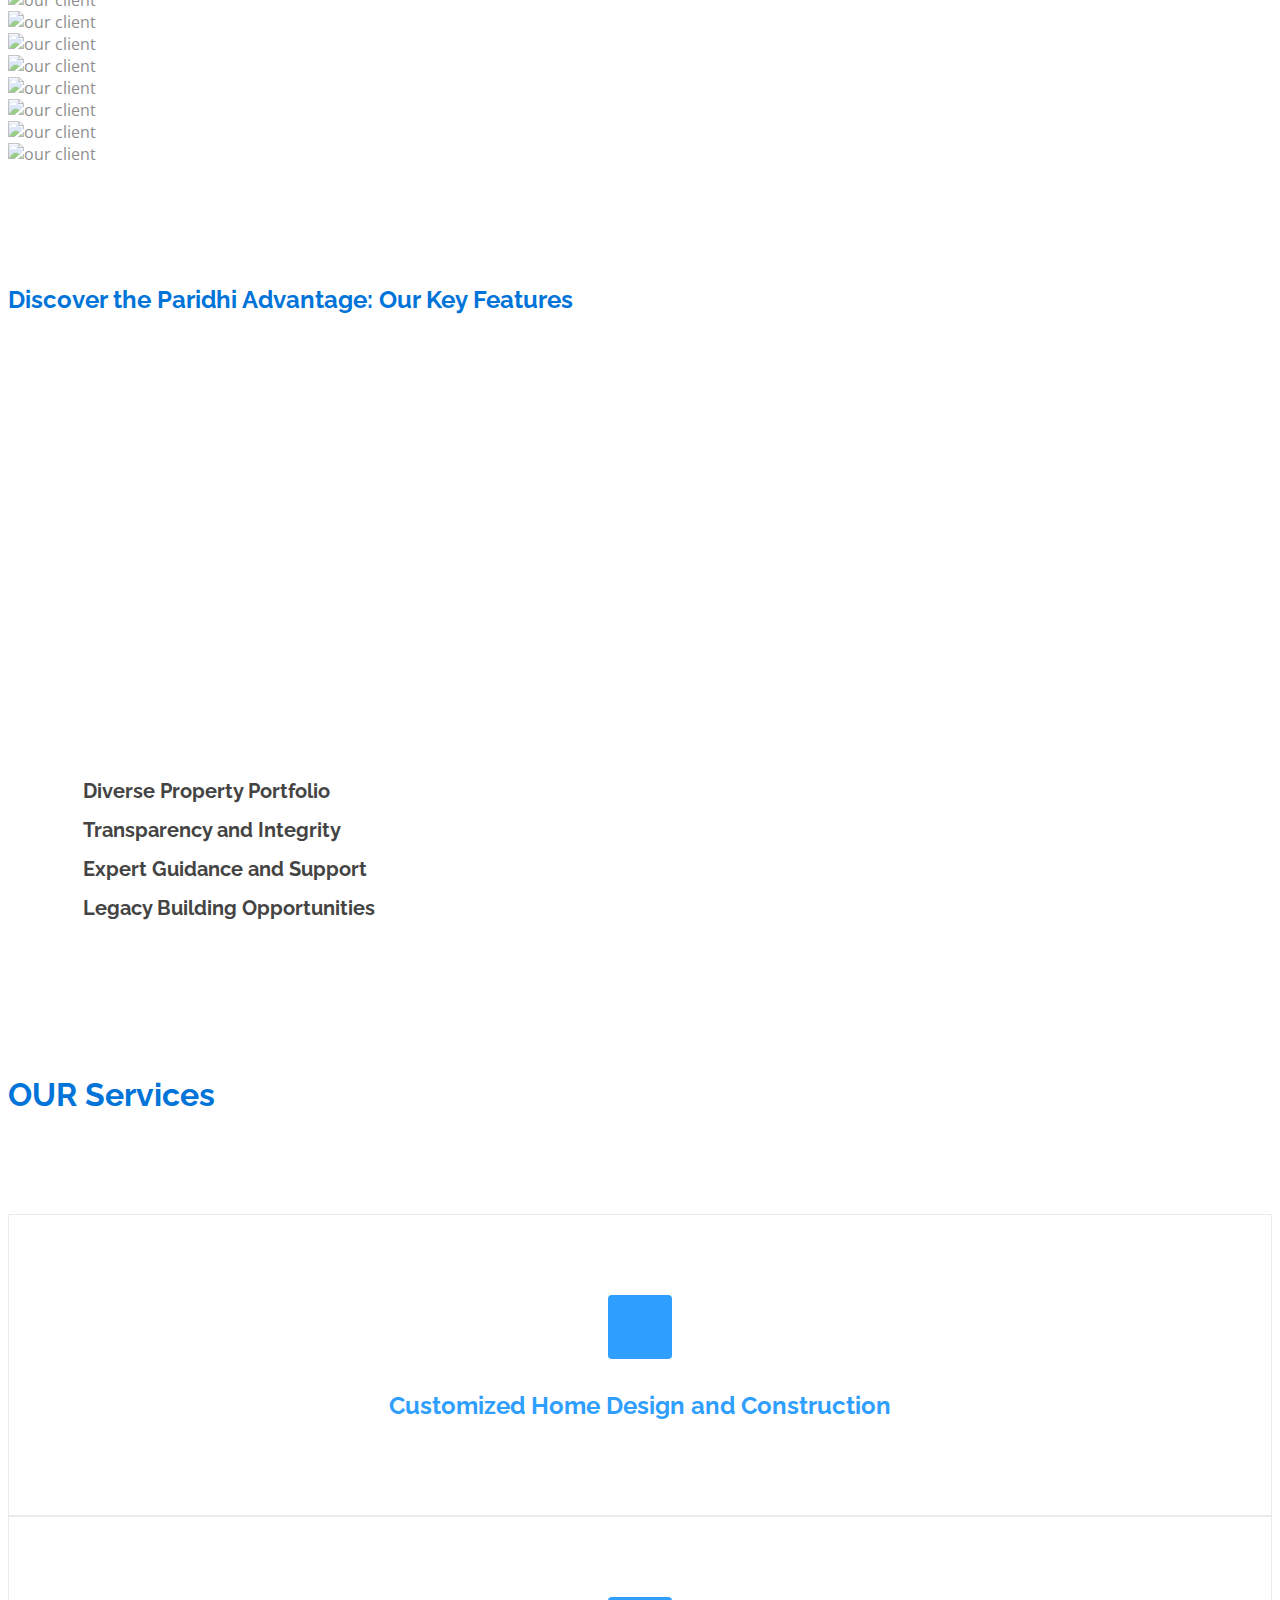
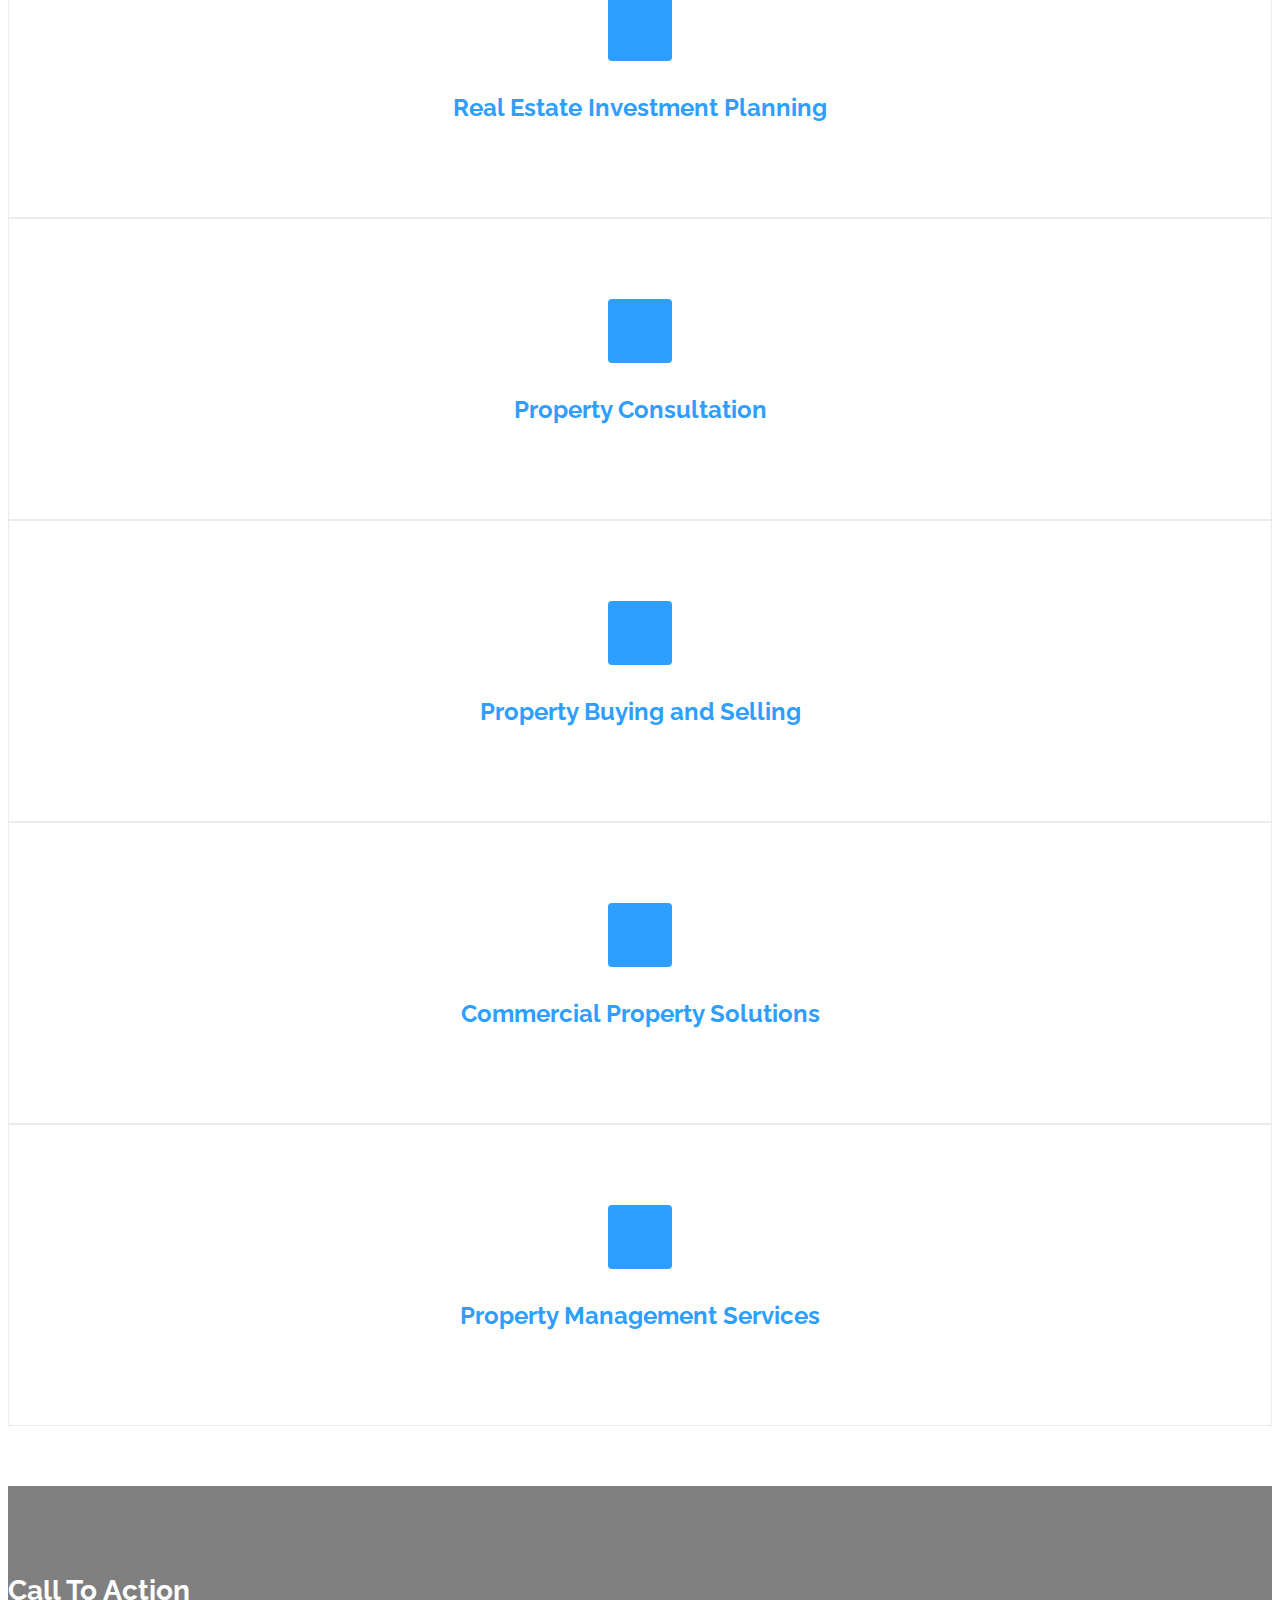
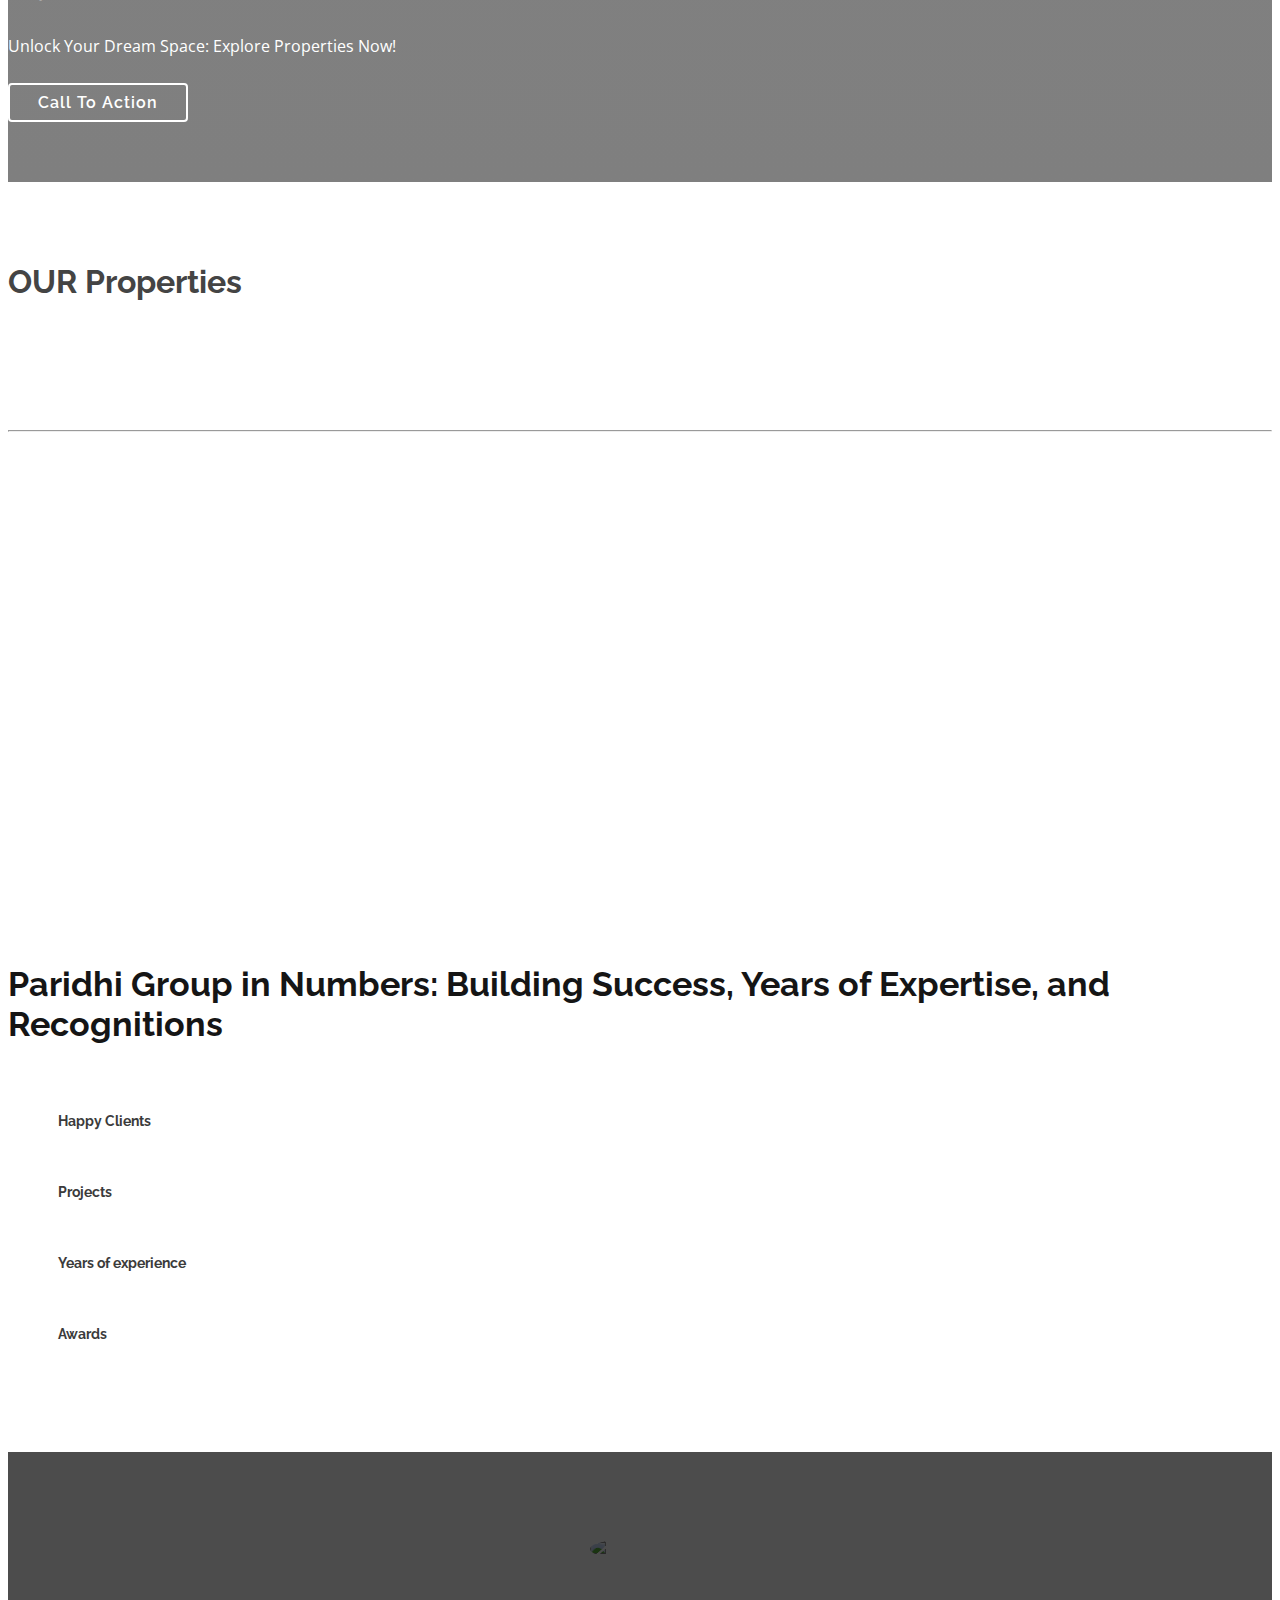
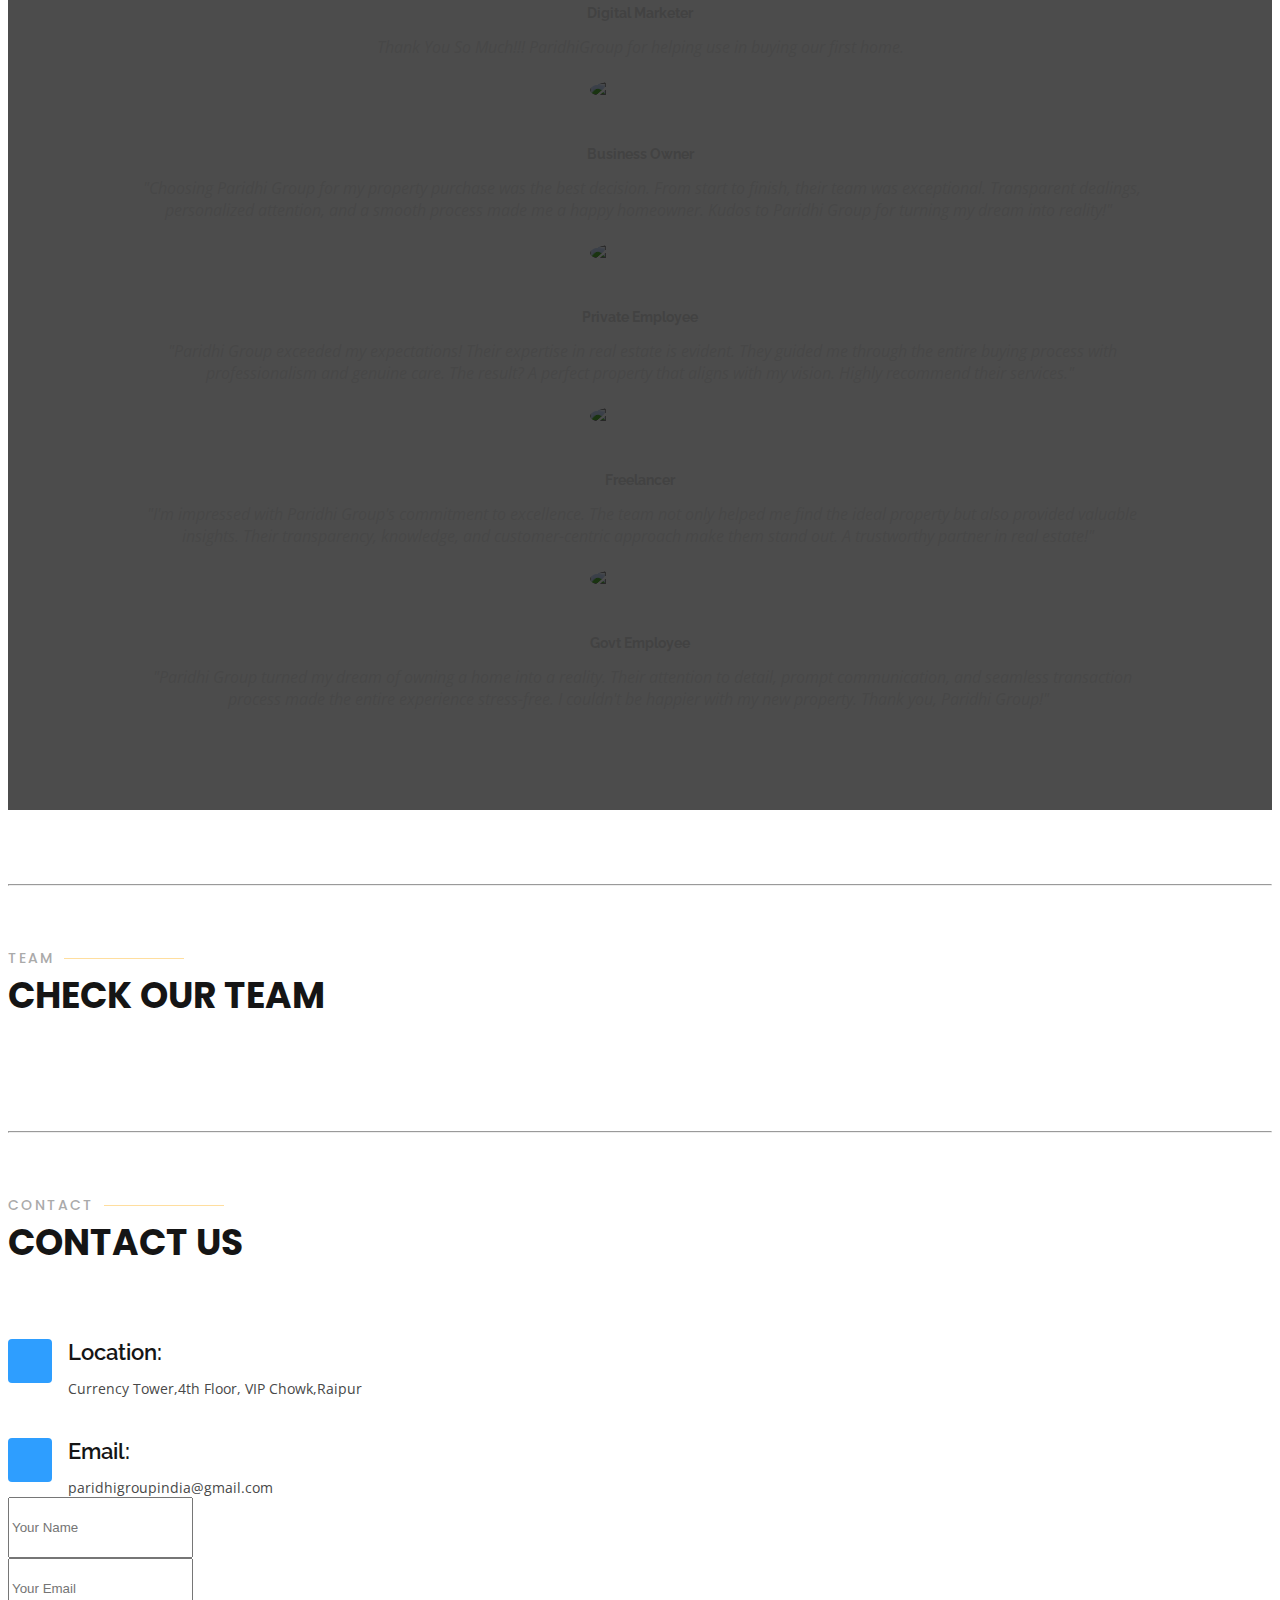
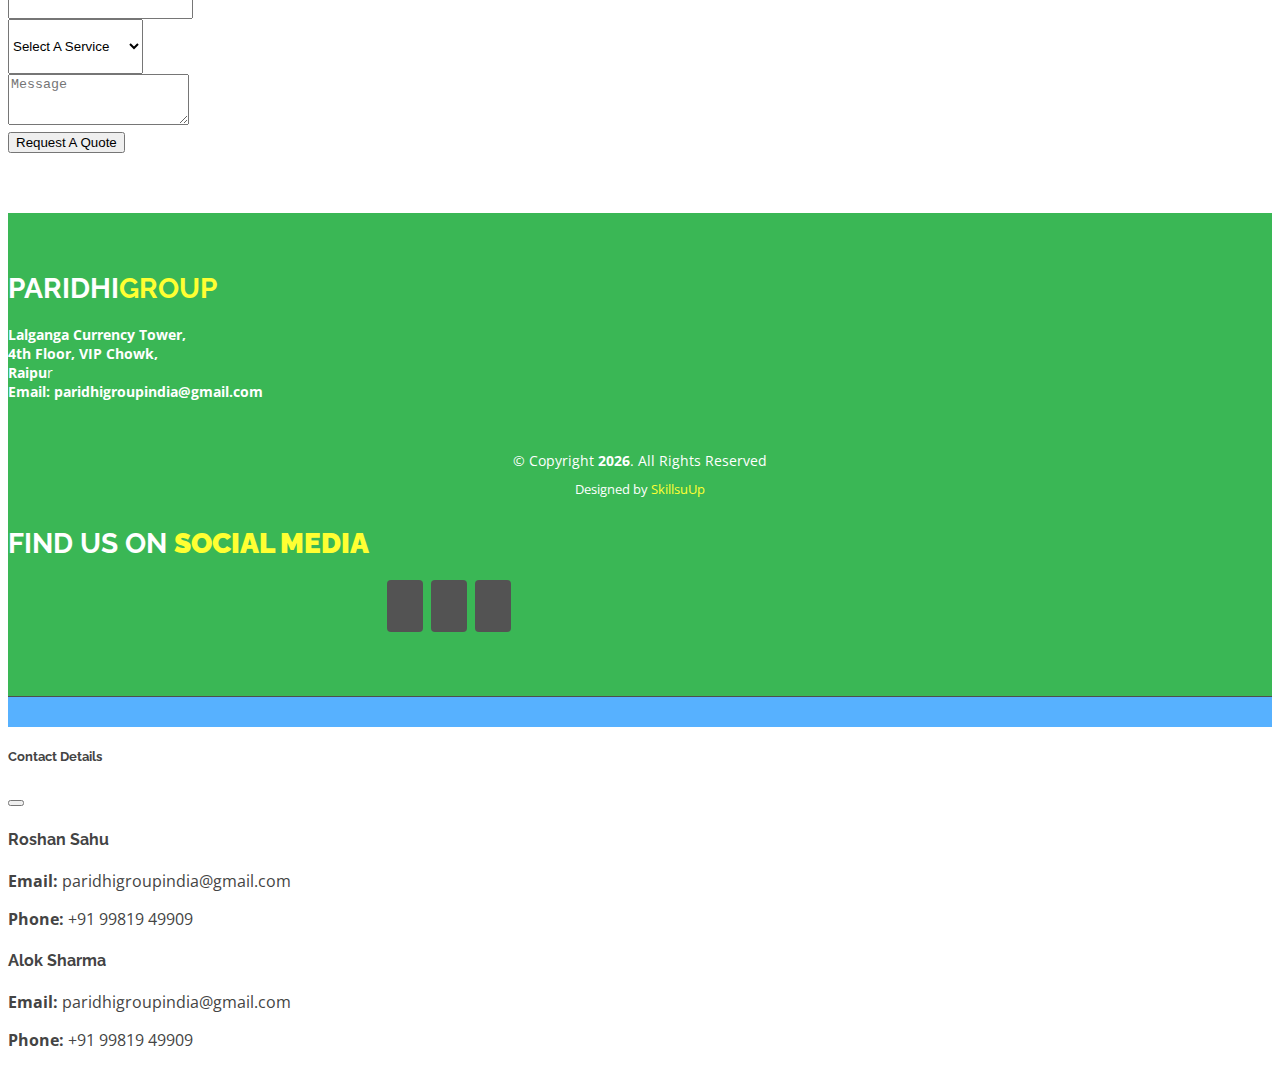
==== commit 6f675bef: "added" ====
--- a/index.html
+++ b/index.html
@@ -414,55 +414,10 @@
           <p>Check our Team</p>
         </div>
 
-        <div class="row">
-
-          <div class="col-lg-3 col-md-6 d-flex align-items-stretch">
-            <div class="member" data-aos="fade-up" data-aos-delay="100">
-              <div class="member-img">
-                <img src="assets/img/team/Alok.jpeg" class="img-fluid" alt="Roshan Sahu">
-              </div>
-              <div class="member-info">
-                <h4>Roshan Sahu</h4>
-                <span>Visionary Founder  of Paridhi Groupe</span>
-              </div>
-            </div>
-          </div>
-
-          <div class="col-lg-3 col-md-6 d-flex align-items-stretch">
-            <div class="member" data-aos="fade-up" data-aos-delay="200">
-              <div class="member-img">
-                <img src="assets/img/team/Alok_Roshan.jpeg" class="img-fluid" alt="Alok Sharma">
-              </div>
-              <div class="member-info">
-                <h4>Alok Sharma </h4>
-                <span>Partner at Paridhi Group</span>
-              </div>
-            </div>
-          </div>
-
-          <div class="col-lg-3 col-md-6 d-flex align-items-stretch">
-            <div class="member" data-aos="fade-up" data-aos-delay="300">
-              <div class="member-img">
-                <img src="assets/img/team/kavita.png" class="img-fluid" alt="Kavita">
-              </div>
-              <div class="member-info">
-                <h4>Kavita </h4>
-                <span>Sales Department</span>
-              </div>
-            </div>
-          </div>
-
-          <div class="col-lg-3 col-md-6 d-flex align-items-stretch">
-            <div class="member" data-aos="fade-up" data-aos-delay="400">
-              <div class="member-img">
-                <img src="assets/img/team/team.jpg" class="img-fluid" alt="Our Team">
-              </div>
-              <div class="member-info">
-                <h4>Our Team</h4>
-                <span>Sales Design and more</span>
-              </div>
-            </div>
-          </div>
+        <div id="teamContainer" class="row"></div>
+
+
+       
 
         </div>
 
